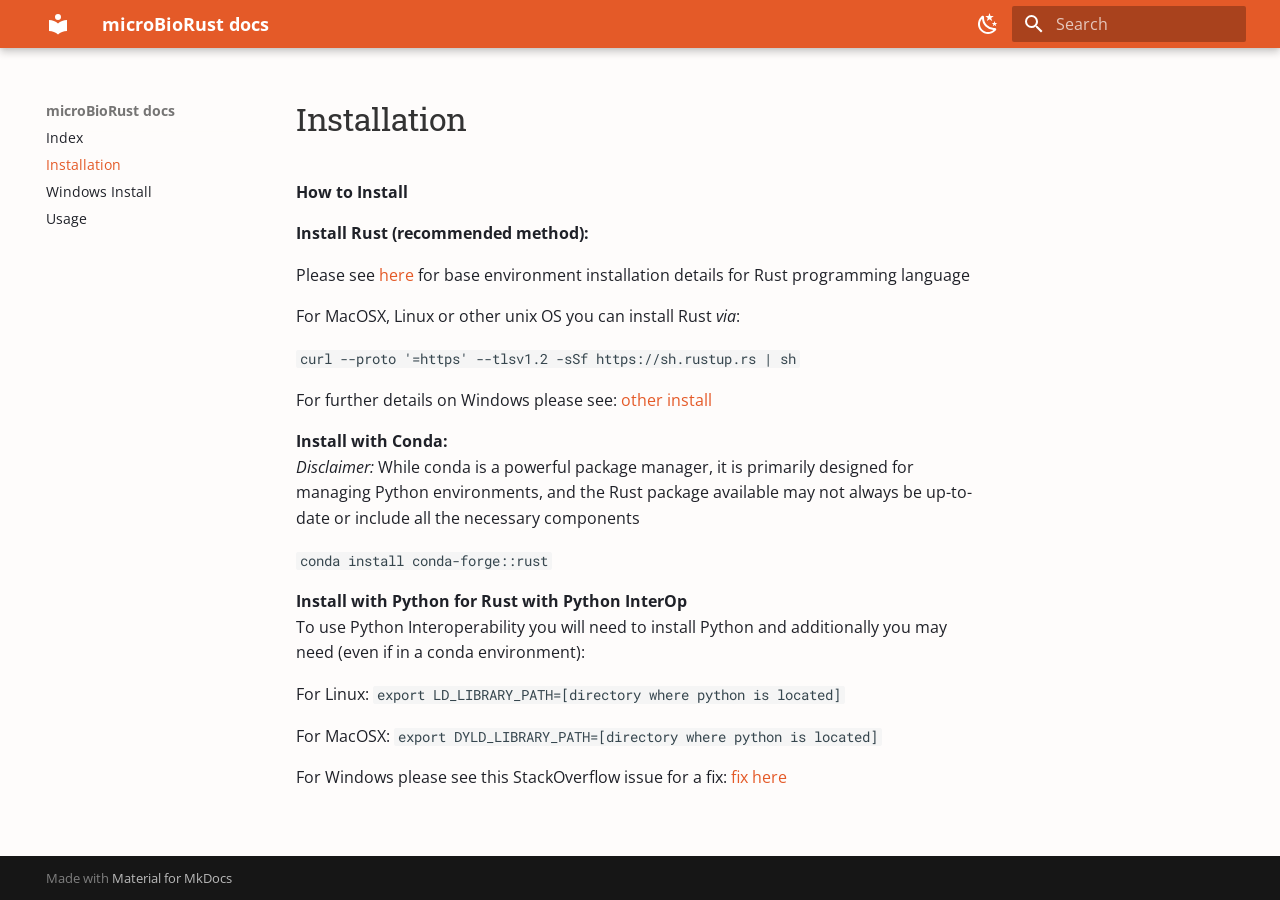
==== installation/index.html @ 8d1c42e8 "Deployed 13ebf8f with MkDocs version: 1.6.1" ====
<!doctype html>
<html lang="en" class="no-js">
  <head>
    
      <meta charset="utf-8">
      <meta name="viewport" content="width=device-width,initial-scale=1">
      
      
      
        <link rel="canonical" href="https://lcrossman.github.io/microBioRust/installation/">
      
      
        <link rel="prev" href="..">
      
      
        <link rel="next" href="../windows_install/">
      
      
      <link rel="icon" href="../assets/images/favicon.png">
      <meta name="generator" content="mkdocs-1.6.1, mkdocs-material-9.6.15">
    
    
      
        <title>Installation - microBioRust docs</title>
      
    
    
      <link rel="stylesheet" href="../assets/stylesheets/main.342714a4.min.css">
      
        
        <link rel="stylesheet" href="../assets/stylesheets/palette.06af60db.min.css">
      
      


    
    
      
    
    
      
        
        
        <link rel="preconnect" href="https://fonts.gstatic.com" crossorigin>
        <link rel="stylesheet" href="https://fonts.googleapis.com/css?family=Open+Sans:300,300i,400,400i,700,700i%7CRoboto+Mono:400,400i,700,700i&display=fallback">
        <style>:root{--md-text-font:"Open Sans";--md-code-font:"Roboto Mono"}</style>
      
    
    
      <link rel="stylesheet" href="../stylesheets/extra.css">
    
    <script>__md_scope=new URL("..",location),__md_hash=e=>[...e].reduce(((e,_)=>(e<<5)-e+_.charCodeAt(0)),0),__md_get=(e,_=localStorage,t=__md_scope)=>JSON.parse(_.getItem(t.pathname+"."+e)),__md_set=(e,_,t=localStorage,a=__md_scope)=>{try{t.setItem(a.pathname+"."+e,JSON.stringify(_))}catch(e){}}</script>
    
      

    
    
    
  </head>
  
  
    
    
      
    
    
    
    
    <body dir="ltr" data-md-color-scheme="default" data-md-color-primary="custom" data-md-color-accent="custom">
  
    
    <input class="md-toggle" data-md-toggle="drawer" type="checkbox" id="__drawer" autocomplete="off">
    <input class="md-toggle" data-md-toggle="search" type="checkbox" id="__search" autocomplete="off">
    <label class="md-overlay" for="__drawer"></label>
    <div data-md-component="skip">
      
    </div>
    <div data-md-component="announce">
      
    </div>
    
    
      

  

<header class="md-header md-header--shadow" data-md-component="header">
  <nav class="md-header__inner md-grid" aria-label="Header">
    <a href=".." title="microBioRust docs" class="md-header__button md-logo" aria-label="microBioRust docs" data-md-component="logo">
      
  
  <svg xmlns="http://www.w3.org/2000/svg" viewBox="0 0 24 24"><path d="M12 8a3 3 0 0 0 3-3 3 3 0 0 0-3-3 3 3 0 0 0-3 3 3 3 0 0 0 3 3m0 3.54C9.64 9.35 6.5 8 3 8v11c3.5 0 6.64 1.35 9 3.54 2.36-2.19 5.5-3.54 9-3.54V8c-3.5 0-6.64 1.35-9 3.54"/></svg>

    </a>
    <label class="md-header__button md-icon" for="__drawer">
      
      <svg xmlns="http://www.w3.org/2000/svg" viewBox="0 0 24 24"><path d="M3 6h18v2H3zm0 5h18v2H3zm0 5h18v2H3z"/></svg>
    </label>
    <div class="md-header__title" data-md-component="header-title">
      <div class="md-header__ellipsis">
        <div class="md-header__topic">
          <span class="md-ellipsis">
            microBioRust docs
          </span>
        </div>
        <div class="md-header__topic" data-md-component="header-topic">
          <span class="md-ellipsis">
            
              Installation
            
          </span>
        </div>
      </div>
    </div>
    
      
        <form class="md-header__option" data-md-component="palette">
  
    
    
    
    <input class="md-option" data-md-color-media="" data-md-color-scheme="default" data-md-color-primary="custom" data-md-color-accent="custom"  aria-label="Switch to dark mode"  type="radio" name="__palette" id="__palette_0">
    
      <label class="md-header__button md-icon" title="Switch to dark mode" for="__palette_1" hidden>
        <svg xmlns="http://www.w3.org/2000/svg" viewBox="0 0 24 24"><path d="m17.75 4.09-2.53 1.94.91 3.06-2.63-1.81-2.63 1.81.91-3.06-2.53-1.94L12.44 4l1.06-3 1.06 3zm3.5 6.91-1.64 1.25.59 1.98-1.7-1.17-1.7 1.17.59-1.98L15.75 11l2.06-.05L18.5 9l.69 1.95zm-2.28 4.95c.83-.08 1.72 1.1 1.19 1.85-.32.45-.66.87-1.08 1.27C15.17 23 8.84 23 4.94 19.07c-3.91-3.9-3.91-10.24 0-14.14.4-.4.82-.76 1.27-1.08.75-.53 1.93.36 1.85 1.19-.27 2.86.69 5.83 2.89 8.02a9.96 9.96 0 0 0 8.02 2.89m-1.64 2.02a12.08 12.08 0 0 1-7.8-3.47c-2.17-2.19-3.33-5-3.49-7.82-2.81 3.14-2.7 7.96.31 10.98 3.02 3.01 7.84 3.12 10.98.31"/></svg>
      </label>
    
  
    
    
    
    <input class="md-option" data-md-color-media="" data-md-color-scheme="slate" data-md-color-primary="custom" data-md-color-accent="custom"  aria-label="Switch to light mode"  type="radio" name="__palette" id="__palette_1">
    
      <label class="md-header__button md-icon" title="Switch to light mode" for="__palette_0" hidden>
        <svg xmlns="http://www.w3.org/2000/svg" viewBox="0 0 24 24"><path d="M12 7a5 5 0 0 1 5 5 5 5 0 0 1-5 5 5 5 0 0 1-5-5 5 5 0 0 1 5-5m0 2a3 3 0 0 0-3 3 3 3 0 0 0 3 3 3 3 0 0 0 3-3 3 3 0 0 0-3-3m0-7 2.39 3.42C13.65 5.15 12.84 5 12 5s-1.65.15-2.39.42zM3.34 7l4.16-.35A7.2 7.2 0 0 0 5.94 8.5c-.44.74-.69 1.5-.83 2.29zm.02 10 1.76-3.77a7.131 7.131 0 0 0 2.38 4.14zM20.65 7l-1.77 3.79a7.02 7.02 0 0 0-2.38-4.15zm-.01 10-4.14.36c.59-.51 1.12-1.14 1.54-1.86.42-.73.69-1.5.83-2.29zM12 22l-2.41-3.44c.74.27 1.55.44 2.41.44.82 0 1.63-.17 2.37-.44z"/></svg>
      </label>
    
  
</form>
      
    
    
      <script>var palette=__md_get("__palette");if(palette&&palette.color){if("(prefers-color-scheme)"===palette.color.media){var media=matchMedia("(prefers-color-scheme: light)"),input=document.querySelector(media.matches?"[data-md-color-media='(prefers-color-scheme: light)']":"[data-md-color-media='(prefers-color-scheme: dark)']");palette.color.media=input.getAttribute("data-md-color-media"),palette.color.scheme=input.getAttribute("data-md-color-scheme"),palette.color.primary=input.getAttribute("data-md-color-primary"),palette.color.accent=input.getAttribute("data-md-color-accent")}for(var[key,value]of Object.entries(palette.color))document.body.setAttribute("data-md-color-"+key,value)}</script>
    
    
    
      
      
        <label class="md-header__button md-icon" for="__search">
          
          <svg xmlns="http://www.w3.org/2000/svg" viewBox="0 0 24 24"><path d="M9.5 3A6.5 6.5 0 0 1 16 9.5c0 1.61-.59 3.09-1.56 4.23l.27.27h.79l5 5-1.5 1.5-5-5v-.79l-.27-.27A6.52 6.52 0 0 1 9.5 16 6.5 6.5 0 0 1 3 9.5 6.5 6.5 0 0 1 9.5 3m0 2C7 5 5 7 5 9.5S7 14 9.5 14 14 12 14 9.5 12 5 9.5 5"/></svg>
        </label>
        <div class="md-search" data-md-component="search" role="dialog">
  <label class="md-search__overlay" for="__search"></label>
  <div class="md-search__inner" role="search">
    <form class="md-search__form" name="search">
      <input type="text" class="md-search__input" name="query" aria-label="Search" placeholder="Search" autocapitalize="off" autocorrect="off" autocomplete="off" spellcheck="false" data-md-component="search-query" required>
      <label class="md-search__icon md-icon" for="__search">
        
        <svg xmlns="http://www.w3.org/2000/svg" viewBox="0 0 24 24"><path d="M9.5 3A6.5 6.5 0 0 1 16 9.5c0 1.61-.59 3.09-1.56 4.23l.27.27h.79l5 5-1.5 1.5-5-5v-.79l-.27-.27A6.52 6.52 0 0 1 9.5 16 6.5 6.5 0 0 1 3 9.5 6.5 6.5 0 0 1 9.5 3m0 2C7 5 5 7 5 9.5S7 14 9.5 14 14 12 14 9.5 12 5 9.5 5"/></svg>
        
        <svg xmlns="http://www.w3.org/2000/svg" viewBox="0 0 24 24"><path d="M20 11v2H8l5.5 5.5-1.42 1.42L4.16 12l7.92-7.92L13.5 5.5 8 11z"/></svg>
      </label>
      <nav class="md-search__options" aria-label="Search">
        
        <button type="reset" class="md-search__icon md-icon" title="Clear" aria-label="Clear" tabindex="-1">
          
          <svg xmlns="http://www.w3.org/2000/svg" viewBox="0 0 24 24"><path d="M19 6.41 17.59 5 12 10.59 6.41 5 5 6.41 10.59 12 5 17.59 6.41 19 12 13.41 17.59 19 19 17.59 13.41 12z"/></svg>
        </button>
      </nav>
      
    </form>
    <div class="md-search__output">
      <div class="md-search__scrollwrap" tabindex="0" data-md-scrollfix>
        <div class="md-search-result" data-md-component="search-result">
          <div class="md-search-result__meta">
            Initializing search
          </div>
          <ol class="md-search-result__list" role="presentation"></ol>
        </div>
      </div>
    </div>
  </div>
</div>
      
    
    
  </nav>
  
</header>
    
    <div class="md-container" data-md-component="container">
      
      
        
          
        
      
      <main class="md-main" data-md-component="main">
        <div class="md-main__inner md-grid">
          
            
              
              <div class="md-sidebar md-sidebar--primary" data-md-component="sidebar" data-md-type="navigation" >
                <div class="md-sidebar__scrollwrap">
                  <div class="md-sidebar__inner">
                    



<nav class="md-nav md-nav--primary" aria-label="Navigation" data-md-level="0">
  <label class="md-nav__title" for="__drawer">
    <a href=".." title="microBioRust docs" class="md-nav__button md-logo" aria-label="microBioRust docs" data-md-component="logo">
      
  
  <svg xmlns="http://www.w3.org/2000/svg" viewBox="0 0 24 24"><path d="M12 8a3 3 0 0 0 3-3 3 3 0 0 0-3-3 3 3 0 0 0-3 3 3 3 0 0 0 3 3m0 3.54C9.64 9.35 6.5 8 3 8v11c3.5 0 6.64 1.35 9 3.54 2.36-2.19 5.5-3.54 9-3.54V8c-3.5 0-6.64 1.35-9 3.54"/></svg>

    </a>
    microBioRust docs
  </label>
  
  <ul class="md-nav__list" data-md-scrollfix>
    
      
      
  
  
  
  
    <li class="md-nav__item">
      <a href=".." class="md-nav__link">
        
  
  
  <span class="md-ellipsis">
    Index
    
  </span>
  

      </a>
    </li>
  

    
      
      
  
  
    
  
  
  
    <li class="md-nav__item md-nav__item--active">
      
      <input class="md-nav__toggle md-toggle" type="checkbox" id="__toc">
      
      
      
      <a href="./" class="md-nav__link md-nav__link--active">
        
  
  
  <span class="md-ellipsis">
    Installation
    
  </span>
  

      </a>
      
    </li>
  

    
      
      
  
  
  
  
    <li class="md-nav__item">
      <a href="../windows_install/" class="md-nav__link">
        
  
  
  <span class="md-ellipsis">
    Windows Install
    
  </span>
  

      </a>
    </li>
  

    
      
      
  
  
  
  
    <li class="md-nav__item">
      <a href="../usage/" class="md-nav__link">
        
  
  
  <span class="md-ellipsis">
    Usage
    
  </span>
  

      </a>
    </li>
  

    
  </ul>
</nav>
                  </div>
                </div>
              </div>
            
            
              
              <div class="md-sidebar md-sidebar--secondary" data-md-component="sidebar" data-md-type="toc" >
                <div class="md-sidebar__scrollwrap">
                  <div class="md-sidebar__inner">
                    

<nav class="md-nav md-nav--secondary" aria-label="Table of contents">
  
  
  
  
</nav>
                  </div>
                </div>
              </div>
            
          
          
            <div class="md-content" data-md-component="content">
              <article class="md-content__inner md-typeset">
                
                  



  <h1>Installation</h1>

<p><strong>How to Install</strong></p>
<p><strong>Install Rust (recommended method):</strong></p>
<p>Please see <a href="https://www.rust-lang.org/tools/install">here</a> for base environment installation details for Rust programming language </p>
<p>For MacOSX, Linux or other unix OS you can install Rust <em>via</em>:</p>
<p><code>curl --proto '=https' --tlsv1.2 -sSf https://sh.rustup.rs | sh</code></p>
<p>For further details on Windows please see: <a href="https://forge.rust-lang.org/infra/other-installation-methods.html">other install</a></p>
<p><strong>Install with Conda:</strong><br />
<em>Disclaimer:</em> While conda is a powerful package manager, it is primarily designed for managing Python environments, and the 
Rust package available may not always be up-to-date or include all the necessary components</p>
<p><code>conda install conda-forge::rust</code></p>
<p><strong>Install with Python for Rust with Python InterOp</strong><br />
To use Python Interoperability you will need to install Python and additionally you may need (even if in a conda environment):</p>
<p>For Linux:
<code>export LD_LIBRARY_PATH=[directory where python is located]</code> </p>
<p>For MacOSX: 
<code>export DYLD_LIBRARY_PATH=[directory where python is located]</code></p>
<p>For Windows please see this StackOverflow issue for a fix: <a href="https://stackoverflow.com/questions/79627918/cant-set-python-version-when-running-rust-analyzer-and-pyo3-on-wsl/79627921#79627921">fix here</a></p>












                
              </article>
            </div>
          
          
<script>var target=document.getElementById(location.hash.slice(1));target&&target.name&&(target.checked=target.name.startsWith("__tabbed_"))</script>
        </div>
        
      </main>
      
        <footer class="md-footer">
  
  <div class="md-footer-meta md-typeset">
    <div class="md-footer-meta__inner md-grid">
      <div class="md-copyright">
  
  
    Made with
    <a href="https://squidfunk.github.io/mkdocs-material/" target="_blank" rel="noopener">
      Material for MkDocs
    </a>
  
</div>
      
    </div>
  </div>
</footer>
      
    </div>
    <div class="md-dialog" data-md-component="dialog">
      <div class="md-dialog__inner md-typeset"></div>
    </div>
    
    
    
      
      <script id="__config" type="application/json">{"base": "..", "features": [], "search": "../assets/javascripts/workers/search.d50fe291.min.js", "tags": null, "translations": {"clipboard.copied": "Copied to clipboard", "clipboard.copy": "Copy to clipboard", "search.result.more.one": "1 more on this page", "search.result.more.other": "# more on this page", "search.result.none": "No matching documents", "search.result.one": "1 matching document", "search.result.other": "# matching documents", "search.result.placeholder": "Type to start searching", "search.result.term.missing": "Missing", "select.version": "Select version"}, "version": null}</script>
    
    
      <script src="../assets/javascripts/bundle.56ea9cef.min.js"></script>
      
    
  </body>
</html>
---- assets/stylesheets/main.342714a4.min.css ----
@charset "UTF-8";html{-webkit-text-size-adjust:none;-moz-text-size-adjust:none;text-size-adjust:none;box-sizing:border-box}*,:after,:before{box-sizing:inherit}@media (prefers-reduced-motion){*,:after,:before{transition:none!important}}body{margin:0}a,button,input,label{-webkit-tap-highlight-color:transparent}a{color:inherit;text-decoration:none}hr{border:0;box-sizing:initial;display:block;height:.05rem;overflow:visible;padding:0}small{font-size:80%}sub,sup{line-height:1em}img{border-style:none}table{border-collapse:initial;border-spacing:0}td,th{font-weight:400;vertical-align:top}button{background:#0000;border:0;font-family:inherit;font-size:inherit;margin:0;padding:0}input{border:0;outline:none}:root{--md-primary-fg-color:#4051b5;--md-primary-fg-color--light:#5d6cc0;--md-primary-fg-color--dark:#303fa1;--md-primary-bg-color:#fff;--md-primary-bg-color--light:#ffffffb3;--md-accent-fg-color:#526cfe;--md-accent-fg-color--transparent:#526cfe1a;--md-accent-bg-color:#fff;--md-accent-bg-color--light:#ffffffb3}[data-md-color-scheme=default]{color-scheme:light}[data-md-color-scheme=default] img[src$="#gh-dark-mode-only"],[data-md-color-scheme=default] img[src$="#only-dark"]{display:none}:root,[data-md-color-scheme=default]{--md-hue:225deg;--md-default-fg-color:#000000de;--md-default-fg-color--light:#0000008a;--md-default-fg-color--lighter:#00000052;--md-default-fg-color--lightest:#00000012;--md-default-bg-color:#fff;--md-default-bg-color--light:#ffffffb3;--md-default-bg-color--lighter:#ffffff4d;--md-default-bg-color--lightest:#ffffff1f;--md-code-fg-color:#36464e;--md-code-bg-color:#f5f5f5;--md-code-hl-color:#4287ff;--md-code-hl-color--light:#4287ff1a;--md-code-hl-number-color:#d52a2a;--md-code-hl-special-color:#db1457;--md-code-hl-function-color:#a846b9;--md-code-hl-constant-color:#6e59d9;--md-code-hl-keyword-color:#3f6ec6;--md-code-hl-string-color:#1c7d4d;--md-code-hl-name-color:var(--md-code-fg-color);--md-code-hl-operator-color:var(--md-default-fg-color--light);--md-code-hl-punctuation-color:var(--md-default-fg-color--light);--md-code-hl-comment-color:var(--md-default-fg-color--light);--md-code-hl-generic-color:var(--md-default-fg-color--light);--md-code-hl-variable-color:var(--md-default-fg-color--light);--md-typeset-color:var(--md-default-fg-color);--md-typeset-a-color:var(--md-primary-fg-color);--md-typeset-del-color:#f5503d26;--md-typeset-ins-color:#0bd57026;--md-typeset-kbd-color:#fafafa;--md-typeset-kbd-accent-color:#fff;--md-typeset-kbd-border-color:#b8b8b8;--md-typeset-mark-color:#ffff0080;--md-typeset-table-color:#0000001f;--md-typeset-table-color--light:rgba(0,0,0,.035);--md-admonition-fg-color:var(--md-default-fg-color);--md-admonition-bg-color:var(--md-default-bg-color);--md-warning-fg-color:#000000de;--md-warning-bg-color:#ff9;--md-footer-fg-color:#fff;--md-footer-fg-color--light:#ffffffb3;--md-footer-fg-color--lighter:#ffffff73;--md-footer-bg-color:#000000de;--md-footer-bg-color--dark:#00000052;--md-shadow-z1:0 0.2rem 0.5rem #0000000d,0 0 0.05rem #0000001a;--md-shadow-z2:0 0.2rem 0.5rem #0000001a,0 0 0.05rem #00000040;--md-shadow-z3:0 0.2rem 0.5rem #0003,0 0 0.05rem #00000059}.md-icon svg{fill:currentcolor;display:block;height:1.2rem;width:1.2rem}body{-webkit-font-smoothing:antialiased;-moz-osx-font-smoothing:grayscale;--md-text-font-family:var(--md-text-font,_),-apple-system,BlinkMacSystemFont,Helvetica,Arial,sans-serif;--md-code-font-family:var(--md-code-font,_),SFMono-Regular,Consolas,Menlo,monospace}aside,body,input{font-feature-settings:"kern","liga";color:var(--md-typeset-color);font-family:var(--md-text-font-family)}code,kbd,pre{font-feature-settings:"kern";font-family:var(--md-code-font-family)}:root{--md-typeset-table-sort-icon:url('data:image/svg+xml;charset=utf-8,<svg xmlns="http://www.w3.org/2000/svg" viewBox="0 0 24 24"><path d="m18 21-4-4h3V7h-3l4-4 4 4h-3v10h3M2 19v-2h10v2M2 13v-2h7v2M2 7V5h4v2z"/></svg>');--md-typeset-table-sort-icon--asc:url('data:image/svg+xml;charset=utf-8,<svg xmlns="http://www.w3.org/2000/svg" viewBox="0 0 24 24"><path d="M19 17h3l-4 4-4-4h3V3h2M2 17h10v2H2M6 5v2H2V5m0 6h7v2H2z"/></svg>');--md-typeset-table-sort-icon--desc:url('data:image/svg+xml;charset=utf-8,<svg xmlns="http://www.w3.org/2000/svg" viewBox="0 0 24 24"><path d="M19 7h3l-4-4-4 4h3v14h2M2 17h10v2H2M6 5v2H2V5m0 6h7v2H2z"/></svg>')}.md-typeset{-webkit-print-color-adjust:exact;color-adjust:exact;font-size:.8rem;line-height:1.6;overflow-wrap:break-word}@media print{.md-typeset{font-size:.68rem}}.md-typeset blockquote,.md-typeset dl,.md-typeset figure,.md-typeset ol,.md-typeset pre,.md-typeset ul{margin-bottom:1em;margin-top:1em}.md-typeset h1{color:var(--md-default-fg-color--light);font-size:2em;line-height:1.3;margin:0 0 1.25em}.md-typeset h1,.md-typeset h2{font-weight:300;letter-spacing:-.01em}.md-typeset h2{font-size:1.5625em;line-height:1.4;margin:1.6em 0 .64em}.md-typeset h3{font-size:1.25em;font-weight:400;letter-spacing:-.01em;line-height:1.5;margin:1.6em 0 .8em}.md-typeset h2+h3{margin-top:.8em}.md-typeset h4{font-weight:700;letter-spacing:-.01em;margin:1em 0}.md-typeset h5,.md-typeset h6{color:var(--md-default-fg-color--light);font-size:.8em;font-weight:700;letter-spacing:-.01em;margin:1.25em 0}.md-typeset h5{text-transform:uppercase}.md-typeset h5 code{text-transform:none}.md-typeset hr{border-bottom:.05rem solid var(--md-default-fg-color--lightest);display:flow-root;margin:1.5em 0}.md-typeset a{color:var(--md-typeset-a-color);word-break:break-word}.md-typeset a,.md-typeset a:before{transition:color 125ms}.md-typeset a:focus,.md-typeset a:hover{color:var(--md-accent-fg-color)}.md-typeset a:focus code,.md-typeset a:hover code{background-color:var(--md-accent-fg-color--transparent)}.md-typeset a code{color:currentcolor;transition:background-color 125ms}.md-typeset a.focus-visible{outline-color:var(--md-accent-fg-color);outline-offset:.2rem}.md-typeset code,.md-typeset kbd,.md-typeset pre{color:var(--md-code-fg-color);direction:ltr;font-variant-ligatures:none}@media print{.md-typeset code,.md-typeset kbd,.md-typeset pre{white-space:pre-wrap}}.md-typeset code{background-color:var(--md-code-bg-color);border-radius:.1rem;-webkit-box-decoration-break:clone;box-decoration-break:clone;font-size:.85em;padding:0 .2941176471em;word-break:break-word}.md-typeset code:not(.focus-visible){-webkit-tap-highlight-color:transparent;outline:none}.md-typeset pre{display:flow-root;line-height:1.4;position:relative}.md-typeset pre>code{-webkit-box-decoration-break:slice;box-decoration-break:slice;box-shadow:none;display:block;margin:0;outline-color:var(--md-accent-fg-color);overflow:auto;padding:.7720588235em 1.1764705882em;scrollbar-color:var(--md-default-fg-color--lighter) #0000;scrollbar-width:thin;touch-action:auto;word-break:normal}.md-typeset pre>code:hover{scrollbar-color:var(--md-accent-fg-color) #0000}.md-typeset pre>code::-webkit-scrollbar{height:.2rem;width:.2rem}.md-typeset pre>code::-webkit-scrollbar-thumb{background-color:var(--md-default-fg-color--lighter)}.md-typeset pre>code::-webkit-scrollbar-thumb:hover{background-color:var(--md-accent-fg-color)}.md-typeset kbd{background-color:var(--md-typeset-kbd-color);border-radius:.1rem;box-shadow:0 .1rem 0 .05rem var(--md-typeset-kbd-border-color),0 .1rem 0 var(--md-typeset-kbd-border-color),0 -.1rem .2rem var(--md-typeset-kbd-accent-color) inset;color:var(--md-default-fg-color);display:inline-block;font-size:.75em;padding:0 .6666666667em;vertical-align:text-top;word-break:break-word}.md-typeset mark{background-color:var(--md-typeset-mark-color);-webkit-box-decoration-break:clone;box-decoration-break:clone;color:inherit;word-break:break-word}.md-typeset abbr{border-bottom:.05rem dotted var(--md-default-fg-color--light);cursor:help;text-decoration:none}.md-typeset small{opacity:.75}[dir=ltr] .md-typeset sub,[dir=ltr] .md-typeset sup{margin-left:.078125em}[dir=rtl] .md-typeset sub,[dir=rtl] .md-typeset sup{margin-right:.078125em}[dir=ltr] .md-typeset blockquote{padding-left:.6rem}[dir=rtl] .md-typeset blockquote{padding-right:.6rem}[dir=ltr] .md-typeset blockquote{border-left:.2rem solid var(--md-default-fg-color--lighter)}[dir=rtl] .md-typeset blockquote{border-right:.2rem solid var(--md-default-fg-color--lighter)}.md-typeset blockquote{color:var(--md-default-fg-color--light);margin-left:0;margin-right:0}.md-typeset ul{list-style-type:disc}.md-typeset ul[type]{list-style-type:revert-layer}[dir=ltr] .md-typeset ol,[dir=ltr] .md-typeset ul{margin-left:.625em}[dir=rtl] .md-typeset ol,[dir=rtl] .md-typeset ul{margin-right:.625em}.md-typeset ol,.md-typeset ul{padding:0}.md-typeset ol:not([hidden]),.md-typeset ul:not([hidden]){display:flow-root}.md-typeset ol ol,.md-typeset ul ol{list-style-type:lower-alpha}.md-typeset ol ol ol,.md-typeset ul ol ol{list-style-type:lower-roman}.md-typeset ol ol ol ol,.md-typeset ul ol ol ol{list-style-type:upper-alpha}.md-typeset ol ol ol ol ol,.md-typeset ul ol ol ol ol{list-style-type:upper-roman}.md-typeset ol[type],.md-typeset ul[type]{list-style-type:revert-layer}[dir=ltr] .md-typeset ol li,[dir=ltr] .md-typeset ul li{margin-left:1.25em}[dir=rtl] .md-typeset ol li,[dir=rtl] .md-typeset ul li{margin-right:1.25em}.md-typeset ol li,.md-typeset ul li{margin-bottom:.5em}.md-typeset ol li blockquote,.md-typeset ol li p,.md-typeset ul li blockquote,.md-typeset ul li p{margin:.5em 0}.md-typeset ol li:last-child,.md-typeset ul li:last-child{margin-bottom:0}[dir=ltr] .md-typeset ol li ol,[dir=ltr] .md-typeset ol li ul,[dir=ltr] .md-typeset ul li ol,[dir=ltr] .md-typeset ul li ul{margin-left:.625em}[dir=rtl] .md-typeset ol li ol,[dir=rtl] .md-typeset ol li ul,[dir=rtl] .md-typeset ul li ol,[dir=rtl] .md-typeset ul li ul{margin-right:.625em}.md-typeset ol li ol,.md-typeset ol li ul,.md-typeset ul li ol,.md-typeset ul li ul{margin-bottom:.5em;margin-top:.5em}[dir=ltr] .md-typeset dd{margin-left:1.875em}[dir=rtl] .md-typeset dd{margin-right:1.875em}.md-typeset dd{margin-bottom:1.5em;margin-top:1em}.md-typeset img,.md-typeset svg,.md-typeset video{height:auto;max-width:100%}.md-typeset img[align=left]{margin:1em 1em 1em 0}.md-typeset img[align=right]{margin:1em 0 1em 1em}.md-typeset img[align]:only-child{margin-top:0}.md-typeset figure{display:flow-root;margin:1em auto;max-width:100%;text-align:center;width:-moz-fit-content;width:fit-content}.md-typeset figure img{display:block;margin:0 auto}.md-typeset figcaption{font-style:italic;margin:1em auto;max-width:24rem}.md-typeset iframe{max-width:100%}.md-typeset table:not([class]){background-color:var(--md-default-bg-color);border:.05rem solid var(--md-typeset-table-color);border-radius:.1rem;display:inline-block;font-size:.64rem;max-width:100%;overflow:auto;touch-action:auto}@media print{.md-typeset table:not([class]){display:table}}.md-typeset table:not([class])+*{margin-top:1.5em}.md-typeset table:not([class]) td>:first-child,.md-typeset table:not([class]) th>:first-child{margin-top:0}.md-typeset table:not([class]) td>:last-child,.md-typeset table:not([class]) th>:last-child{margin-bottom:0}.md-typeset table:not([class]) td:not([align]),.md-typeset table:not([class]) th:not([align]){text-align:left}[dir=rtl] .md-typeset table:not([class]) td:not([align]),[dir=rtl] .md-typeset table:not([class]) th:not([align]){text-align:right}.md-typeset table:not([class]) th{font-weight:700;min-width:5rem;padding:.9375em 1.25em;vertical-align:top}.md-typeset table:not([class]) td{border-top:.05rem solid var(--md-typeset-table-color);padding:.9375em 1.25em;vertical-align:top}.md-typeset table:not([class]) tbody tr{transition:background-color 125ms}.md-typeset table:not([class]) tbody tr:hover{background-color:var(--md-typeset-table-color--light);box-shadow:0 .05rem 0 var(--md-default-bg-color) inset}.md-typeset table:not([class]) a{word-break:normal}.md-typeset table th[role=columnheader]{cursor:pointer}[dir=ltr] .md-typeset table th[role=columnheader]:after{margin-left:.5em}[dir=rtl] .md-typeset table th[role=columnheader]:after{margin-right:.5em}.md-typeset table th[role=columnheader]:after{content:"";display:inline-block;height:1.2em;-webkit-mask-image:var(--md-typeset-table-sort-icon);mask-image:var(--md-typeset-table-sort-icon);-webkit-mask-repeat:no-repeat;mask-repeat:no-repeat;-webkit-mask-size:contain;mask-size:contain;transition:background-color 125ms;vertical-align:text-bottom;width:1.2em}.md-typeset table th[role=columnheader]:hover:after{background-color:var(--md-default-fg-color--lighter)}.md-typeset table th[role=columnheader][aria-sort=ascending]:after{background-color:var(--md-default-fg-color--light);-webkit-mask-image:var(--md-typeset-table-sort-icon--asc);mask-image:var(--md-typeset-table-sort-icon--asc)}.md-typeset table th[role=columnheader][aria-sort=descending]:after{background-color:var(--md-default-fg-color--light);-webkit-mask-image:var(--md-typeset-table-sort-icon--desc);mask-image:var(--md-typeset-table-sort-icon--desc)}.md-typeset__scrollwrap{margin:1em -.8rem;overflow-x:auto;touch-action:auto}.md-typeset__table{display:inline-block;margin-bottom:.5em;padding:0 .8rem}@media print{.md-typeset__table{display:block}}html .md-typeset__table table{display:table;margin:0;overflow:hidden;width:100%}@media screen and (max-width:44.984375em){.md-content__inner>pre{margin:1em -.8rem}.md-content__inner>pre code{border-radius:0}}.md-typeset .md-author{border-radius:100%;display:block;flex-shrink:0;height:1.6rem;overflow:hidden;position:relative;transition:color 125ms,transform 125ms;width:1.6rem}.md-typeset .md-author img{display:block}.md-typeset .md-author--more{background:var(--md-default-fg-color--lightest);color:var(--md-default-fg-color--lighter);font-size:.6rem;font-weight:700;line-height:1.6rem;text-align:center}.md-typeset .md-author--long{height:2.4rem;width:2.4rem}.md-typeset a.md-author{transform:scale(1)}.md-typeset a.md-author img{border-radius:100%;filter:grayscale(100%) opacity(75%);transition:filter 125ms}.md-typeset a.md-author:focus,.md-typeset a.md-author:hover{transform:scale(1.1);z-index:1}.md-typeset a.md-author:focus img,.md-typeset a.md-author:hover img{filter:grayscale(0)}.md-banner{background-color:var(--md-footer-bg-color);color:var(--md-footer-fg-color);overflow:auto}@media print{.md-banner{display:none}}.md-banner--warning{background-color:var(--md-warning-bg-color);color:var(--md-warning-fg-color)}.md-banner__inner{font-size:.7rem;margin:.6rem auto;padding:0 .8rem}[dir=ltr] .md-banner__button{float:right}[dir=rtl] .md-banner__button{float:left}.md-banner__button{color:inherit;cursor:pointer;transition:opacity .25s}.no-js .md-banner__button{display:none}.md-banner__button:hover{opacity:.7}html{font-size:125%;height:100%;overflow-x:hidden}@media screen and (min-width:100em){html{font-size:137.5%}}@media screen and (min-width:125em){html{font-size:150%}}body{background-color:var(--md-default-bg-color);display:flex;flex-direction:column;font-size:.5rem;min-height:100%;position:relative;width:100%}@media print{body{display:block}}@media screen and (max-width:59.984375em){body[data-md-scrolllock]{position:fixed}}.md-grid{margin-left:auto;margin-right:auto;max-width:61rem}.md-container{display:flex;flex-direction:column;flex-grow:1}@media print{.md-container{display:block}}.md-main{flex-grow:1}.md-main__inner{display:flex;height:100%;margin-top:1.5rem}.md-ellipsis{overflow:hidden;text-overflow:ellipsis}.md-toggle{display:none}.md-option{height:0;opacity:0;position:absolute;width:0}.md-option:checked+label:not([hidden]){display:block}.md-option.focus-visible+label{outline-color:var(--md-accent-fg-color);outline-style:auto}.md-skip{background-color:var(--md-default-fg-color);border-radius:.1rem;color:var(--md-default-bg-color);font-size:.64rem;margin:.5rem;opacity:0;outline-color:var(--md-accent-fg-color);padding:.3rem .5rem;position:fixed;transform:translateY(.4rem);z-index:-1}.md-skip:focus{opacity:1;transform:translateY(0);transition:transform .25s cubic-bezier(.4,0,.2,1),opacity 175ms 75ms;z-index:10}@page{margin:25mm}:root{--md-clipboard-icon:url('data:image/svg+xml;charset=utf-8,<svg xmlns="http://www.w3.org/2000/svg" viewBox="0 0 24 24"><path d="M19 21H8V7h11m0-2H8a2 2 0 0 0-2 2v14a2 2 0 0 0 2 2h11a2 2 0 0 0 2-2V7a2 2 0 0 0-2-2m-3-4H4a2 2 0 0 0-2 2v14h2V3h12z"/></svg>')}.md-clipboard{border-radius:.1rem;color:var(--md-default-fg-color--lightest);cursor:pointer;height:1.5em;outline-color:var(--md-accent-fg-color);outline-offset:.1rem;position:absolute;right:.5em;top:.5em;transition:color .25s;width:1.5em;z-index:1}@media print{.md-clipboard{display:none}}.md-clipboard:not(.focus-visible){-webkit-tap-highlight-color:transparent;outline:none}:hover>.md-clipboard{color:var(--md-default-fg-color--light)}.md-clipboard:focus,.md-clipboard:hover{color:var(--md-accent-fg-color)}.md-clipboard:after{background-color:currentcolor;content:"";display:block;height:1.125em;margin:0 auto;-webkit-mask-image:var(--md-clipboard-icon);mask-image:var(--md-clipboard-icon);-webkit-mask-position:center;mask-position:center;-webkit-mask-repeat:no-repeat;mask-repeat:no-repeat;-webkit-mask-size:contain;mask-size:contain;width:1.125em}.md-clipboard--inline{cursor:pointer}.md-clipboard--inline code{transition:color .25s,background-color .25s}.md-clipboard--inline:focus code,.md-clipboard--inline:hover code{background-color:var(--md-accent-fg-color--transparent);color:var(--md-accent-fg-color)}.md-typeset .md-code__content{display:grid}@keyframes consent{0%{opacity:0;transform:translateY(100%)}to{opacity:1;transform:translateY(0)}}@keyframes overlay{0%{opacity:0}to{opacity:1}}.md-consent__overlay{animation:overlay .25s both;-webkit-backdrop-filter:blur(.1rem);backdrop-filter:blur(.1rem);background-color:#0000008a;height:100%;opacity:1;position:fixed;top:0;width:100%;z-index:5}.md-consent__inner{animation:consent .5s cubic-bezier(.1,.7,.1,1) both;background-color:var(--md-default-bg-color);border:0;border-radius:.1rem;bottom:0;box-shadow:0 0 .2rem #0000001a,0 .2rem .4rem #0003;max-height:100%;overflow:auto;padding:0;position:fixed;width:100%;z-index:5}.md-consent__form{padding:.8rem}.md-consent__settings{display:none;margin:1em 0}input:checked+.md-consent__settings{display:block}.md-consent__controls{margin-bottom:.8rem}.md-typeset .md-consent__controls .md-button{display:inline}@media screen and (max-width:44.984375em){.md-typeset .md-consent__controls .md-button{display:block;margin-top:.4rem;text-align:center;width:100%}}.md-consent label{cursor:pointer}.md-content{flex-grow:1;min-width:0}.md-content__inner{margin:0 .8rem 1.2rem;padding-top:.6rem}@media screen and (min-width:76.25em){[dir=ltr] .md-sidebar--primary:not([hidden])~.md-content>.md-content__inner{margin-left:1.2rem}[dir=ltr] .md-sidebar--secondary:not([hidden])~.md-content>.md-content__inner,[dir=rtl] .md-sidebar--primary:not([hidden])~.md-content>.md-content__inner{margin-right:1.2rem}[dir=rtl] .md-sidebar--secondary:not([hidden])~.md-content>.md-content__inner{margin-left:1.2rem}}.md-content__inner:before{content:"";display:block;height:.4rem}.md-content__inner>:last-child{margin-bottom:0}[dir=ltr] .md-content__button{float:right}[dir=rtl] .md-content__button{float:left}[dir=ltr] .md-content__button{margin-left:.4rem}[dir=rtl] .md-content__button{margin-right:.4rem}.md-content__button{margin:.4rem 0;padding:0}@media print{.md-content__button{display:none}}.md-typeset .md-content__button{color:var(--md-default-fg-color--lighter)}.md-content__button svg{display:inline;vertical-align:top}[dir=rtl] .md-content__button svg{transform:scaleX(-1)}[dir=ltr] .md-dialog{right:.8rem}[dir=rtl] .md-dialog{left:.8rem}.md-dialog{background-color:var(--md-default-fg-color);border-radius:.1rem;bottom:.8rem;box-shadow:var(--md-shadow-z3);min-width:11.1rem;opacity:0;padding:.4rem .6rem;pointer-events:none;position:fixed;transform:translateY(100%);transition:transform 0ms .4s,opacity .4s;z-index:4}@media print{.md-dialog{display:none}}.md-dialog--active{opacity:1;pointer-events:auto;transform:translateY(0);transition:transform .4s cubic-bezier(.075,.85,.175,1),opacity .4s}.md-dialog__inner{color:var(--md-default-bg-color);font-size:.7rem}.md-feedback{margin:2em 0 1em;text-align:center}.md-feedback fieldset{border:none;margin:0;padding:0}.md-feedback__title{font-weight:700;margin:1em auto}.md-feedback__inner{position:relative}.md-feedback__list{display:flex;flex-wrap:wrap;place-content:baseline center;position:relative}.md-feedback__list:hover .md-icon:not(:disabled){color:var(--md-default-fg-color--lighter)}:disabled .md-feedback__list{min-height:1.8rem}.md-feedback__icon{color:var(--md-default-fg-color--light);cursor:pointer;flex-shrink:0;margin:0 .1rem;transition:color 125ms}.md-feedback__icon:not(:disabled).md-icon:hover{color:var(--md-accent-fg-color)}.md-feedback__icon:disabled{color:var(--md-default-fg-color--lightest);pointer-events:none}.md-feedback__note{opacity:0;position:relative;transform:translateY(.4rem);transition:transform .4s cubic-bezier(.1,.7,.1,1),opacity .15s}.md-feedback__note>*{margin:0 auto;max-width:16rem}:disabled .md-feedback__note{opacity:1;transform:translateY(0)}@media print{.md-feedback{display:none}}.md-footer{background-color:var(--md-footer-bg-color);color:var(--md-footer-fg-color)}@media print{.md-footer{display:none}}.md-footer__inner{justify-content:space-between;overflow:auto;padding:.2rem}.md-footer__inner:not([hidden]){display:flex}.md-footer__link{align-items:end;display:flex;flex-grow:0.01;margin-bottom:.4rem;margin-top:1rem;max-width:100%;outline-color:var(--md-accent-fg-color);overflow:hidden;transition:opacity .25s}.md-footer__link:focus,.md-footer__link:hover{opacity:.7}[dir=rtl] .md-footer__link svg{transform:scaleX(-1)}@media screen and (max-width:44.984375em){.md-footer__link--prev{flex-shrink:0}.md-footer__link--prev .md-footer__title{display:none}}[dir=ltr] .md-footer__link--next{margin-left:auto}[dir=rtl] .md-footer__link--next{margin-right:auto}.md-footer__link--next{text-align:right}[dir=rtl] .md-footer__link--next{text-align:left}.md-footer__title{flex-grow:1;font-size:.9rem;margin-bottom:.7rem;max-width:calc(100% - 2.4rem);padding:0 1rem;white-space:nowrap}.md-footer__button{margin:.2rem;padding:.4rem}.md-footer__direction{font-size:.64rem;opacity:.7}.md-footer-meta{background-color:var(--md-footer-bg-color--dark)}.md-footer-meta__inner{display:flex;flex-wrap:wrap;justify-content:space-between;padding:.2rem}html .md-footer-meta.md-typeset a{color:var(--md-footer-fg-color--light)}html .md-footer-meta.md-typeset a:focus,html .md-footer-meta.md-typeset a:hover{color:var(--md-footer-fg-color)}.md-copyright{color:var(--md-footer-fg-color--lighter);font-size:.64rem;margin:auto .6rem;padding:.4rem 0;width:100%}@media screen and (min-width:45em){.md-copyright{width:auto}}.md-copyright__highlight{color:var(--md-footer-fg-color--light)}.md-social{display:inline-flex;gap:.2rem;margin:0 .4rem;padding:.2rem 0 .6rem}@media screen and (min-width:45em){.md-social{padding:.6rem 0}}.md-social__link{display:inline-block;height:1.6rem;text-align:center;width:1.6rem}.md-social__link:before{line-height:1.9}.md-social__link svg{fill:currentcolor;max-height:.8rem;vertical-align:-25%}.md-typeset .md-button{border:.1rem solid;border-radius:.1rem;color:var(--md-primary-fg-color);cursor:pointer;display:inline-block;font-weight:700;padding:.625em 2em;transition:color 125ms,background-color 125ms,border-color 125ms}.md-typeset .md-button--primary{background-color:var(--md-primary-fg-color);border-color:var(--md-primary-fg-color);color:var(--md-primary-bg-color)}.md-typeset .md-button:focus,.md-typeset .md-button:hover{background-color:var(--md-accent-fg-color);border-color:var(--md-accent-fg-color);color:var(--md-accent-bg-color)}[dir=ltr] .md-typeset .md-input{border-top-left-radius:.1rem}[dir=ltr] .md-typeset .md-input,[dir=rtl] .md-typeset .md-input{border-top-right-radius:.1rem}[dir=rtl] .md-typeset .md-input{border-top-left-radius:.1rem}.md-typeset .md-input{border-bottom:.1rem solid var(--md-default-fg-color--lighter);box-shadow:var(--md-shadow-z1);font-size:.8rem;height:1.8rem;padding:0 .6rem;transition:border .25s,box-shadow .25s}.md-typeset .md-input:focus,.md-typeset .md-input:hover{border-bottom-color:var(--md-accent-fg-color);box-shadow:var(--md-shadow-z2)}.md-typeset .md-input--stretch{width:100%}.md-header{background-color:var(--md-primary-fg-color);box-shadow:0 0 .2rem #0000,0 .2rem .4rem #0000;color:var(--md-primary-bg-color);display:block;left:0;position:sticky;right:0;top:0;z-index:4}@media print{.md-header{display:none}}.md-header[hidden]{transform:translateY(-100%);transition:transform .25s cubic-bezier(.8,0,.6,1),box-shadow .25s}.md-header--shadow{box-shadow:0 0 .2rem #0000001a,0 .2rem .4rem #0003;transition:transform .25s cubic-bezier(.1,.7,.1,1),box-shadow .25s}.md-header__inner{align-items:center;display:flex;padding:0 .2rem}.md-header__button{color:currentcolor;cursor:pointer;margin:.2rem;outline-color:var(--md-accent-fg-color);padding:.4rem;position:relative;transition:opacity .25s;vertical-align:middle;z-index:1}.md-header__button:hover{opacity:.7}.md-header__button:not([hidden]){display:inline-block}.md-header__button:not(.focus-visible){-webkit-tap-highlight-color:transparent;outline:none}.md-header__button.md-logo{margin:.2rem;padding:.4rem}@media screen and (max-width:76.234375em){.md-header__button.md-logo{display:none}}.md-header__button.md-logo img,.md-header__button.md-logo svg{fill:currentcolor;display:block;height:1.2rem;width:auto}@media screen and (min-width:60em){.md-header__button[for=__search]{display:none}}.no-js .md-header__button[for=__search]{display:none}[dir=rtl] .md-header__button[for=__search] svg{transform:scaleX(-1)}@media screen and (min-width:76.25em){.md-header__button[for=__drawer]{display:none}}.md-header__topic{display:flex;max-width:100%;position:absolute;transition:transform .4s cubic-bezier(.1,.7,.1,1),opacity .15s;white-space:nowrap}.md-header__topic+.md-header__topic{opacity:0;pointer-events:none;transform:translateX(1.25rem);transition:transform .4s cubic-bezier(1,.7,.1,.1),opacity .15s;z-index:-1}[dir=rtl] .md-header__topic+.md-header__topic{transform:translateX(-1.25rem)}.md-header__topic:first-child{font-weight:700}[dir=ltr] .md-header__title{margin-left:1rem;margin-right:.4rem}[dir=rtl] .md-header__title{margin-left:.4rem;margin-right:1rem}.md-header__title{flex-grow:1;font-size:.9rem;height:2.4rem;line-height:2.4rem}.md-header__title--active .md-header__topic{opacity:0;pointer-events:none;transform:translateX(-1.25rem);transition:transform .4s cubic-bezier(1,.7,.1,.1),opacity .15s;z-index:-1}[dir=rtl] .md-header__title--active .md-header__topic{transform:translateX(1.25rem)}.md-header__title--active .md-header__topic+.md-header__topic{opacity:1;pointer-events:auto;transform:translateX(0);transition:transform .4s cubic-bezier(.1,.7,.1,1),opacity .15s;z-index:0}.md-header__title>.md-header__ellipsis{height:100%;position:relative;width:100%}.md-header__option{display:flex;flex-shrink:0;max-width:100%;transition:max-width 0ms .25s,opacity .25s .25s;white-space:nowrap}[data-md-toggle=search]:checked~.md-header .md-header__option{max-width:0;opacity:0;transition:max-width 0ms,opacity 0ms}.md-header__option>input{bottom:0}.md-header__source{display:none}@media screen and (min-width:60em){[dir=ltr] .md-header__source{margin-left:1rem}[dir=rtl] .md-header__source{margin-right:1rem}.md-header__source{display:block;max-width:11.7rem;width:11.7rem}}@media screen and (min-width:76.25em){[dir=ltr] .md-header__source{margin-left:1.4rem}[dir=rtl] .md-header__source{margin-right:1.4rem}}.md-meta{color:var(--md-default-fg-color--light);font-size:.7rem;line-height:1.3}.md-meta__list{display:inline-flex;flex-wrap:wrap;list-style:none;margin:0;padding:0}.md-meta__item:not(:last-child):after{content:"·";margin-left:.2rem;margin-right:.2rem}.md-meta__link{color:var(--md-typeset-a-color)}.md-meta__link:focus,.md-meta__link:hover{color:var(--md-accent-fg-color)}.md-draft{background-color:#ff1744;border-radius:.125em;color:#fff;display:inline-block;font-weight:700;padding-left:.5714285714em;padding-right:.5714285714em}:root{--md-nav-icon--prev:url('data:image/svg+xml;charset=utf-8,<svg xmlns="http://www.w3.org/2000/svg" viewBox="0 0 24 24"><path d="M20 11v2H8l5.5 5.5-1.42 1.42L4.16 12l7.92-7.92L13.5 5.5 8 11z"/></svg>');--md-nav-icon--next:url('data:image/svg+xml;charset=utf-8,<svg xmlns="http://www.w3.org/2000/svg" viewBox="0 0 24 24"><path d="M8.59 16.58 13.17 12 8.59 7.41 10 6l6 6-6 6z"/></svg>');--md-toc-icon:url('data:image/svg+xml;charset=utf-8,<svg xmlns="http://www.w3.org/2000/svg" viewBox="0 0 24 24"><path d="M3 9h14V7H3zm0 4h14v-2H3zm0 4h14v-2H3zm16 0h2v-2h-2zm0-10v2h2V7zm0 6h2v-2h-2z"/></svg>')}.md-nav{font-size:.7rem;line-height:1.3}.md-nav__title{color:var(--md-default-fg-color--light);display:block;font-weight:700;overflow:hidden;padding:0 .6rem;text-overflow:ellipsis}.md-nav__title .md-nav__button{display:none}.md-nav__title .md-nav__button img{height:100%;width:auto}.md-nav__title .md-nav__button.md-logo img,.md-nav__title .md-nav__button.md-logo svg{fill:currentcolor;display:block;height:2.4rem;max-width:100%;object-fit:contain;width:auto}.md-nav__list{list-style:none;margin:0;padding:0}.md-nav__link{align-items:flex-start;display:flex;gap:.4rem;margin-top:.625em;scroll-snap-align:start;transition:color 125ms}.md-nav__link--passed{color:var(--md-default-fg-color--light)}.md-nav__item .md-nav__link--active,.md-nav__item .md-nav__link--active code{color:var(--md-typeset-a-color)}.md-nav__link .md-ellipsis{position:relative}[dir=ltr] .md-nav__link .md-icon:last-child{margin-left:auto}[dir=rtl] .md-nav__link .md-icon:last-child{margin-right:auto}.md-nav__link svg{fill:currentcolor;flex-shrink:0;height:1.3em;position:relative}.md-nav__link[for]:focus,.md-nav__link[for]:hover,.md-nav__link[href]:focus,.md-nav__link[href]:hover{color:var(--md-accent-fg-color);cursor:pointer}.md-nav__link.focus-visible{outline-color:var(--md-accent-fg-color);outline-offset:.2rem}.md-nav--primary .md-nav__link[for=__toc]{display:none}.md-nav--primary .md-nav__link[for=__toc] .md-icon:after{background-color:currentcolor;display:block;height:100%;-webkit-mask-image:var(--md-toc-icon);mask-image:var(--md-toc-icon);width:100%}.md-nav--primary .md-nav__link[for=__toc]~.md-nav{display:none}.md-nav__container>.md-nav__link{margin-top:0}.md-nav__container>.md-nav__link:first-child{flex-grow:1;min-width:0}.md-nav__icon{flex-shrink:0}.md-nav__source{display:none}@media screen and (max-width:76.234375em){.md-nav--primary,.md-nav--primary .md-nav{background-color:var(--md-default-bg-color);display:flex;flex-direction:column;height:100%;left:0;position:absolute;right:0;top:0;z-index:1}.md-nav--primary .md-nav__item,.md-nav--primary .md-nav__title{font-size:.8rem;line-height:1.5}.md-nav--primary .md-nav__title{background-color:var(--md-default-fg-color--lightest);color:var(--md-default-fg-color--light);cursor:pointer;height:5.6rem;line-height:2.4rem;padding:3rem .8rem .2rem;position:relative;white-space:nowrap}[dir=ltr] .md-nav--primary .md-nav__title .md-nav__icon{left:.4rem}[dir=rtl] .md-nav--primary .md-nav__title .md-nav__icon{right:.4rem}.md-nav--primary .md-nav__title .md-nav__icon{display:block;height:1.2rem;margin:.2rem;position:absolute;top:.4rem;width:1.2rem}.md-nav--primary .md-nav__title .md-nav__icon:after{background-color:currentcolor;content:"";display:block;height:100%;-webkit-mask-image:var(--md-nav-icon--prev);mask-image:var(--md-nav-icon--prev);-webkit-mask-position:center;mask-position:center;-webkit-mask-repeat:no-repeat;mask-repeat:no-repeat;-webkit-mask-size:contain;mask-size:contain;width:100%}.md-nav--primary .md-nav__title~.md-nav__list{background-color:var(--md-default-bg-color);box-shadow:0 .05rem 0 var(--md-default-fg-color--lightest) inset;overflow-y:auto;scroll-snap-type:y mandatory;touch-action:pan-y}.md-nav--primary .md-nav__title~.md-nav__list>:first-child{border-top:0}.md-nav--primary .md-nav__title[for=__drawer]{background-color:var(--md-primary-fg-color);color:var(--md-primary-bg-color);font-weight:700}.md-nav--primary .md-nav__title .md-logo{display:block;left:.2rem;margin:.2rem;padding:.4rem;position:absolute;right:.2rem;top:.2rem}.md-nav--primary .md-nav__list{flex:1}.md-nav--primary .md-nav__item{border-top:.05rem solid var(--md-default-fg-color--lightest)}.md-nav--primary .md-nav__item--active>.md-nav__link{color:var(--md-typeset-a-color)}.md-nav--primary .md-nav__item--active>.md-nav__link:focus,.md-nav--primary .md-nav__item--active>.md-nav__link:hover{color:var(--md-accent-fg-color)}.md-nav--primary .md-nav__link{margin-top:0;padding:.6rem .8rem}.md-nav--primary .md-nav__link svg{margin-top:.1em}.md-nav--primary .md-nav__link>.md-nav__link{padding:0}[dir=ltr] .md-nav--primary .md-nav__link .md-nav__icon{margin-right:-.2rem}[dir=rtl] .md-nav--primary .md-nav__link .md-nav__icon{margin-left:-.2rem}.md-nav--primary .md-nav__link .md-nav__icon{font-size:1.2rem;height:1.2rem;width:1.2rem}.md-nav--primary .md-nav__link .md-nav__icon:after{background-color:currentcolor;content:"";display:block;height:100%;-webkit-mask-image:var(--md-nav-icon--next);mask-image:var(--md-nav-icon--next);-webkit-mask-position:center;mask-position:center;-webkit-mask-repeat:no-repeat;mask-repeat:no-repeat;-webkit-mask-size:contain;mask-size:contain;width:100%}[dir=rtl] .md-nav--primary .md-nav__icon:after{transform:scale(-1)}.md-nav--primary .md-nav--secondary .md-nav{background-color:initial;position:static}[dir=ltr] .md-nav--primary .md-nav--secondary .md-nav .md-nav__link{padding-left:1.4rem}[dir=rtl] .md-nav--primary .md-nav--secondary .md-nav .md-nav__link{padding-right:1.4rem}[dir=ltr] .md-nav--primary .md-nav--secondary .md-nav .md-nav .md-nav__link{padding-left:2rem}[dir=rtl] .md-nav--primary .md-nav--secondary .md-nav .md-nav .md-nav__link{padding-right:2rem}[dir=ltr] .md-nav--primary .md-nav--secondary .md-nav .md-nav .md-nav .md-nav__link{padding-left:2.6rem}[dir=rtl] .md-nav--primary .md-nav--secondary .md-nav .md-nav .md-nav .md-nav__link{padding-right:2.6rem}[dir=ltr] .md-nav--primary .md-nav--secondary .md-nav .md-nav .md-nav .md-nav .md-nav__link{padding-left:3.2rem}[dir=rtl] .md-nav--primary .md-nav--secondary .md-nav .md-nav .md-nav .md-nav .md-nav__link{padding-right:3.2rem}.md-nav--secondary{background-color:initial}.md-nav__toggle~.md-nav{display:flex;opacity:0;transform:translateX(100%);transition:transform .25s cubic-bezier(.8,0,.6,1),opacity 125ms 50ms}[dir=rtl] .md-nav__toggle~.md-nav{transform:translateX(-100%)}.md-nav__toggle:checked~.md-nav{opacity:1;transform:translateX(0);transition:transform .25s cubic-bezier(.4,0,.2,1),opacity 125ms 125ms}.md-nav__toggle:checked~.md-nav>.md-nav__list{-webkit-backface-visibility:hidden;backface-visibility:hidden}}@media screen and (max-width:59.984375em){.md-nav--primary .md-nav__link[for=__toc]{display:flex}.md-nav--primary .md-nav__link[for=__toc] .md-icon:after{content:""}.md-nav--primary .md-nav__link[for=__toc]+.md-nav__link{display:none}.md-nav--primary .md-nav__link[for=__toc]~.md-nav{display:flex}.md-nav__source{background-color:var(--md-primary-fg-color--dark);color:var(--md-primary-bg-color);display:block;padding:0 .2rem}}@media screen and (min-width:60em) and (max-width:76.234375em){.md-nav--integrated .md-nav__link[for=__toc]{display:flex}.md-nav--integrated .md-nav__link[for=__toc] .md-icon:after{content:""}.md-nav--integrated .md-nav__link[for=__toc]+.md-nav__link{display:none}.md-nav--integrated .md-nav__link[for=__toc]~.md-nav{display:flex}}@media screen and (min-width:60em){.md-nav{margin-bottom:-.4rem}.md-nav--secondary .md-nav__title{background:var(--md-default-bg-color);box-shadow:0 0 .4rem .4rem var(--md-default-bg-color);position:sticky;top:0;z-index:1}.md-nav--secondary .md-nav__title[for=__toc]{scroll-snap-align:start}.md-nav--secondary .md-nav__title .md-nav__icon{display:none}[dir=ltr] .md-nav--secondary .md-nav__list{padding-left:.6rem}[dir=rtl] .md-nav--secondary .md-nav__list{padding-right:.6rem}.md-nav--secondary .md-nav__list{padding-bottom:.4rem}[dir=ltr] .md-nav--secondary .md-nav__item>.md-nav__link{margin-right:.4rem}[dir=rtl] .md-nav--secondary .md-nav__item>.md-nav__link{margin-left:.4rem}}@media screen and (min-width:76.25em){.md-nav{margin-bottom:-.4rem;transition:max-height .25s cubic-bezier(.86,0,.07,1)}.md-nav--primary .md-nav__title{background:var(--md-default-bg-color);box-shadow:0 0 .4rem .4rem var(--md-default-bg-color);position:sticky;top:0;z-index:1}.md-nav--primary .md-nav__title[for=__drawer]{scroll-snap-align:start}.md-nav--primary .md-nav__title .md-nav__icon{display:none}[dir=ltr] .md-nav--primary .md-nav__list{padding-left:.6rem}[dir=rtl] .md-nav--primary .md-nav__list{padding-right:.6rem}.md-nav--primary .md-nav__list{padding-bottom:.4rem}[dir=ltr] .md-nav--primary .md-nav__item>.md-nav__link{margin-right:.4rem}[dir=rtl] .md-nav--primary .md-nav__item>.md-nav__link{margin-left:.4rem}.md-nav__toggle~.md-nav{display:grid;grid-template-rows:minmax(.4rem,0fr);opacity:0;transition:grid-template-rows .25s cubic-bezier(.86,0,.07,1),opacity .25s,visibility 0ms .25s;visibility:collapse}.md-nav__toggle~.md-nav>.md-nav__list{overflow:hidden}.md-nav__toggle.md-toggle--indeterminate~.md-nav,.md-nav__toggle:checked~.md-nav{grid-template-rows:minmax(.4rem,1fr);opacity:1;transition:grid-template-rows .25s cubic-bezier(.86,0,.07,1),opacity .15s .1s,visibility 0ms;visibility:visible}.md-nav__toggle.md-toggle--indeterminate~.md-nav{transition:none}.md-nav__item--nested>.md-nav>.md-nav__title{display:none}.md-nav__item--section{display:block;margin:1.25em 0}.md-nav__item--section:last-child{margin-bottom:0}.md-nav__item--section>.md-nav__link{font-weight:700}.md-nav__item--section>.md-nav__link[for]{color:var(--md-default-fg-color--light)}.md-nav__item--section>.md-nav__link:not(.md-nav__container){pointer-events:none}.md-nav__item--section>.md-nav__link .md-icon,.md-nav__item--section>.md-nav__link>[for]{display:none}[dir=ltr] .md-nav__item--section>.md-nav{margin-left:-.6rem}[dir=rtl] .md-nav__item--section>.md-nav{margin-right:-.6rem}.md-nav__item--section>.md-nav{display:block;opacity:1;visibility:visible}.md-nav__item--section>.md-nav>.md-nav__list>.md-nav__item{padding:0}.md-nav__icon{border-radius:100%;height:.9rem;transition:background-color .25s;width:.9rem}.md-nav__icon:hover{background-color:var(--md-accent-fg-color--transparent)}.md-nav__icon:after{background-color:currentcolor;border-radius:100%;content:"";display:inline-block;height:100%;-webkit-mask-image:var(--md-nav-icon--next);mask-image:var(--md-nav-icon--next);-webkit-mask-position:center;mask-position:center;-webkit-mask-repeat:no-repeat;mask-repeat:no-repeat;-webkit-mask-size:contain;mask-size:contain;transition:transform .25s;vertical-align:-.1rem;width:100%}[dir=rtl] .md-nav__icon:after{transform:rotate(180deg)}.md-nav__item--nested .md-nav__toggle:checked~.md-nav__link .md-nav__icon:after,.md-nav__item--nested .md-toggle--indeterminate~.md-nav__link .md-nav__icon:after{transform:rotate(90deg)}.md-nav--lifted>.md-nav__list>.md-nav__item,.md-nav--lifted>.md-nav__title{display:none}.md-nav--lifted>.md-nav__list>.md-nav__item--active{display:block}.md-nav--lifted>.md-nav__list>.md-nav__item--active>.md-nav__link{background:var(--md-default-bg-color);box-shadow:0 0 .4rem .4rem var(--md-default-bg-color);margin-top:0;position:sticky;top:0;z-index:1}.md-nav--lifted>.md-nav__list>.md-nav__item--active>.md-nav__link:not(.md-nav__container){pointer-events:none}.md-nav--lifted>.md-nav__list>.md-nav__item--active.md-nav__item--section{margin:0}[dir=ltr] .md-nav--lifted>.md-nav__list>.md-nav__item>.md-nav:not(.md-nav--secondary){margin-left:-.6rem}[dir=rtl] .md-nav--lifted>.md-nav__list>.md-nav__item>.md-nav:not(.md-nav--secondary){margin-right:-.6rem}.md-nav--lifted>.md-nav__list>.md-nav__item>[for]{color:var(--md-default-fg-color--light)}.md-nav--lifted .md-nav[data-md-level="1"]{grid-template-rows:minmax(.4rem,1fr);opacity:1;visibility:visible}[dir=ltr] .md-nav--integrated>.md-nav__list>.md-nav__item--active .md-nav--secondary{border-left:.05rem solid var(--md-primary-fg-color)}[dir=rtl] .md-nav--integrated>.md-nav__list>.md-nav__item--active .md-nav--secondary{border-right:.05rem solid var(--md-primary-fg-color)}.md-nav--integrated>.md-nav__list>.md-nav__item--active .md-nav--secondary{display:block;margin-bottom:1.25em;opacity:1;visibility:visible}.md-nav--integrated>.md-nav__list>.md-nav__item--active .md-nav--secondary>.md-nav__list{overflow:visible;padding-bottom:0}.md-nav--integrated>.md-nav__list>.md-nav__item--active .md-nav--secondary>.md-nav__title{display:none}}.md-pagination{font-size:.8rem;font-weight:700;gap:.4rem}.md-pagination,.md-pagination>*{align-items:center;display:flex;justify-content:center}.md-pagination>*{border-radius:.2rem;height:1.8rem;min-width:1.8rem;text-align:center}.md-pagination__current{background-color:var(--md-default-fg-color--lightest);color:var(--md-default-fg-color--light)}.md-pagination__link{transition:color 125ms,background-color 125ms}.md-pagination__link:focus,.md-pagination__link:hover{background-color:var(--md-accent-fg-color--transparent);color:var(--md-accent-fg-color)}.md-pagination__link:focus svg,.md-pagination__link:hover svg{color:var(--md-accent-fg-color)}.md-pagination__link.focus-visible{outline-color:var(--md-accent-fg-color);outline-offset:.2rem}.md-pagination__link svg{fill:currentcolor;color:var(--md-default-fg-color--lighter);display:block;max-height:100%;width:1.2rem}.md-post__back{border-bottom:.05rem solid var(--md-default-fg-color--lightest);margin-bottom:1.2rem;padding-bottom:1.2rem}@media screen and (max-width:76.234375em){.md-post__back{display:none}}[dir=rtl] .md-post__back svg{transform:scaleX(-1)}.md-post__authors{display:flex;flex-direction:column;gap:.6rem;margin:0 .6rem 1.2rem}.md-post .md-post__meta a{transition:color 125ms}.md-post .md-post__meta a:focus,.md-post .md-post__meta a:hover{color:var(--md-accent-fg-color)}.md-post__title{color:var(--md-default-fg-color--light);font-weight:700}.md-post--excerpt{margin-bottom:3.2rem}.md-post--excerpt .md-post__header{align-items:center;display:flex;gap:.6rem;min-height:1.6rem}.md-post--excerpt .md-post__authors{align-items:center;display:inline-flex;flex-direction:row;gap:.2rem;margin:0;min-height:2.4rem}[dir=ltr] .md-post--excerpt .md-post__meta .md-meta__list{margin-right:.4rem}[dir=rtl] .md-post--excerpt .md-post__meta .md-meta__list{margin-left:.4rem}.md-post--excerpt .md-post__content>:first-child{--md-scroll-margin:6rem;margin-top:0}.md-post>.md-nav--secondary{margin:1em 0}.md-profile{align-items:center;display:flex;font-size:.7rem;gap:.6rem;line-height:1.4;width:100%}.md-profile__description{flex-grow:1}.md-content--post{display:flex}@media screen and (max-width:76.234375em){.md-content--post{flex-flow:column-reverse}}.md-content--post>.md-content__inner{flex-grow:1;min-width:0}@media screen and (min-width:76.25em){[dir=ltr] .md-content--post>.md-content__inner{margin-left:1.2rem}[dir=rtl] .md-content--post>.md-content__inner{margin-right:1.2rem}}@media screen and (max-width:76.234375em){.md-sidebar.md-sidebar--post{padding:0;position:static;width:100%}.md-sidebar.md-sidebar--post .md-sidebar__scrollwrap{overflow:visible}.md-sidebar.md-sidebar--post .md-sidebar__inner{padding:0}.md-sidebar.md-sidebar--post .md-post__meta{margin-left:.6rem;margin-right:.6rem}.md-sidebar.md-sidebar--post .md-nav__item{border:none;display:inline}.md-sidebar.md-sidebar--post .md-nav__list{display:inline-flex;flex-wrap:wrap;gap:.6rem;padding-bottom:.6rem;padding-top:.6rem}.md-sidebar.md-sidebar--post .md-nav__link{padding:0}.md-sidebar.md-sidebar--post .md-nav{height:auto;margin-bottom:0;position:static}}:root{--md-progress-value:0;--md-progress-delay:400ms}.md-progress{background:var(--md-primary-bg-color);height:.075rem;opacity:min(clamp(0,var(--md-progress-value),1),clamp(0,100 - var(--md-progress-value),1));position:fixed;top:0;transform:scaleX(calc(var(--md-progress-value)*1%));transform-origin:left;transition:transform .5s cubic-bezier(.19,1,.22,1),opacity .25s var(--md-progress-delay);width:100%;z-index:4}:root{--md-search-result-icon:url('data:image/svg+xml;charset=utf-8,<svg xmlns="http://www.w3.org/2000/svg" viewBox="0 0 24 24"><path d="M14 2H6a2 2 0 0 0-2 2v16a2 2 0 0 0 2 2h7c-.41-.25-.8-.56-1.14-.9-.33-.33-.61-.7-.86-1.1H6V4h7v5h5v1.18c.71.16 1.39.43 2 .82V8zm6.31 16.9c1.33-2.11.69-4.9-1.4-6.22-2.11-1.33-4.91-.68-6.22 1.4-1.34 2.11-.69 4.89 1.4 6.22 1.46.93 3.32.93 4.79.02L22 23.39 23.39 22zm-3.81.1a2.5 2.5 0 0 1-2.5-2.5 2.5 2.5 0 0 1 2.5-2.5 2.5 2.5 0 0 1 2.5 2.5 2.5 2.5 0 0 1-2.5 2.5"/></svg>')}.md-search{position:relative}@media screen and (min-width:60em){.md-search{padding:.2rem 0}}.no-js .md-search{display:none}.md-search__overlay{opacity:0;z-index:1}@media screen and (max-width:59.984375em){[dir=ltr] .md-search__overlay{left:-2.2rem}[dir=rtl] .md-search__overlay{right:-2.2rem}.md-search__overlay{background-color:var(--md-default-bg-color);border-radius:1rem;height:2rem;overflow:hidden;pointer-events:none;position:absolute;top:-1rem;transform-origin:center;transition:transform .3s .1s,opacity .2s .2s;width:2rem}[data-md-toggle=search]:checked~.md-header .md-search__overlay{opacity:1;transition:transform .4s,opacity .1s}}@media screen and (min-width:60em){[dir=ltr] .md-search__overlay{left:0}[dir=rtl] .md-search__overlay{right:0}.md-search__overlay{background-color:#0000008a;cursor:pointer;height:0;position:fixed;top:0;transition:width 0ms .25s,height 0ms .25s,opacity .25s;width:0}[data-md-toggle=search]:checked~.md-header .md-search__overlay{height:200vh;opacity:1;transition:width 0ms,height 0ms,opacity .25s;width:100%}}@media screen and (max-width:29.984375em){[data-md-toggle=search]:checked~.md-header .md-search__overlay{transform:scale(45)}}@media screen and (min-width:30em) and (max-width:44.984375em){[data-md-toggle=search]:checked~.md-header .md-search__overlay{transform:scale(60)}}@media screen and (min-width:45em) and (max-width:59.984375em){[data-md-toggle=search]:checked~.md-header .md-search__overlay{transform:scale(75)}}.md-search__inner{-webkit-backface-visibility:hidden;backface-visibility:hidden}@media screen and (max-width:59.984375em){[dir=ltr] .md-search__inner{left:0}[dir=rtl] .md-search__inner{right:0}.md-search__inner{height:0;opacity:0;overflow:hidden;position:fixed;top:0;transform:translateX(5%);transition:width 0ms .3s,height 0ms .3s,transform .15s cubic-bezier(.4,0,.2,1) .15s,opacity .15s .15s;width:0;z-index:2}[dir=rtl] .md-search__inner{transform:translateX(-5%)}[data-md-toggle=search]:checked~.md-header .md-search__inner{height:100%;opacity:1;transform:translateX(0);transition:width 0ms 0ms,height 0ms 0ms,transform .15s cubic-bezier(.1,.7,.1,1) .15s,opacity .15s .15s;width:100%}}@media screen and (min-width:60em){[dir=ltr] .md-search__inner{float:right}[dir=rtl] .md-search__inner{float:left}.md-search__inner{padding:.1rem 0;position:relative;transition:width .25s cubic-bezier(.1,.7,.1,1);width:11.7rem}}@media screen and (min-width:60em) and (max-width:76.234375em){[data-md-toggle=search]:checked~.md-header .md-search__inner{width:23.4rem}}@media screen and (min-width:76.25em){[data-md-toggle=search]:checked~.md-header .md-search__inner{width:34.4rem}}.md-search__form{background-color:var(--md-default-bg-color);box-shadow:0 0 .6rem #0000;height:2.4rem;position:relative;transition:color .25s,background-color .25s;z-index:2}@media screen and (min-width:60em){.md-search__form{background-color:#00000042;border-radius:.1rem;height:1.8rem}.md-search__form:hover{background-color:#ffffff1f}}[data-md-toggle=search]:checked~.md-header .md-search__form{background-color:var(--md-default-bg-color);border-radius:.1rem .1rem 0 0;box-shadow:0 0 .6rem #00000012;color:var(--md-default-fg-color)}[dir=ltr] .md-search__input{padding-left:3.6rem;padding-right:2.2rem}[dir=rtl] .md-search__input{padding-left:2.2rem;padding-right:3.6rem}.md-search__input{background:#0000;font-size:.9rem;height:100%;position:relative;text-overflow:ellipsis;width:100%;z-index:2}.md-search__input::placeholder{transition:color .25s}.md-search__input::placeholder,.md-search__input~.md-search__icon{color:var(--md-default-fg-color--light)}.md-search__input::-ms-clear{display:none}@media screen and (max-width:59.984375em){.md-search__input{font-size:.9rem;height:2.4rem;width:100%}}@media screen and (min-width:60em){[dir=ltr] .md-search__input{padding-left:2.2rem}[dir=rtl] .md-search__input{padding-right:2.2rem}.md-search__input{color:inherit;font-size:.8rem}.md-search__input::placeholder{color:var(--md-primary-bg-color--light)}.md-search__input+.md-search__icon{color:var(--md-primary-bg-color)}[data-md-toggle=search]:checked~.md-header .md-search__input{text-overflow:clip}[data-md-toggle=search]:checked~.md-header .md-search__input+.md-search__icon{color:var(--md-default-fg-color--light)}[data-md-toggle=search]:checked~.md-header .md-search__input::placeholder{color:#0000}}.md-search__icon{cursor:pointer;display:inline-block;height:1.2rem;transition:color .25s,opacity .25s;width:1.2rem}.md-search__icon:hover{opacity:.7}[dir=ltr] .md-search__icon[for=__search]{left:.5rem}[dir=rtl] .md-search__icon[for=__search]{right:.5rem}.md-search__icon[for=__search]{position:absolute;top:.3rem;z-index:2}[dir=rtl] .md-search__icon[for=__search] svg{transform:scaleX(-1)}@media screen and (max-width:59.984375em){[dir=ltr] .md-search__icon[for=__search]{left:.8rem}[dir=rtl] .md-search__icon[for=__search]{right:.8rem}.md-search__icon[for=__search]{top:.6rem}.md-search__icon[for=__search] svg:first-child{display:none}}@media screen and (min-width:60em){.md-search__icon[for=__search]{pointer-events:none}.md-search__icon[for=__search] svg:last-child{display:none}}[dir=ltr] .md-search__options{right:.5rem}[dir=rtl] .md-search__options{left:.5rem}.md-search__options{pointer-events:none;position:absolute;top:.3rem;z-index:2}@media screen and (max-width:59.984375em){[dir=ltr] .md-search__options{right:.8rem}[dir=rtl] .md-search__options{left:.8rem}.md-search__options{top:.6rem}}[dir=ltr] .md-search__options>.md-icon{margin-left:.2rem}[dir=rtl] .md-search__options>.md-icon{margin-right:.2rem}.md-search__options>.md-icon{color:var(--md-default-fg-color--light);opacity:0;transform:scale(.75);transition:transform .15s cubic-bezier(.1,.7,.1,1),opacity .15s}.md-search__options>.md-icon:not(.focus-visible){-webkit-tap-highlight-color:transparent;outline:none}[data-md-toggle=search]:checked~.md-header .md-search__input:valid~.md-search__options>.md-icon{opacity:1;pointer-events:auto;transform:scale(1)}[data-md-toggle=search]:checked~.md-header .md-search__input:valid~.md-search__options>.md-icon:hover{opacity:.7}[dir=ltr] .md-search__suggest{padding-left:3.6rem;padding-right:2.2rem}[dir=rtl] .md-search__suggest{padding-left:2.2rem;padding-right:3.6rem}.md-search__suggest{align-items:center;color:var(--md-default-fg-color--lighter);display:flex;font-size:.9rem;height:100%;opacity:0;position:absolute;top:0;transition:opacity 50ms;white-space:nowrap;width:100%}@media screen and (min-width:60em){[dir=ltr] .md-search__suggest{padding-left:2.2rem}[dir=rtl] .md-search__suggest{padding-right:2.2rem}.md-search__suggest{font-size:.8rem}}[data-md-toggle=search]:checked~.md-header .md-search__suggest{opacity:1;transition:opacity .3s .1s}[dir=ltr] .md-search__output{border-bottom-left-radius:.1rem}[dir=ltr] .md-search__output,[dir=rtl] .md-search__output{border-bottom-right-radius:.1rem}[dir=rtl] .md-search__output{border-bottom-left-radius:.1rem}.md-search__output{overflow:hidden;position:absolute;width:100%;z-index:1}@media screen and (max-width:59.984375em){.md-search__output{bottom:0;top:2.4rem}}@media screen and (min-width:60em){.md-search__output{opacity:0;top:1.9rem;transition:opacity .4s}[data-md-toggle=search]:checked~.md-header .md-search__output{box-shadow:var(--md-shadow-z3);opacity:1}}.md-search__scrollwrap{-webkit-backface-visibility:hidden;backface-visibility:hidden;background-color:var(--md-default-bg-color);height:100%;overflow-y:auto;touch-action:pan-y}@media (-webkit-max-device-pixel-ratio:1),(max-resolution:1dppx){.md-search__scrollwrap{transform:translateZ(0)}}@media screen and (min-width:60em) and (max-width:76.234375em){.md-search__scrollwrap{width:23.4rem}}@media screen and (min-width:76.25em){.md-search__scrollwrap{width:34.4rem}}@media screen and (min-width:60em){.md-search__scrollwrap{max-height:0;scrollbar-color:var(--md-default-fg-color--lighter) #0000;scrollbar-width:thin}[data-md-toggle=search]:checked~.md-header .md-search__scrollwrap{max-height:75vh}.md-search__scrollwrap:hover{scrollbar-color:var(--md-accent-fg-color) #0000}.md-search__scrollwrap::-webkit-scrollbar{height:.2rem;width:.2rem}.md-search__scrollwrap::-webkit-scrollbar-thumb{background-color:var(--md-default-fg-color--lighter)}.md-search__scrollwrap::-webkit-scrollbar-thumb:hover{background-color:var(--md-accent-fg-color)}}.md-search-result{color:var(--md-default-fg-color);word-break:break-word}.md-search-result__meta{background-color:var(--md-default-fg-color--lightest);color:var(--md-default-fg-color--light);font-size:.64rem;line-height:1.8rem;padding:0 .8rem;scroll-snap-align:start}@media screen and (min-width:60em){[dir=ltr] .md-search-result__meta{padding-left:2.2rem}[dir=rtl] .md-search-result__meta{padding-right:2.2rem}}.md-search-result__list{list-style:none;margin:0;padding:0;-webkit-user-select:none;user-select:none}.md-search-result__item{box-shadow:0 -.05rem var(--md-default-fg-color--lightest)}.md-search-result__item:first-child{box-shadow:none}.md-search-result__link{display:block;outline:none;scroll-snap-align:start;transition:background-color .25s}.md-search-result__link:focus,.md-search-result__link:hover{background-color:var(--md-accent-fg-color--transparent)}.md-search-result__link:last-child p:last-child{margin-bottom:.6rem}.md-search-result__more>summary{cursor:pointer;display:block;outline:none;position:sticky;scroll-snap-align:start;top:0;z-index:1}.md-search-result__more>summary::marker{display:none}.md-search-result__more>summary::-webkit-details-marker{display:none}.md-search-result__more>summary>div{color:var(--md-typeset-a-color);font-size:.64rem;padding:.75em .8rem;transition:color .25s,background-color .25s}@media screen and (min-width:60em){[dir=ltr] .md-search-result__more>summary>div{padding-left:2.2rem}[dir=rtl] .md-search-result__more>summary>div{padding-right:2.2rem}}.md-search-result__more>summary:focus>div,.md-search-result__more>summary:hover>div{background-color:var(--md-accent-fg-color--transparent);color:var(--md-accent-fg-color)}.md-search-result__more[open]>summary{background-color:var(--md-default-bg-color)}.md-search-result__article{overflow:hidden;padding:0 .8rem;position:relative}@media screen and (min-width:60em){[dir=ltr] .md-search-result__article{padding-left:2.2rem}[dir=rtl] .md-search-result__article{padding-right:2.2rem}}[dir=ltr] .md-search-result__icon{left:0}[dir=rtl] .md-search-result__icon{right:0}.md-search-result__icon{color:var(--md-default-fg-color--light);height:1.2rem;margin:.5rem;position:absolute;width:1.2rem}@media screen and (max-width:59.984375em){.md-search-result__icon{display:none}}.md-search-result__icon:after{background-color:currentcolor;content:"";display:inline-block;height:100%;-webkit-mask-image:var(--md-search-result-icon);mask-image:var(--md-search-result-icon);-webkit-mask-position:center;mask-position:center;-webkit-mask-repeat:no-repeat;mask-repeat:no-repeat;-webkit-mask-size:contain;mask-size:contain;width:100%}[dir=rtl] .md-search-result__icon:after{transform:scaleX(-1)}.md-search-result .md-typeset{color:var(--md-default-fg-color--light);font-size:.64rem;line-height:1.6}.md-search-result .md-typeset h1{color:var(--md-default-fg-color);font-size:.8rem;font-weight:400;line-height:1.4;margin:.55rem 0}.md-search-result .md-typeset h1 mark{text-decoration:none}.md-search-result .md-typeset h2{color:var(--md-default-fg-color);font-size:.64rem;font-weight:700;line-height:1.6;margin:.5em 0}.md-search-result .md-typeset h2 mark{text-decoration:none}.md-search-result__terms{color:var(--md-default-fg-color);display:block;font-size:.64rem;font-style:italic;margin:.5em 0}.md-search-result mark{background-color:initial;color:var(--md-accent-fg-color);text-decoration:underline}.md-select{position:relative;z-index:1}.md-select__inner{background-color:var(--md-default-bg-color);border-radius:.1rem;box-shadow:var(--md-shadow-z2);color:var(--md-default-fg-color);left:50%;margin-top:.2rem;max-height:0;opacity:0;position:absolute;top:calc(100% - .2rem);transform:translate3d(-50%,.3rem,0);transition:transform .25s 375ms,opacity .25s .25s,max-height 0ms .5s}.md-select:focus-within .md-select__inner,.md-select:hover .md-select__inner{max-height:10rem;opacity:1;transform:translate3d(-50%,0,0);transition:transform .25s cubic-bezier(.1,.7,.1,1),opacity .25s,max-height 0ms}.md-select__inner:after{border-bottom:.2rem solid #0000;border-bottom-color:var(--md-default-bg-color);border-left:.2rem solid #0000;border-right:.2rem solid #0000;border-top:0;content:"";height:0;left:50%;margin-left:-.2rem;margin-top:-.2rem;position:absolute;top:0;width:0}.md-select__list{border-radius:.1rem;font-size:.8rem;list-style-type:none;margin:0;max-height:inherit;overflow:auto;padding:0}.md-select__item{line-height:1.8rem}[dir=ltr] .md-select__link{padding-left:.6rem;padding-right:1.2rem}[dir=rtl] .md-select__link{padding-left:1.2rem;padding-right:.6rem}.md-select__link{cursor:pointer;display:block;outline:none;scroll-snap-align:start;transition:background-color .25s,color .25s;width:100%}.md-select__link:focus,.md-select__link:hover{color:var(--md-accent-fg-color)}.md-select__link:focus{background-color:var(--md-default-fg-color--lightest)}.md-sidebar{align-self:flex-start;flex-shrink:0;padding:1.2rem 0;position:sticky;top:2.4rem;width:12.1rem}@media print{.md-sidebar{display:none}}@media screen and (max-width:76.234375em){[dir=ltr] .md-sidebar--primary{left:-12.1rem}[dir=rtl] .md-sidebar--primary{right:-12.1rem}.md-sidebar--primary{background-color:var(--md-default-bg-color);display:block;height:100%;position:fixed;top:0;transform:translateX(0);transition:transform .25s cubic-bezier(.4,0,.2,1),box-shadow .25s;width:12.1rem;z-index:5}[data-md-toggle=drawer]:checked~.md-container .md-sidebar--primary{box-shadow:var(--md-shadow-z3);transform:translateX(12.1rem)}[dir=rtl] [data-md-toggle=drawer]:checked~.md-container .md-sidebar--primary{transform:translateX(-12.1rem)}.md-sidebar--primary .md-sidebar__scrollwrap{bottom:0;left:0;margin:0;overflow:hidden;position:absolute;right:0;scroll-snap-type:none;top:0}}@media screen and (min-width:76.25em){.md-sidebar{height:0}.no-js .md-sidebar{height:auto}.md-header--lifted~.md-container .md-sidebar{top:4.8rem}}.md-sidebar--secondary{display:none;order:2}@media screen and (min-width:60em){.md-sidebar--secondary{height:0}.no-js .md-sidebar--secondary{height:auto}.md-sidebar--secondary:not([hidden]){display:block}.md-sidebar--secondary .md-sidebar__scrollwrap{touch-action:pan-y}}.md-sidebar__scrollwrap{-webkit-backface-visibility:hidden;backface-visibility:hidden;margin:0 .2rem;overflow-y:auto;scrollbar-color:var(--md-default-fg-color--lighter) #0000}@media screen and (min-width:60em){.md-sidebar__scrollwrap{scrollbar-gutter:stable;scrollbar-width:thin}}.md-sidebar__scrollwrap::-webkit-scrollbar{height:.2rem;width:.2rem}.md-sidebar__scrollwrap:focus-within,.md-sidebar__scrollwrap:hover{scrollbar-color:var(--md-accent-fg-color) #0000}.md-sidebar__scrollwrap:focus-within::-webkit-scrollbar-thumb,.md-sidebar__scrollwrap:hover::-webkit-scrollbar-thumb{background-color:var(--md-default-fg-color--lighter)}.md-sidebar__scrollwrap:focus-within::-webkit-scrollbar-thumb:hover,.md-sidebar__scrollwrap:hover::-webkit-scrollbar-thumb:hover{background-color:var(--md-accent-fg-color)}@supports selector(::-webkit-scrollbar){.md-sidebar__scrollwrap{scrollbar-gutter:auto}[dir=ltr] .md-sidebar__inner{padding-right:calc(100% - 11.5rem)}[dir=rtl] .md-sidebar__inner{padding-left:calc(100% - 11.5rem)}}@media screen and (max-width:76.234375em){.md-overlay{background-color:#0000008a;height:0;opacity:0;position:fixed;top:0;transition:width 0ms .25s,height 0ms .25s,opacity .25s;width:0;z-index:5}[data-md-toggle=drawer]:checked~.md-overlay{height:100%;opacity:1;transition:width 0ms,height 0ms,opacity .25s;width:100%}}@keyframes facts{0%{height:0}to{height:.65rem}}@keyframes fact{0%{opacity:0;transform:translateY(100%)}50%{opacity:0}to{opacity:1;transform:translateY(0)}}:root{--md-source-forks-icon:url('data:image/svg+xml;charset=utf-8,<svg xmlns="http://www.w3.org/2000/svg" viewBox="0 0 16 16"><path d="M5 5.372v.878c0 .414.336.75.75.75h4.5a.75.75 0 0 0 .75-.75v-.878a2.25 2.25 0 1 1 1.5 0v.878a2.25 2.25 0 0 1-2.25 2.25h-1.5v2.128a2.251 2.251 0 1 1-1.5 0V8.5h-1.5A2.25 2.25 0 0 1 3.5 6.25v-.878a2.25 2.25 0 1 1 1.5 0M5 3.25a.75.75 0 1 0-1.5 0 .75.75 0 0 0 1.5 0m6.75.75a.75.75 0 1 0 0-1.5.75.75 0 0 0 0 1.5m-3 8.75a.75.75 0 1 0-1.5 0 .75.75 0 0 0 1.5 0"/></svg>');--md-source-repositories-icon:url('data:image/svg+xml;charset=utf-8,<svg xmlns="http://www.w3.org/2000/svg" viewBox="0 0 16 16"><path d="M2 2.5A2.5 2.5 0 0 1 4.5 0h8.75a.75.75 0 0 1 .75.75v12.5a.75.75 0 0 1-.75.75h-2.5a.75.75 0 0 1 0-1.5h1.75v-2h-8a1 1 0 0 0-.714 1.7.75.75 0 1 1-1.072 1.05A2.5 2.5 0 0 1 2 11.5Zm10.5-1h-8a1 1 0 0 0-1 1v6.708A2.5 2.5 0 0 1 4.5 9h8ZM5 12.25a.25.25 0 0 1 .25-.25h3.5a.25.25 0 0 1 .25.25v3.25a.25.25 0 0 1-.4.2l-1.45-1.087a.25.25 0 0 0-.3 0L5.4 15.7a.25.25 0 0 1-.4-.2Z"/></svg>');--md-source-stars-icon:url('data:image/svg+xml;charset=utf-8,<svg xmlns="http://www.w3.org/2000/svg" viewBox="0 0 16 16"><path d="M8 .25a.75.75 0 0 1 .673.418l1.882 3.815 4.21.612a.75.75 0 0 1 .416 1.279l-3.046 2.97.719 4.192a.751.751 0 0 1-1.088.791L8 12.347l-3.766 1.98a.75.75 0 0 1-1.088-.79l.72-4.194L.818 6.374a.75.75 0 0 1 .416-1.28l4.21-.611L7.327.668A.75.75 0 0 1 8 .25m0 2.445L6.615 5.5a.75.75 0 0 1-.564.41l-3.097.45 2.24 2.184a.75.75 0 0 1 .216.664l-.528 3.084 2.769-1.456a.75.75 0 0 1 .698 0l2.77 1.456-.53-3.084a.75.75 0 0 1 .216-.664l2.24-2.183-3.096-.45a.75.75 0 0 1-.564-.41z"/></svg>');--md-source-version-icon:url('data:image/svg+xml;charset=utf-8,<svg xmlns="http://www.w3.org/2000/svg" viewBox="0 0 16 16"><path d="M1 7.775V2.75C1 1.784 1.784 1 2.75 1h5.025c.464 0 .91.184 1.238.513l6.25 6.25a1.75 1.75 0 0 1 0 2.474l-5.026 5.026a1.75 1.75 0 0 1-2.474 0l-6.25-6.25A1.75 1.75 0 0 1 1 7.775m1.5 0c0 .066.026.13.073.177l6.25 6.25a.25.25 0 0 0 .354 0l5.025-5.025a.25.25 0 0 0 0-.354l-6.25-6.25a.25.25 0 0 0-.177-.073H2.75a.25.25 0 0 0-.25.25ZM6 5a1 1 0 1 1 0 2 1 1 0 0 1 0-2"/></svg>')}.md-source{-webkit-backface-visibility:hidden;backface-visibility:hidden;display:block;font-size:.65rem;line-height:1.2;outline-color:var(--md-accent-fg-color);transition:opacity .25s;white-space:nowrap}.md-source:hover{opacity:.7}.md-source__icon{display:inline-block;height:2.4rem;vertical-align:middle;width:2rem}[dir=ltr] .md-source__icon svg{margin-left:.6rem}[dir=rtl] .md-source__icon svg{margin-right:.6rem}.md-source__icon svg{margin-top:.6rem}[dir=ltr] .md-source__icon+.md-source__repository{padding-left:2rem}[dir=rtl] .md-source__icon+.md-source__repository{padding-right:2rem}[dir=ltr] .md-source__icon+.md-source__repository{margin-left:-2rem}[dir=rtl] .md-source__icon+.md-source__repository{margin-right:-2rem}[dir=ltr] .md-source__repository{margin-left:.6rem}[dir=rtl] .md-source__repository{margin-right:.6rem}.md-source__repository{display:inline-block;max-width:calc(100% - 1.2rem);overflow:hidden;text-overflow:ellipsis;vertical-align:middle}.md-source__facts{display:flex;font-size:.55rem;gap:.4rem;list-style-type:none;margin:.1rem 0 0;opacity:.75;overflow:hidden;padding:0;width:100%}.md-source__repository--active .md-source__facts{animation:facts .25s ease-in}.md-source__fact{overflow:hidden;text-overflow:ellipsis}.md-source__repository--active .md-source__fact{animation:fact .4s ease-out}[dir=ltr] .md-source__fact:before{margin-right:.1rem}[dir=rtl] .md-source__fact:before{margin-left:.1rem}.md-source__fact:before{background-color:currentcolor;content:"";display:inline-block;height:.6rem;-webkit-mask-position:center;mask-position:center;-webkit-mask-repeat:no-repeat;mask-repeat:no-repeat;-webkit-mask-size:contain;mask-size:contain;vertical-align:text-top;width:.6rem}.md-source__fact:nth-child(1n+2){flex-shrink:0}.md-source__fact--version:before{-webkit-mask-image:var(--md-source-version-icon);mask-image:var(--md-source-version-icon)}.md-source__fact--stars:before{-webkit-mask-image:var(--md-source-stars-icon);mask-image:var(--md-source-stars-icon)}.md-source__fact--forks:before{-webkit-mask-image:var(--md-source-forks-icon);mask-image:var(--md-source-forks-icon)}.md-source__fact--repositories:before{-webkit-mask-image:var(--md-source-repositories-icon);mask-image:var(--md-source-repositories-icon)}.md-source-file{margin:1em 0}[dir=ltr] .md-source-file__fact{margin-right:.6rem}[dir=rtl] .md-source-file__fact{margin-left:.6rem}.md-source-file__fact{align-items:center;color:var(--md-default-fg-color--light);display:inline-flex;font-size:.68rem;gap:.3rem}.md-source-file__fact .md-icon{flex-shrink:0;margin-bottom:.05rem}[dir=ltr] .md-source-file__fact .md-author{float:left}[dir=rtl] .md-source-file__fact .md-author{float:right}.md-source-file__fact .md-author{margin-right:.2rem}.md-source-file__fact svg{width:.9rem}:root{--md-status:url('data:image/svg+xml;charset=utf-8,<svg xmlns="http://www.w3.org/2000/svg" viewBox="0 0 24 24"><path d="M11 9h2V7h-2m1 13c-4.41 0-8-3.59-8-8s3.59-8 8-8 8 3.59 8 8-3.59 8-8 8m0-18A10 10 0 0 0 2 12a10 10 0 0 0 10 10 10 10 0 0 0 10-10A10 10 0 0 0 12 2m-1 15h2v-6h-2z"/></svg>');--md-status--new:url('data:image/svg+xml;charset=utf-8,<svg xmlns="http://www.w3.org/2000/svg" viewBox="0 0 24 24"><path d="m23 12-2.44-2.78.34-3.68-3.61-.82-1.89-3.18L12 3 8.6 1.54 6.71 4.72l-3.61.81.34 3.68L1 12l2.44 2.78-.34 3.69 3.61.82 1.89 3.18L12 21l3.4 1.46 1.89-3.18 3.61-.82-.34-3.68zm-10 5h-2v-2h2zm0-4h-2V7h2z"/></svg>');--md-status--deprecated:url('data:image/svg+xml;charset=utf-8,<svg xmlns="http://www.w3.org/2000/svg" viewBox="0 0 24 24"><path d="M9 3v1H4v2h1v13a2 2 0 0 0 2 2h10a2 2 0 0 0 2-2V6h1V4h-5V3zm0 5h2v9H9zm4 0h2v9h-2z"/></svg>');--md-status--encrypted:url('data:image/svg+xml;charset=utf-8,<svg xmlns="http://www.w3.org/2000/svg" viewBox="0 0 24 24"><path d="M12 1 3 5v6c0 5.55 3.84 10.74 9 12 5.16-1.26 9-6.45 9-12V5zm0 6c1.4 0 2.8 1.1 2.8 2.5V11c.6 0 1.2.6 1.2 1.3v3.5c0 .6-.6 1.2-1.3 1.2H9.2c-.6 0-1.2-.6-1.2-1.3v-3.5c0-.6.6-1.2 1.2-1.2V9.5C9.2 8.1 10.6 7 12 7m0 1.2c-.8 0-1.5.5-1.5 1.3V11h3V9.5c0-.8-.7-1.3-1.5-1.3"/></svg>')}.md-status:after{background-color:var(--md-default-fg-color--light);content:"";display:inline-block;height:1.125em;-webkit-mask-image:var(--md-status);mask-image:var(--md-status);-webkit-mask-position:center;mask-position:center;-webkit-mask-repeat:no-repeat;mask-repeat:no-repeat;-webkit-mask-size:contain;mask-size:contain;vertical-align:text-bottom;width:1.125em}.md-status:hover:after{background-color:currentcolor}.md-status--new:after{-webkit-mask-image:var(--md-status--new);mask-image:var(--md-status--new)}.md-status--deprecated:after{-webkit-mask-image:var(--md-status--deprecated);mask-image:var(--md-status--deprecated)}.md-status--encrypted:after{-webkit-mask-image:var(--md-status--encrypted);mask-image:var(--md-status--encrypted)}.md-tabs{background-color:var(--md-primary-fg-color);color:var(--md-primary-bg-color);display:block;line-height:1.3;overflow:auto;width:100%;z-index:3}@media print{.md-tabs{display:none}}@media screen and (max-width:76.234375em){.md-tabs{display:none}}.md-tabs[hidden]{pointer-events:none}[dir=ltr] .md-tabs__list{margin-left:.2rem}[dir=rtl] .md-tabs__list{margin-right:.2rem}.md-tabs__list{contain:content;display:flex;list-style:none;margin:0;overflow:auto;padding:0;scrollbar-width:none;white-space:nowrap}.md-tabs__list::-webkit-scrollbar{display:none}.md-tabs__item{height:2.4rem;padding-left:.6rem;padding-right:.6rem}.md-tabs__item--active .md-tabs__link{color:inherit;opacity:1}.md-tabs__link{-webkit-backface-visibility:hidden;backface-visibility:hidden;display:flex;font-size:.7rem;margin-top:.8rem;opacity:.7;outline-color:var(--md-accent-fg-color);outline-offset:.2rem;transition:transform .4s cubic-bezier(.1,.7,.1,1),opacity .25s}.md-tabs__link:focus,.md-tabs__link:hover{color:inherit;opacity:1}[dir=ltr] .md-tabs__link svg{margin-right:.4rem}[dir=rtl] .md-tabs__link svg{margin-left:.4rem}.md-tabs__link svg{fill:currentcolor;height:1.3em}.md-tabs__item:nth-child(2) .md-tabs__link{transition-delay:20ms}.md-tabs__item:nth-child(3) .md-tabs__link{transition-delay:40ms}.md-tabs__item:nth-child(4) .md-tabs__link{transition-delay:60ms}.md-tabs__item:nth-child(5) .md-tabs__link{transition-delay:80ms}.md-tabs__item:nth-child(6) .md-tabs__link{transition-delay:.1s}.md-tabs__item:nth-child(7) .md-tabs__link{transition-delay:.12s}.md-tabs__item:nth-child(8) .md-tabs__link{transition-delay:.14s}.md-tabs__item:nth-child(9) .md-tabs__link{transition-delay:.16s}.md-tabs__item:nth-child(10) .md-tabs__link{transition-delay:.18s}.md-tabs__item:nth-child(11) .md-tabs__link{transition-delay:.2s}.md-tabs__item:nth-child(12) .md-tabs__link{transition-delay:.22s}.md-tabs__item:nth-child(13) .md-tabs__link{transition-delay:.24s}.md-tabs__item:nth-child(14) .md-tabs__link{transition-delay:.26s}.md-tabs__item:nth-child(15) .md-tabs__link{transition-delay:.28s}.md-tabs__item:nth-child(16) .md-tabs__link{transition-delay:.3s}.md-tabs[hidden] .md-tabs__link{opacity:0;transform:translateY(50%);transition:transform 0ms .1s,opacity .1s}:root{--md-tag-icon:url('data:image/svg+xml;charset=utf-8,<svg xmlns="http://www.w3.org/2000/svg" viewBox="0 0 24 24"><path d="m5.41 21 .71-4h-4l.35-2h4l1.06-6h-4l.35-2h4l.71-4h2l-.71 4h6l.71-4h2l-.71 4h4l-.35 2h-4l-1.06 6h4l-.35 2h-4l-.71 4h-2l.71-4h-6l-.71 4zM9.53 9l-1.06 6h6l1.06-6z"/></svg>')}.md-typeset .md-tags:not([hidden]){display:inline-flex;flex-wrap:wrap;gap:.5em;margin-bottom:.75em;margin-top:-.125em}.md-typeset .md-tag{align-items:center;background:var(--md-default-fg-color--lightest);border-radius:2.4rem;display:inline-flex;font-size:.64rem;font-size:min(.8em,.64rem);font-weight:700;gap:.5em;letter-spacing:normal;line-height:1.6;padding:.3125em .78125em}.md-typeset .md-tag[href]{-webkit-tap-highlight-color:transparent;color:inherit;outline:none;transition:color 125ms,background-color 125ms}.md-typeset .md-tag[href]:focus,.md-typeset .md-tag[href]:hover{background-color:var(--md-accent-fg-color);color:var(--md-accent-bg-color)}[id]>.md-typeset .md-tag{vertical-align:text-top}.md-typeset .md-tag-icon:before{background-color:var(--md-default-fg-color--lighter);content:"";display:inline-block;height:1.2em;-webkit-mask-image:var(--md-tag-icon);mask-image:var(--md-tag-icon);-webkit-mask-position:center;mask-position:center;-webkit-mask-repeat:no-repeat;mask-repeat:no-repeat;-webkit-mask-size:contain;mask-size:contain;transition:background-color 125ms;vertical-align:text-bottom;width:1.2em}.md-typeset .md-tag-icon[href]:focus:before,.md-typeset .md-tag-icon[href]:hover:before{background-color:var(--md-accent-bg-color)}@keyframes pulse{0%{transform:scale(.95)}75%{transform:scale(1)}to{transform:scale(.95)}}:root{--md-annotation-bg-icon:url('data:image/svg+xml;charset=utf-8,<svg xmlns="http://www.w3.org/2000/svg" viewBox="0 0 24 24"><path d="M12 2A10 10 0 0 0 2 12a10 10 0 0 0 10 10 10 10 0 0 0 10-10A10 10 0 0 0 12 2"/></svg>');--md-annotation-icon:url('data:image/svg+xml;charset=utf-8,<svg xmlns="http://www.w3.org/2000/svg" viewBox="0 0 24 24"><path d="M17 13h-4v4h-2v-4H7v-2h4V7h2v4h4m-5-9A10 10 0 0 0 2 12a10 10 0 0 0 10 10 10 10 0 0 0 10-10A10 10 0 0 0 12 2"/></svg>')}.md-tooltip{-webkit-backface-visibility:hidden;backface-visibility:hidden;background-color:var(--md-default-bg-color);border-radius:.1rem;box-shadow:var(--md-shadow-z2);color:var(--md-default-fg-color);font-family:var(--md-text-font-family);left:clamp(var(--md-tooltip-0,0rem) + .8rem,var(--md-tooltip-x),100vw + var(--md-tooltip-0,0rem) + .8rem - var(--md-tooltip-width) - 2 * .8rem);max-width:calc(100vw - 1.6rem);opacity:0;position:absolute;top:var(--md-tooltip-y);transform:translateY(-.4rem);transition:transform 0ms .25s,opacity .25s,z-index .25s;width:var(--md-tooltip-width);z-index:0}.md-tooltip--active{opacity:1;transform:translateY(0);transition:transform .25s cubic-bezier(.1,.7,.1,1),opacity .25s,z-index 0ms;z-index:2}.md-tooltip--inline{font-weight:700;-webkit-user-select:none;user-select:none;width:auto}.md-tooltip--inline:not(.md-tooltip--active){transform:translateY(.2rem) scale(.9)}.md-tooltip--inline .md-tooltip__inner{font-size:.5rem;padding:.2rem .4rem}[hidden]+.md-tooltip--inline{display:none}.focus-visible>.md-tooltip,.md-tooltip:target{outline:var(--md-accent-fg-color) auto}.md-tooltip__inner{font-size:.64rem;padding:.8rem}.md-tooltip__inner.md-typeset>:first-child{margin-top:0}.md-tooltip__inner.md-typeset>:last-child{margin-bottom:0}.md-annotation{font-style:normal;font-weight:400;outline:none;text-align:initial;vertical-align:text-bottom;white-space:normal}[dir=rtl] .md-annotation{direction:rtl}code .md-annotation{font-family:var(--md-code-font-family);font-size:inherit}.md-annotation:not([hidden]){display:inline-block;line-height:1.25}.md-annotation__index{border-radius:.01px;cursor:pointer;display:inline-block;margin-left:.4ch;margin-right:.4ch;outline:none;overflow:hidden;position:relative;-webkit-user-select:none;user-select:none;vertical-align:text-top;z-index:0}.md-annotation .md-annotation__index{transition:z-index .25s}@media screen{.md-annotation__index{width:2.2ch}[data-md-visible]>.md-annotation__index{animation:pulse 2s infinite}.md-annotation__index:before{background:var(--md-default-bg-color);-webkit-mask-image:var(--md-annotation-bg-icon);mask-image:var(--md-annotation-bg-icon)}.md-annotation__index:after,.md-annotation__index:before{content:"";height:2.2ch;-webkit-mask-position:center;mask-position:center;-webkit-mask-repeat:no-repeat;mask-repeat:no-repeat;-webkit-mask-size:contain;mask-size:contain;position:absolute;top:-.1ch;width:2.2ch;z-index:-1}.md-annotation__index:after{background-color:var(--md-default-fg-color--lighter);-webkit-mask-image:var(--md-annotation-icon);mask-image:var(--md-annotation-icon);transform:scale(1.0001);transition:background-color .25s,transform .25s}.md-tooltip--active+.md-annotation__index:after{transform:rotate(45deg)}.md-tooltip--active+.md-annotation__index:after,:hover>.md-annotation__index:after{background-color:var(--md-accent-fg-color)}}.md-tooltip--active+.md-annotation__index{animation-play-state:paused;transition-duration:0ms;z-index:2}.md-annotation__index [data-md-annotation-id]{display:inline-block}@media print{.md-annotation__index [data-md-annotation-id]{background:var(--md-default-fg-color--lighter);border-radius:2ch;color:var(--md-default-bg-color);font-weight:700;padding:0 .6ch;white-space:nowrap}.md-annotation__index [data-md-annotation-id]:after{content:attr(data-md-annotation-id)}}.md-typeset .md-annotation-list{counter-reset:annotation;list-style:none!important}.md-typeset .md-annotation-list li{position:relative}[dir=ltr] .md-typeset .md-annotation-list li:before{left:-2.125em}[dir=rtl] .md-typeset .md-annotation-list li:before{right:-2.125em}.md-typeset .md-annotation-list li:before{background:var(--md-default-fg-color--lighter);border-radius:2ch;color:var(--md-default-bg-color);content:counter(annotation);counter-increment:annotation;font-size:.8875em;font-weight:700;height:2ch;line-height:1.25;min-width:2ch;padding:0 .6ch;position:absolute;text-align:center;top:.25em}:root{--md-tooltip-width:20rem;--md-tooltip-tail:0.3rem}.md-tooltip2{-webkit-backface-visibility:hidden;backface-visibility:hidden;color:var(--md-default-fg-color);font-family:var(--md-text-font-family);opacity:0;pointer-events:none;position:absolute;top:calc(var(--md-tooltip-host-y) + var(--md-tooltip-y));transform:translateY(-.4rem);transform-origin:calc(var(--md-tooltip-host-x) + var(--md-tooltip-x)) 0;transition:transform 0ms .25s,opacity .25s,z-index .25s;width:100%;z-index:0}.md-tooltip2:before{border-left:var(--md-tooltip-tail) solid #0000;border-right:var(--md-tooltip-tail) solid #0000;content:"";display:block;left:clamp(1.5 * .8rem,var(--md-tooltip-host-x) + var(--md-tooltip-x) - var(--md-tooltip-tail),100vw - 2 * var(--md-tooltip-tail) - 1.5 * .8rem);position:absolute;z-index:1}.md-tooltip2--top:before{border-top:var(--md-tooltip-tail) solid var(--md-default-bg-color);bottom:calc(var(--md-tooltip-tail)*-1 + .025rem);filter:drop-shadow(0 1px 0 hsla(0,0%,0%,.05))}.md-tooltip2--bottom:before{border-bottom:var(--md-tooltip-tail) solid var(--md-default-bg-color);filter:drop-shadow(0 -1px 0 hsla(0,0%,0%,.05));top:calc(var(--md-tooltip-tail)*-1 + .025rem)}.md-tooltip2--active{opacity:1;transform:translateY(0);transition:transform .4s cubic-bezier(0,1,.5,1),opacity .25s,z-index 0ms;z-index:2}.md-tooltip2__inner{scrollbar-gutter:stable;background-color:var(--md-default-bg-color);border-radius:.1rem;box-shadow:var(--md-shadow-z2);left:clamp(.8rem,var(--md-tooltip-host-x) - .8rem,100vw - var(--md-tooltip-width) - .8rem);max-height:40vh;max-width:calc(100vw - 1.6rem);position:relative;scrollbar-width:thin}.md-tooltip2__inner::-webkit-scrollbar{height:.2rem;width:.2rem}.md-tooltip2__inner::-webkit-scrollbar-thumb{background-color:var(--md-default-fg-color--lighter)}.md-tooltip2__inner::-webkit-scrollbar-thumb:hover{background-color:var(--md-accent-fg-color)}[role=tooltip]>.md-tooltip2__inner{font-size:.5rem;font-weight:700;left:clamp(.8rem,var(--md-tooltip-host-x) + var(--md-tooltip-x) - var(--md-tooltip-width)/2,100vw - var(--md-tooltip-width) - .8rem);max-width:min(100vw - 2 * .8rem,400px);padding:.2rem .4rem;-webkit-user-select:none;user-select:none;width:-moz-fit-content;width:fit-content}.md-tooltip2__inner.md-typeset>:first-child{margin-top:0}.md-tooltip2__inner.md-typeset>:last-child{margin-bottom:0}[dir=ltr] .md-top{margin-left:50%}[dir=rtl] .md-top{margin-right:50%}.md-top{background-color:var(--md-default-bg-color);border-radius:1.6rem;box-shadow:var(--md-shadow-z2);color:var(--md-default-fg-color--light);cursor:pointer;display:block;font-size:.7rem;outline:none;padding:.4rem .8rem;position:fixed;top:3.2rem;transform:translate(-50%);transition:color 125ms,background-color 125ms,transform 125ms cubic-bezier(.4,0,.2,1),opacity 125ms;z-index:2}@media print{.md-top{display:none}}[dir=rtl] .md-top{transform:translate(50%)}.md-top[hidden]{opacity:0;pointer-events:none;transform:translate(-50%,.2rem);transition-duration:0ms}[dir=rtl] .md-top[hidden]{transform:translate(50%,.2rem)}.md-top:focus,.md-top:hover{background-color:var(--md-accent-fg-color);color:var(--md-accent-bg-color)}.md-top svg{display:inline-block;vertical-align:-.5em}@keyframes hoverfix{0%{pointer-events:none}}:root{--md-version-icon:url('data:image/svg+xml;charset=utf-8,<svg xmlns="http://www.w3.org/2000/svg" viewBox="0 0 320 512"><!--! Font Awesome Free 6.7.2 by @fontawesome - https://fontawesome.com License - https://fontawesome.com/license/free (Icons: CC BY 4.0, Fonts: SIL OFL 1.1, Code: MIT License) Copyright 2024 Fonticons, Inc.--><path d="M137.4 374.6c12.5 12.5 32.8 12.5 45.3 0l128-128c9.2-9.2 11.9-22.9 6.9-34.9S301 191.9 288 191.9L32 192c-12.9 0-24.6 7.8-29.6 19.8s-2.2 25.7 6.9 34.9l128 128z"/></svg>')}.md-version{flex-shrink:0;font-size:.8rem;height:2.4rem}[dir=ltr] .md-version__current{margin-left:1.4rem;margin-right:.4rem}[dir=rtl] .md-version__current{margin-left:.4rem;margin-right:1.4rem}.md-version__current{color:inherit;cursor:pointer;outline:none;position:relative;top:.05rem}[dir=ltr] .md-version__current:after{margin-left:.4rem}[dir=rtl] .md-version__current:after{margin-right:.4rem}.md-version__current:after{background-color:currentcolor;content:"";display:inline-block;height:.6rem;-webkit-mask-image:var(--md-version-icon);mask-image:var(--md-version-icon);-webkit-mask-position:center;mask-position:center;-webkit-mask-repeat:no-repeat;mask-repeat:no-repeat;-webkit-mask-size:contain;mask-size:contain;width:.4rem}.md-version__alias{margin-left:.3rem;opacity:.7}.md-version__list{background-color:var(--md-default-bg-color);border-radius:.1rem;box-shadow:var(--md-shadow-z2);color:var(--md-default-fg-color);list-style-type:none;margin:.2rem .8rem;max-height:0;opacity:0;overflow:auto;padding:0;position:absolute;scroll-snap-type:y mandatory;top:.15rem;transition:max-height 0ms .5s,opacity .25s .25s;z-index:3}.md-version:focus-within .md-version__list,.md-version:hover .md-version__list{max-height:10rem;opacity:1;transition:max-height 0ms,opacity .25s}@media (hover:none),(pointer:coarse){.md-version:hover .md-version__list{animation:hoverfix .25s forwards}.md-version:focus-within .md-version__list{animation:none}}.md-version__item{line-height:1.8rem}[dir=ltr] .md-version__link{padding-left:.6rem;padding-right:1.2rem}[dir=rtl] .md-version__link{padding-left:1.2rem;padding-right:.6rem}.md-version__link{cursor:pointer;display:block;outline:none;scroll-snap-align:start;transition:color .25s,background-color .25s;white-space:nowrap;width:100%}.md-version__link:focus,.md-version__link:hover{color:var(--md-accent-fg-color)}.md-version__link:focus{background-color:var(--md-default-fg-color--lightest)}:root{--md-admonition-icon--note:url('data:image/svg+xml;charset=utf-8,<svg xmlns="http://www.w3.org/2000/svg" viewBox="0 0 24 24"><path d="M12 2C6.47 2 2 6.47 2 12s4.47 10 10 10 10-4.47 10-10S17.53 2 12 2m3.1 5.07c.14 0 .28.05.4.16l1.27 1.27c.23.22.23.57 0 .78l-1 1-2.05-2.05 1-1c.1-.11.24-.16.38-.16m-1.97 1.74 2.06 2.06-6.06 6.06H7.07v-2.06z"/></svg>');--md-admonition-icon--abstract:url('data:image/svg+xml;charset=utf-8,<svg xmlns="http://www.w3.org/2000/svg" viewBox="0 0 24 24"><path d="M17 9H7V7h10m0 6H7v-2h10m-3 6H7v-2h7M12 3a1 1 0 0 1 1 1 1 1 0 0 1-1 1 1 1 0 0 1-1-1 1 1 0 0 1 1-1m7 0h-4.18C14.4 1.84 13.3 1 12 1s-2.4.84-2.82 2H5a2 2 0 0 0-2 2v14a2 2 0 0 0 2 2h14a2 2 0 0 0 2-2V5a2 2 0 0 0-2-2"/></svg>');--md-admonition-icon--info:url('data:image/svg+xml;charset=utf-8,<svg xmlns="http://www.w3.org/2000/svg" viewBox="0 0 24 24"><path d="M13 9h-2V7h2m0 10h-2v-6h2m-1-9A10 10 0 0 0 2 12a10 10 0 0 0 10 10 10 10 0 0 0 10-10A10 10 0 0 0 12 2"/></svg>');--md-admonition-icon--tip:url('data:image/svg+xml;charset=utf-8,<svg xmlns="http://www.w3.org/2000/svg" viewBox="0 0 24 24"><path d="M17.66 11.2c-.23-.3-.51-.56-.77-.82-.67-.6-1.43-1.03-2.07-1.66C13.33 7.26 13 4.85 13.95 3c-.95.23-1.78.75-2.49 1.32-2.59 2.08-3.61 5.75-2.39 8.9.04.1.08.2.08.33 0 .22-.15.42-.35.5-.23.1-.47.04-.66-.12a.6.6 0 0 1-.14-.17c-1.13-1.43-1.31-3.48-.55-5.12C5.78 10 4.87 12.3 5 14.47c.06.5.12 1 .29 1.5.14.6.41 1.2.71 1.73 1.08 1.73 2.95 2.97 4.96 3.22 2.14.27 4.43-.12 6.07-1.6 1.83-1.66 2.47-4.32 1.53-6.6l-.13-.26c-.21-.46-.77-1.26-.77-1.26m-3.16 6.3c-.28.24-.74.5-1.1.6-1.12.4-2.24-.16-2.9-.82 1.19-.28 1.9-1.16 2.11-2.05.17-.8-.15-1.46-.28-2.23-.12-.74-.1-1.37.17-2.06.19.38.39.76.63 1.06.77 1 1.98 1.44 2.24 2.8.04.14.06.28.06.43.03.82-.33 1.72-.93 2.27"/></svg>');--md-admonition-icon--success:url('data:image/svg+xml;charset=utf-8,<svg xmlns="http://www.w3.org/2000/svg" viewBox="0 0 24 24"><path d="M21 7 9 19l-5.5-5.5 1.41-1.41L9 16.17 19.59 5.59z"/></svg>');--md-admonition-icon--question:url('data:image/svg+xml;charset=utf-8,<svg xmlns="http://www.w3.org/2000/svg" viewBox="0 0 24 24"><path d="m15.07 11.25-.9.92C13.45 12.89 13 13.5 13 15h-2v-.5c0-1.11.45-2.11 1.17-2.83l1.24-1.26c.37-.36.59-.86.59-1.41a2 2 0 0 0-2-2 2 2 0 0 0-2 2H8a4 4 0 0 1 4-4 4 4 0 0 1 4 4 3.2 3.2 0 0 1-.93 2.25M13 19h-2v-2h2M12 2A10 10 0 0 0 2 12a10 10 0 0 0 10 10 10 10 0 0 0 10-10c0-5.53-4.5-10-10-10"/></svg>');--md-admonition-icon--warning:url('data:image/svg+xml;charset=utf-8,<svg xmlns="http://www.w3.org/2000/svg" viewBox="0 0 24 24"><path d="M13 14h-2V9h2m0 9h-2v-2h2M1 21h22L12 2z"/></svg>');--md-admonition-icon--failure:url('data:image/svg+xml;charset=utf-8,<svg xmlns="http://www.w3.org/2000/svg" viewBox="0 0 24 24"><path d="M19 6.41 17.59 5 12 10.59 6.41 5 5 6.41 10.59 12 5 17.59 6.41 19 12 13.41 17.59 19 19 17.59 13.41 12z"/></svg>');--md-admonition-icon--danger:url('data:image/svg+xml;charset=utf-8,<svg xmlns="http://www.w3.org/2000/svg" viewBox="0 0 24 24"><path d="m11.5 20 4.86-9.73H13V4l-5 9.73h3.5zM12 2c2.75 0 5.1 1 7.05 2.95S22 9.25 22 12s-1 5.1-2.95 7.05S14.75 22 12 22s-5.1-1-7.05-2.95S2 14.75 2 12s1-5.1 2.95-7.05S9.25 2 12 2"/></svg>');--md-admonition-icon--bug:url('data:image/svg+xml;charset=utf-8,<svg xmlns="http://www.w3.org/2000/svg" viewBox="0 0 24 24"><path d="M11 13h2v1h-2zm10-8v6c0 5.5-3.8 10.7-9 12-5.2-1.3-9-6.5-9-12V5l9-4zm-4 5h-2.2c-.2-.6-.6-1.1-1.1-1.5l1.2-1.2-.7-.7L12.8 8H12c-.2 0-.5 0-.7.1L9.9 6.6l-.8.8 1.2 1.2c-.5.3-.9.8-1.1 1.4H7v1h2v1H7v1h2v1H7v1h2.2c.4 1.2 1.5 2 2.8 2s2.4-.8 2.8-2H17v-1h-2v-1h2v-1h-2v-1h2zm-6 2h2v-1h-2z"/></svg>');--md-admonition-icon--example:url('data:image/svg+xml;charset=utf-8,<svg xmlns="http://www.w3.org/2000/svg" viewBox="0 0 24 24"><path d="M7 2v2h1v14a4 4 0 0 0 4 4 4 4 0 0 0 4-4V4h1V2zm4 14c-.6 0-1-.4-1-1s.4-1 1-1 1 .4 1 1-.4 1-1 1m2-4c-.6 0-1-.4-1-1s.4-1 1-1 1 .4 1 1-.4 1-1 1m1-5h-4V4h4z"/></svg>');--md-admonition-icon--quote:url('data:image/svg+xml;charset=utf-8,<svg xmlns="http://www.w3.org/2000/svg" viewBox="0 0 24 24"><path d="M14 17h3l2-4V7h-6v6h3M6 17h3l2-4V7H5v6h3z"/></svg>')}.md-typeset .admonition,.md-typeset details{background-color:var(--md-admonition-bg-color);border:.075rem solid #448aff;border-radius:.2rem;box-shadow:var(--md-shadow-z1);color:var(--md-admonition-fg-color);display:flow-root;font-size:.64rem;margin:1.5625em 0;padding:0 .6rem;page-break-inside:avoid;transition:box-shadow 125ms}@media print{.md-typeset .admonition,.md-typeset details{box-shadow:none}}.md-typeset .admonition:focus-within,.md-typeset details:focus-within{box-shadow:0 0 0 .2rem #448aff1a}.md-typeset .admonition>*,.md-typeset details>*{box-sizing:border-box}.md-typeset .admonition .admonition,.md-typeset .admonition details,.md-typeset details .admonition,.md-typeset details details{margin-bottom:1em;margin-top:1em}.md-typeset .admonition .md-typeset__scrollwrap,.md-typeset details .md-typeset__scrollwrap{margin:1em -.6rem}.md-typeset .admonition .md-typeset__table,.md-typeset details .md-typeset__table{padding:0 .6rem}.md-typeset .admonition>.tabbed-set:only-child,.md-typeset details>.tabbed-set:only-child{margin-top:0}html .md-typeset .admonition>:last-child,html .md-typeset details>:last-child{margin-bottom:.6rem}[dir=ltr] .md-typeset .admonition-title,[dir=ltr] .md-typeset summary{padding-left:2rem;padding-right:.6rem}[dir=rtl] .md-typeset .admonition-title,[dir=rtl] .md-typeset summary{padding-left:.6rem;padding-right:2rem}[dir=ltr] .md-typeset .admonition-title,[dir=ltr] .md-typeset summary{border-left-width:.2rem}[dir=rtl] .md-typeset .admonition-title,[dir=rtl] .md-typeset summary{border-right-width:.2rem}[dir=ltr] .md-typeset .admonition-title,[dir=ltr] .md-typeset summary{border-top-left-radius:.1rem}[dir=ltr] .md-typeset .admonition-title,[dir=ltr] .md-typeset summary,[dir=rtl] .md-typeset .admonition-title,[dir=rtl] .md-typeset summary{border-top-right-radius:.1rem}[dir=rtl] .md-typeset .admonition-title,[dir=rtl] .md-typeset summary{border-top-left-radius:.1rem}.md-typeset .admonition-title,.md-typeset summary{background-color:#448aff1a;border:none;font-weight:700;margin:0 -.6rem;padding-bottom:.4rem;padding-top:.4rem;position:relative}html .md-typeset .admonition-title:last-child,html .md-typeset summary:last-child{margin-bottom:0}[dir=ltr] .md-typeset .admonition-title:before,[dir=ltr] .md-typeset summary:before{left:.6rem}[dir=rtl] .md-typeset .admonition-title:before,[dir=rtl] .md-typeset summary:before{right:.6rem}.md-typeset .admonition-title:before,.md-typeset summary:before{background-color:#448aff;content:"";height:1rem;-webkit-mask-image:var(--md-admonition-icon--note);mask-image:var(--md-admonition-icon--note);-webkit-mask-position:center;mask-position:center;-webkit-mask-repeat:no-repeat;mask-repeat:no-repeat;-webkit-mask-size:contain;mask-size:contain;position:absolute;top:.625em;width:1rem}.md-typeset .admonition-title code,.md-typeset summary code{box-shadow:0 0 0 .05rem var(--md-default-fg-color--lightest)}.md-typeset .admonition.note,.md-typeset details.note{border-color:#448aff}.md-typeset .admonition.note:focus-within,.md-typeset details.note:focus-within{box-shadow:0 0 0 .2rem #448aff1a}.md-typeset .note>.admonition-title,.md-typeset .note>summary{background-color:#448aff1a}.md-typeset .note>.admonition-title:before,.md-typeset .note>summary:before{background-color:#448aff;-webkit-mask-image:var(--md-admonition-icon--note);mask-image:var(--md-admonition-icon--note)}.md-typeset .note>.admonition-title:after,.md-typeset .note>summary:after{color:#448aff}.md-typeset .admonition.abstract,.md-typeset details.abstract{border-color:#00b0ff}.md-typeset .admonition.abstract:focus-within,.md-typeset details.abstract:focus-within{box-shadow:0 0 0 .2rem #00b0ff1a}.md-typeset .abstract>.admonition-title,.md-typeset .abstract>summary{background-color:#00b0ff1a}.md-typeset .abstract>.admonition-title:before,.md-typeset .abstract>summary:before{background-color:#00b0ff;-webkit-mask-image:var(--md-admonition-icon--abstract);mask-image:var(--md-admonition-icon--abstract)}.md-typeset .abstract>.admonition-title:after,.md-typeset .abstract>summary:after{color:#00b0ff}.md-typeset .admonition.info,.md-typeset details.info{border-color:#00b8d4}.md-typeset .admonition.info:focus-within,.md-typeset details.info:focus-within{box-shadow:0 0 0 .2rem #00b8d41a}.md-typeset .info>.admonition-title,.md-typeset .info>summary{background-color:#00b8d41a}.md-typeset .info>.admonition-title:before,.md-typeset .info>summary:before{background-color:#00b8d4;-webkit-mask-image:var(--md-admonition-icon--info);mask-image:var(--md-admonition-icon--info)}.md-typeset .info>.admonition-title:after,.md-typeset .info>summary:after{color:#00b8d4}.md-typeset .admonition.tip,.md-typeset details.tip{border-color:#00bfa5}.md-typeset .admonition.tip:focus-within,.md-typeset details.tip:focus-within{box-shadow:0 0 0 .2rem #00bfa51a}.md-typeset .tip>.admonition-title,.md-typeset .tip>summary{background-color:#00bfa51a}.md-typeset .tip>.admonition-title:before,.md-typeset .tip>summary:before{background-color:#00bfa5;-webkit-mask-image:var(--md-admonition-icon--tip);mask-image:var(--md-admonition-icon--tip)}.md-typeset .tip>.admonition-title:after,.md-typeset .tip>summary:after{color:#00bfa5}.md-typeset .admonition.success,.md-typeset details.success{border-color:#00c853}.md-typeset .admonition.success:focus-within,.md-typeset details.success:focus-within{box-shadow:0 0 0 .2rem #00c8531a}.md-typeset .success>.admonition-title,.md-typeset .success>summary{background-color:#00c8531a}.md-typeset .success>.admonition-title:before,.md-typeset .success>summary:before{background-color:#00c853;-webkit-mask-image:var(--md-admonition-icon--success);mask-image:var(--md-admonition-icon--success)}.md-typeset .success>.admonition-title:after,.md-typeset .success>summary:after{color:#00c853}.md-typeset .admonition.question,.md-typeset details.question{border-color:#64dd17}.md-typeset .admonition.question:focus-within,.md-typeset details.question:focus-within{box-shadow:0 0 0 .2rem #64dd171a}.md-typeset .question>.admonition-title,.md-typeset .question>summary{background-color:#64dd171a}.md-typeset .question>.admonition-title:before,.md-typeset .question>summary:before{background-color:#64dd17;-webkit-mask-image:var(--md-admonition-icon--question);mask-image:var(--md-admonition-icon--question)}.md-typeset .question>.admonition-title:after,.md-typeset .question>summary:after{color:#64dd17}.md-typeset .admonition.warning,.md-typeset details.warning{border-color:#ff9100}.md-typeset .admonition.warning:focus-within,.md-typeset details.warning:focus-within{box-shadow:0 0 0 .2rem #ff91001a}.md-typeset .warning>.admonition-title,.md-typeset .warning>summary{background-color:#ff91001a}.md-typeset .warning>.admonition-title:before,.md-typeset .warning>summary:before{background-color:#ff9100;-webkit-mask-image:var(--md-admonition-icon--warning);mask-image:var(--md-admonition-icon--warning)}.md-typeset .warning>.admonition-title:after,.md-typeset .warning>summary:after{color:#ff9100}.md-typeset .admonition.failure,.md-typeset details.failure{border-color:#ff5252}.md-typeset .admonition.failure:focus-within,.md-typeset details.failure:focus-within{box-shadow:0 0 0 .2rem #ff52521a}.md-typeset .failure>.admonition-title,.md-typeset .failure>summary{background-color:#ff52521a}.md-typeset .failure>.admonition-title:before,.md-typeset .failure>summary:before{background-color:#ff5252;-webkit-mask-image:var(--md-admonition-icon--failure);mask-image:var(--md-admonition-icon--failure)}.md-typeset .failure>.admonition-title:after,.md-typeset .failure>summary:after{color:#ff5252}.md-typeset .admonition.danger,.md-typeset details.danger{border-color:#ff1744}.md-typeset .admonition.danger:focus-within,.md-typeset details.danger:focus-within{box-shadow:0 0 0 .2rem #ff17441a}.md-typeset .danger>.admonition-title,.md-typeset .danger>summary{background-color:#ff17441a}.md-typeset .danger>.admonition-title:before,.md-typeset .danger>summary:before{background-color:#ff1744;-webkit-mask-image:var(--md-admonition-icon--danger);mask-image:var(--md-admonition-icon--danger)}.md-typeset .danger>.admonition-title:after,.md-typeset .danger>summary:after{color:#ff1744}.md-typeset .admonition.bug,.md-typeset details.bug{border-color:#f50057}.md-typeset .admonition.bug:focus-within,.md-typeset details.bug:focus-within{box-shadow:0 0 0 .2rem #f500571a}.md-typeset .bug>.admonition-title,.md-typeset .bug>summary{background-color:#f500571a}.md-typeset .bug>.admonition-title:before,.md-typeset .bug>summary:before{background-color:#f50057;-webkit-mask-image:var(--md-admonition-icon--bug);mask-image:var(--md-admonition-icon--bug)}.md-typeset .bug>.admonition-title:after,.md-typeset .bug>summary:after{color:#f50057}.md-typeset .admonition.example,.md-typeset details.example{border-color:#7c4dff}.md-typeset .admonition.example:focus-within,.md-typeset details.example:focus-within{box-shadow:0 0 0 .2rem #7c4dff1a}.md-typeset .example>.admonition-title,.md-typeset .example>summary{background-color:#7c4dff1a}.md-typeset .example>.admonition-title:before,.md-typeset .example>summary:before{background-color:#7c4dff;-webkit-mask-image:var(--md-admonition-icon--example);mask-image:var(--md-admonition-icon--example)}.md-typeset .example>.admonition-title:after,.md-typeset .example>summary:after{color:#7c4dff}.md-typeset .admonition.quote,.md-typeset details.quote{border-color:#9e9e9e}.md-typeset .admonition.quote:focus-within,.md-typeset details.quote:focus-within{box-shadow:0 0 0 .2rem #9e9e9e1a}.md-typeset .quote>.admonition-title,.md-typeset .quote>summary{background-color:#9e9e9e1a}.md-typeset .quote>.admonition-title:before,.md-typeset .quote>summary:before{background-color:#9e9e9e;-webkit-mask-image:var(--md-admonition-icon--quote);mask-image:var(--md-admonition-icon--quote)}.md-typeset .quote>.admonition-title:after,.md-typeset .quote>summary:after{color:#9e9e9e}:root{--md-footnotes-icon:url('data:image/svg+xml;charset=utf-8,<svg xmlns="http://www.w3.org/2000/svg" viewBox="0 0 24 24"><path d="M19 7v4H5.83l3.58-3.59L8 6l-6 6 6 6 1.41-1.42L5.83 13H21V7z"/></svg>')}.md-typeset .footnote{color:var(--md-default-fg-color--light);font-size:.64rem}[dir=ltr] .md-typeset .footnote>ol{margin-left:0}[dir=rtl] .md-typeset .footnote>ol{margin-right:0}.md-typeset .footnote>ol>li{transition:color 125ms}.md-typeset .footnote>ol>li:target{color:var(--md-default-fg-color)}.md-typeset .footnote>ol>li:focus-within .footnote-backref{opacity:1;transform:translateX(0);transition:none}.md-typeset .footnote>ol>li:hover .footnote-backref,.md-typeset .footnote>ol>li:target .footnote-backref{opacity:1;transform:translateX(0)}.md-typeset .footnote>ol>li>:first-child{margin-top:0}.md-typeset .footnote-ref{font-size:.75em;font-weight:700}html .md-typeset .footnote-ref{outline-offset:.1rem}.md-typeset [id^="fnref:"]:target>.footnote-ref{outline:auto}.md-typeset .footnote-backref{color:var(--md-typeset-a-color);display:inline-block;font-size:0;opacity:0;transform:translateX(.25rem);transition:color .25s,transform .25s .25s,opacity 125ms .25s;vertical-align:text-bottom}@media print{.md-typeset .footnote-backref{color:var(--md-typeset-a-color);opacity:1;transform:translateX(0)}}[dir=rtl] .md-typeset .footnote-backref{transform:translateX(-.25rem)}.md-typeset .footnote-backref:hover{color:var(--md-accent-fg-color)}.md-typeset .footnote-backref:before{background-color:currentcolor;content:"";display:inline-block;height:.8rem;-webkit-mask-image:var(--md-footnotes-icon);mask-image:var(--md-footnotes-icon);-webkit-mask-position:center;mask-position:center;-webkit-mask-repeat:no-repeat;mask-repeat:no-repeat;-webkit-mask-size:contain;mask-size:contain;width:.8rem}[dir=rtl] .md-typeset .footnote-backref:before{transform:scaleX(-1)}[dir=ltr] .md-typeset .headerlink{margin-left:.5rem}[dir=rtl] .md-typeset .headerlink{margin-right:.5rem}.md-typeset .headerlink{color:var(--md-default-fg-color--lighter);display:inline-block;opacity:0;transition:color .25s,opacity 125ms}@media print{.md-typeset .headerlink{display:none}}.md-typeset .headerlink:focus,.md-typeset :hover>.headerlink,.md-typeset :target>.headerlink{opacity:1;transition:color .25s,opacity 125ms}.md-typeset .headerlink:focus,.md-typeset .headerlink:hover,.md-typeset :target>.headerlink{color:var(--md-accent-fg-color)}.md-typeset :target{--md-scroll-margin:3.6rem;--md-scroll-offset:0rem;scroll-margin-top:calc(var(--md-scroll-margin) - var(--md-scroll-offset))}@media screen and (min-width:76.25em){.md-header--lifted~.md-container .md-typeset :target{--md-scroll-margin:6rem}}.md-typeset h1:target,.md-typeset h2:target,.md-typeset h3:target{--md-scroll-offset:0.2rem}.md-typeset h4:target{--md-scroll-offset:0.15rem}.md-typeset div.arithmatex{overflow:auto}@media screen and (max-width:44.984375em){.md-typeset div.arithmatex{margin:0 -.8rem}.md-typeset div.arithmatex>*{width:min-content}}.md-typeset div.arithmatex>*{margin-left:auto!important;margin-right:auto!important;padding:0 .8rem;touch-action:auto}.md-typeset div.arithmatex>* mjx-container{margin:0!important}.md-typeset div.arithmatex mjx-assistive-mml{height:0}.md-typeset del.critic{background-color:var(--md-typeset-del-color)}.md-typeset del.critic,.md-typeset ins.critic{-webkit-box-decoration-break:clone;box-decoration-break:clone}.md-typeset ins.critic{background-color:var(--md-typeset-ins-color)}.md-typeset .critic.comment{-webkit-box-decoration-break:clone;box-decoration-break:clone;color:var(--md-code-hl-comment-color)}.md-typeset .critic.comment:before{content:"/* "}.md-typeset .critic.comment:after{content:" */"}.md-typeset .critic.block{box-shadow:none;display:block;margin:1em 0;overflow:auto;padding-left:.8rem;padding-right:.8rem}.md-typeset .critic.block>:first-child{margin-top:.5em}.md-typeset .critic.block>:last-child{margin-bottom:.5em}:root{--md-details-icon:url('data:image/svg+xml;charset=utf-8,<svg xmlns="http://www.w3.org/2000/svg" viewBox="0 0 24 24"><path d="M8.59 16.58 13.17 12 8.59 7.41 10 6l6 6-6 6z"/></svg>')}.md-typeset details{display:flow-root;overflow:visible;padding-top:0}.md-typeset details[open]>summary:after{transform:rotate(90deg)}.md-typeset details:not([open]){box-shadow:none;padding-bottom:0}.md-typeset details:not([open])>summary{border-radius:.1rem}[dir=ltr] .md-typeset summary{padding-right:1.8rem}[dir=rtl] .md-typeset summary{padding-left:1.8rem}[dir=ltr] .md-typeset summary{border-top-left-radius:.1rem}[dir=ltr] .md-typeset summary,[dir=rtl] .md-typeset summary{border-top-right-radius:.1rem}[dir=rtl] .md-typeset summary{border-top-left-radius:.1rem}.md-typeset summary{cursor:pointer;display:block;min-height:1rem;overflow:hidden}.md-typeset summary.focus-visible{outline-color:var(--md-accent-fg-color);outline-offset:.2rem}.md-typeset summary:not(.focus-visible){-webkit-tap-highlight-color:transparent;outline:none}[dir=ltr] .md-typeset summary:after{right:.4rem}[dir=rtl] .md-typeset summary:after{left:.4rem}.md-typeset summary:after{background-color:currentcolor;content:"";height:1rem;-webkit-mask-image:var(--md-details-icon);mask-image:var(--md-details-icon);-webkit-mask-position:center;mask-position:center;-webkit-mask-repeat:no-repeat;mask-repeat:no-repeat;-webkit-mask-size:contain;mask-size:contain;position:absolute;top:.625em;transform:rotate(0deg);transition:transform .25s;width:1rem}[dir=rtl] .md-typeset summary:after{transform:rotate(180deg)}.md-typeset summary::marker{display:none}.md-typeset summary::-webkit-details-marker{display:none}.md-typeset .emojione,.md-typeset .gemoji,.md-typeset .twemoji{--md-icon-size:1.125em;display:inline-flex;height:var(--md-icon-size);vertical-align:text-top}.md-typeset .emojione svg,.md-typeset .gemoji svg,.md-typeset .twemoji svg{fill:currentcolor;max-height:100%;width:var(--md-icon-size)}.md-typeset .lg,.md-typeset .xl,.md-typeset .xxl,.md-typeset .xxxl{vertical-align:text-bottom}.md-typeset .middle{vertical-align:middle}.md-typeset .lg{--md-icon-size:1.5em}.md-typeset .xl{--md-icon-size:2.25em}.md-typeset .xxl{--md-icon-size:3em}.md-typeset .xxxl{--md-icon-size:4em}.highlight .o,.highlight .ow{color:var(--md-code-hl-operator-color)}.highlight .p{color:var(--md-code-hl-punctuation-color)}.highlight .cpf,.highlight .l,.highlight .s,.highlight .s1,.highlight .s2,.highlight .sb,.highlight .sc,.highlight .si,.highlight .ss{color:var(--md-code-hl-string-color)}.highlight .cp,.highlight .se,.highlight .sh,.highlight .sr,.highlight .sx{color:var(--md-code-hl-special-color)}.highlight .il,.highlight .m,.highlight .mb,.highlight .mf,.highlight .mh,.highlight .mi,.highlight .mo{color:var(--md-code-hl-number-color)}.highlight .k,.highlight .kd,.highlight .kn,.highlight .kp,.highlight .kr,.highlight .kt{color:var(--md-code-hl-keyword-color)}.highlight .kc,.highlight .n{color:var(--md-code-hl-name-color)}.highlight .bp,.highlight .nb,.highlight .no{color:var(--md-code-hl-constant-color)}.highlight .nc,.highlight .ne,.highlight .nf,.highlight .nn{color:var(--md-code-hl-function-color)}.highlight .nd,.highlight .ni,.highlight .nl,.highlight .nt{color:var(--md-code-hl-keyword-color)}.highlight .c,.highlight .c1,.highlight .ch,.highlight .cm,.highlight .cs,.highlight .sd{color:var(--md-code-hl-comment-color)}.highlight .na,.highlight .nv,.highlight .vc,.highlight .vg,.highlight .vi{color:var(--md-code-hl-variable-color)}.highlight .ge,.highlight .gh,.highlight .go,.highlight .gp,.highlight .gr,.highlight .gs,.highlight .gt,.highlight .gu{color:var(--md-code-hl-generic-color)}.highlight .gd,.highlight .gi{border-radius:.1rem;margin:0 -.125em;padding:0 .125em}.highlight .gd{background-color:var(--md-typeset-del-color)}.highlight .gi{background-color:var(--md-typeset-ins-color)}.highlight .hll{background-color:var(--md-code-hl-color--light);box-shadow:2px 0 0 0 var(--md-code-hl-color) inset;display:block;margin:0 -1.1764705882em;padding:0 1.1764705882em}.highlight span.filename{background-color:var(--md-code-bg-color);border-bottom:.05rem solid var(--md-default-fg-color--lightest);border-top-left-radius:.1rem;border-top-right-radius:.1rem;display:flow-root;font-size:.85em;font-weight:700;margin-top:1em;padding:.6617647059em 1.1764705882em;position:relative}.highlight span.filename+pre{margin-top:0}.highlight span.filename+pre>code{border-top-left-radius:0;border-top-right-radius:0}.highlight [data-linenos]:before{background-color:var(--md-code-bg-color);box-shadow:-.05rem 0 var(--md-default-fg-color--lightest) inset;color:var(--md-default-fg-color--light);content:attr(data-linenos);float:left;left:-1.1764705882em;margin-left:-1.1764705882em;margin-right:1.1764705882em;padding-left:1.1764705882em;position:sticky;-webkit-user-select:none;user-select:none;z-index:3}.highlight code a[id]{position:absolute;visibility:hidden}.highlight code[data-md-copying]{display:initial}.highlight code[data-md-copying] .hll{display:contents}.highlight code[data-md-copying] .md-annotation{display:none}.highlighttable{display:flow-root}.highlighttable tbody,.highlighttable td{display:block;padding:0}.highlighttable tr{display:flex}.highlighttable pre{margin:0}.highlighttable th.filename{flex-grow:1;padding:0;text-align:left}.highlighttable th.filename span.filename{margin-top:0}.highlighttable .linenos{background-color:var(--md-code-bg-color);border-bottom-left-radius:.1rem;border-top-left-radius:.1rem;font-size:.85em;padding:.7720588235em 0 .7720588235em 1.1764705882em;-webkit-user-select:none;user-select:none}.highlighttable .linenodiv{box-shadow:-.05rem 0 var(--md-default-fg-color--lightest) inset;padding-right:.5882352941em}.highlighttable .linenodiv pre{color:var(--md-default-fg-color--light);text-align:right}.highlighttable .code{flex:1;min-width:0}.linenodiv a{color:inherit}.md-typeset .highlighttable{direction:ltr;margin:1em 0}.md-typeset .highlighttable>tbody>tr>.code>div>pre>code{border-bottom-left-radius:0;border-top-left-radius:0}.md-typeset .highlight+.result{border:.05rem solid var(--md-code-bg-color);border-bottom-left-radius:.1rem;border-bottom-right-radius:.1rem;border-top-width:.1rem;margin-top:-1.125em;overflow:visible;padding:0 1em}.md-typeset .highlight+.result:after{clear:both;content:"";display:block}@media screen and (max-width:44.984375em){.md-content__inner>.highlight{margin:1em -.8rem}.md-content__inner>.highlight>.filename,.md-content__inner>.highlight>.highlighttable>tbody>tr>.code>div>pre>code,.md-content__inner>.highlight>.highlighttable>tbody>tr>.filename span.filename,.md-content__inner>.highlight>.highlighttable>tbody>tr>.linenos,.md-content__inner>.highlight>pre>code{border-radius:0}.md-content__inner>.highlight+.result{border-left-width:0;border-radius:0;border-right-width:0;margin-left:-.8rem;margin-right:-.8rem}}.md-typeset .keys kbd:after,.md-typeset .keys kbd:before{-moz-osx-font-smoothing:initial;-webkit-font-smoothing:initial;color:inherit;margin:0;position:relative}.md-typeset .keys span{color:var(--md-default-fg-color--light);padding:0 .2em}.md-typeset .keys .key-alt:before,.md-typeset .keys .key-left-alt:before,.md-typeset .keys .key-right-alt:before{content:"⎇";padding-right:.4em}.md-typeset .keys .key-command:before,.md-typeset .keys .key-left-command:before,.md-typeset .keys .key-right-command:before{content:"⌘";padding-right:.4em}.md-typeset .keys .key-control:before,.md-typeset .keys .key-left-control:before,.md-typeset .keys .key-right-control:before{content:"⌃";padding-right:.4em}.md-typeset .keys .key-left-meta:before,.md-typeset .keys .key-meta:before,.md-typeset .keys .key-right-meta:before{content:"◆";padding-right:.4em}.md-typeset .keys .key-left-option:before,.md-typeset .keys .key-option:before,.md-typeset .keys .key-right-option:before{content:"⌥";padding-right:.4em}.md-typeset .keys .key-left-shift:before,.md-typeset .keys .key-right-shift:before,.md-typeset .keys .key-shift:before{content:"⇧";padding-right:.4em}.md-typeset .keys .key-left-super:before,.md-typeset .keys .key-right-super:before,.md-typeset .keys .key-super:before{content:"❖";padding-right:.4em}.md-typeset .keys .key-left-windows:before,.md-typeset .keys .key-right-windows:before,.md-typeset .keys .key-windows:before{content:"⊞";padding-right:.4em}.md-typeset .keys .key-arrow-down:before{content:"↓";padding-right:.4em}.md-typeset .keys .key-arrow-left:before{content:"←";padding-right:.4em}.md-typeset .keys .key-arrow-right:before{content:"→";padding-right:.4em}.md-typeset .keys .key-arrow-up:before{content:"↑";padding-right:.4em}.md-typeset .keys .key-backspace:before{content:"⌫";padding-right:.4em}.md-typeset .keys .key-backtab:before{content:"⇤";padding-right:.4em}.md-typeset .keys .key-caps-lock:before{content:"⇪";padding-right:.4em}.md-typeset .keys .key-clear:before{content:"⌧";padding-right:.4em}.md-typeset .keys .key-context-menu:before{content:"☰";padding-right:.4em}.md-typeset .keys .key-delete:before{content:"⌦";padding-right:.4em}.md-typeset .keys .key-eject:before{content:"⏏";padding-right:.4em}.md-typeset .keys .key-end:before{content:"⤓";padding-right:.4em}.md-typeset .keys .key-escape:before{content:"⎋";padding-right:.4em}.md-typeset .keys .key-home:before{content:"⤒";padding-right:.4em}.md-typeset .keys .key-insert:before{content:"⎀";padding-right:.4em}.md-typeset .keys .key-page-down:before{content:"⇟";padding-right:.4em}.md-typeset .keys .key-page-up:before{content:"⇞";padding-right:.4em}.md-typeset .keys .key-print-screen:before{content:"⎙";padding-right:.4em}.md-typeset .keys .key-tab:after{content:"⇥";padding-left:.4em}.md-typeset .keys .key-num-enter:after{content:"⌤";padding-left:.4em}.md-typeset .keys .key-enter:after{content:"⏎";padding-left:.4em}:root{--md-tabbed-icon--prev:url('data:image/svg+xml;charset=utf-8,<svg xmlns="http://www.w3.org/2000/svg" viewBox="0 0 24 24"><path d="M15.41 16.58 10.83 12l4.58-4.59L14 6l-6 6 6 6z"/></svg>');--md-tabbed-icon--next:url('data:image/svg+xml;charset=utf-8,<svg xmlns="http://www.w3.org/2000/svg" viewBox="0 0 24 24"><path d="M8.59 16.58 13.17 12 8.59 7.41 10 6l6 6-6 6z"/></svg>')}.md-typeset .tabbed-set{border-radius:.1rem;display:flex;flex-flow:column wrap;margin:1em 0;position:relative}.md-typeset .tabbed-set>input{height:0;opacity:0;position:absolute;width:0}.md-typeset .tabbed-set>input:target{--md-scroll-offset:0.625em}.md-typeset .tabbed-set>input.focus-visible~.tabbed-labels:before{background-color:var(--md-accent-fg-color)}.md-typeset .tabbed-labels{-ms-overflow-style:none;box-shadow:0 -.05rem var(--md-default-fg-color--lightest) inset;display:flex;max-width:100%;overflow:auto;scrollbar-width:none}@media print{.md-typeset .tabbed-labels{display:contents}}@media screen{.js .md-typeset .tabbed-labels{position:relative}.js .md-typeset .tabbed-labels:before{background:var(--md-default-fg-color);bottom:0;content:"";display:block;height:2px;left:0;position:absolute;transform:translateX(var(--md-indicator-x));transition:width 225ms,background-color .25s,transform .25s;transition-timing-function:cubic-bezier(.4,0,.2,1);width:var(--md-indicator-width)}}.md-typeset .tabbed-labels::-webkit-scrollbar{display:none}.md-typeset .tabbed-labels>label{border-bottom:.1rem solid #0000;border-radius:.1rem .1rem 0 0;color:var(--md-default-fg-color--light);cursor:pointer;flex-shrink:0;font-size:.64rem;font-weight:700;padding:.78125em 1.25em .625em;scroll-margin-inline-start:1rem;transition:background-color .25s,color .25s;white-space:nowrap;width:auto}@media print{.md-typeset .tabbed-labels>label:first-child{order:1}.md-typeset .tabbed-labels>label:nth-child(2){order:2}.md-typeset .tabbed-labels>label:nth-child(3){order:3}.md-typeset .tabbed-labels>label:nth-child(4){order:4}.md-typeset .tabbed-labels>label:nth-child(5){order:5}.md-typeset .tabbed-labels>label:nth-child(6){order:6}.md-typeset .tabbed-labels>label:nth-child(7){order:7}.md-typeset .tabbed-labels>label:nth-child(8){order:8}.md-typeset .tabbed-labels>label:nth-child(9){order:9}.md-typeset .tabbed-labels>label:nth-child(10){order:10}.md-typeset .tabbed-labels>label:nth-child(11){order:11}.md-typeset .tabbed-labels>label:nth-child(12){order:12}.md-typeset .tabbed-labels>label:nth-child(13){order:13}.md-typeset .tabbed-labels>label:nth-child(14){order:14}.md-typeset .tabbed-labels>label:nth-child(15){order:15}.md-typeset .tabbed-labels>label:nth-child(16){order:16}.md-typeset .tabbed-labels>label:nth-child(17){order:17}.md-typeset .tabbed-labels>label:nth-child(18){order:18}.md-typeset .tabbed-labels>label:nth-child(19){order:19}.md-typeset .tabbed-labels>label:nth-child(20){order:20}}.md-typeset .tabbed-labels>label:hover{color:var(--md-default-fg-color)}.md-typeset .tabbed-labels>label>[href]:first-child{color:inherit}.md-typeset .tabbed-labels--linked>label{padding:0}.md-typeset .tabbed-labels--linked>label>a{display:block;padding:.78125em 1.25em .625em}.md-typeset .tabbed-content{width:100%}@media print{.md-typeset .tabbed-content{display:contents}}.md-typeset .tabbed-block{display:none}@media print{.md-typeset .tabbed-block{display:block}.md-typeset .tabbed-block:first-child{order:1}.md-typeset .tabbed-block:nth-child(2){order:2}.md-typeset .tabbed-block:nth-child(3){order:3}.md-typeset .tabbed-block:nth-child(4){order:4}.md-typeset .tabbed-block:nth-child(5){order:5}.md-typeset .tabbed-block:nth-child(6){order:6}.md-typeset .tabbed-block:nth-child(7){order:7}.md-typeset .tabbed-block:nth-child(8){order:8}.md-typeset .tabbed-block:nth-child(9){order:9}.md-typeset .tabbed-block:nth-child(10){order:10}.md-typeset .tabbed-block:nth-child(11){order:11}.md-typeset .tabbed-block:nth-child(12){order:12}.md-typeset .tabbed-block:nth-child(13){order:13}.md-typeset .tabbed-block:nth-child(14){order:14}.md-typeset .tabbed-block:nth-child(15){order:15}.md-typeset .tabbed-block:nth-child(16){order:16}.md-typeset .tabbed-block:nth-child(17){order:17}.md-typeset .tabbed-block:nth-child(18){order:18}.md-typeset .tabbed-block:nth-child(19){order:19}.md-typeset .tabbed-block:nth-child(20){order:20}}.md-typeset .tabbed-block>.highlight:first-child>pre,.md-typeset .tabbed-block>pre:first-child{margin:0}.md-typeset .tabbed-block>.highlight:first-child>pre>code,.md-typeset .tabbed-block>pre:first-child>code{border-top-left-radius:0;border-top-right-radius:0}.md-typeset .tabbed-block>.highlight:first-child>.filename{border-top-left-radius:0;border-top-right-radius:0;margin:0}.md-typeset .tabbed-block>.highlight:first-child>.highlighttable{margin:0}.md-typeset .tabbed-block>.highlight:first-child>.highlighttable>tbody>tr>.filename span.filename,.md-typeset .tabbed-block>.highlight:first-child>.highlighttable>tbody>tr>.linenos{border-top-left-radius:0;border-top-right-radius:0;margin:0}.md-typeset .tabbed-block>.highlight:first-child>.highlighttable>tbody>tr>.code>div>pre>code{border-top-left-radius:0;border-top-right-radius:0}.md-typeset .tabbed-block>.highlight:first-child+.result{margin-top:-.125em}.md-typeset .tabbed-block>.tabbed-set{margin:0}.md-typeset .tabbed-button{align-self:center;border-radius:100%;color:var(--md-default-fg-color--light);cursor:pointer;display:block;height:.9rem;margin-top:.1rem;pointer-events:auto;transition:background-color .25s;width:.9rem}.md-typeset .tabbed-button:hover{background-color:var(--md-accent-fg-color--transparent);color:var(--md-accent-fg-color)}.md-typeset .tabbed-button:after{background-color:currentcolor;content:"";display:block;height:100%;-webkit-mask-image:var(--md-tabbed-icon--prev);mask-image:var(--md-tabbed-icon--prev);-webkit-mask-position:center;mask-position:center;-webkit-mask-repeat:no-repeat;mask-repeat:no-repeat;-webkit-mask-size:contain;mask-size:contain;transition:background-color .25s,transform .25s;width:100%}.md-typeset .tabbed-control{background:linear-gradient(to right,var(--md-default-bg-color) 60%,#0000);display:flex;height:1.9rem;justify-content:start;pointer-events:none;position:absolute;transition:opacity 125ms;width:1.2rem}[dir=rtl] .md-typeset .tabbed-control{transform:rotate(180deg)}.md-typeset .tabbed-control[hidden]{opacity:0}.md-typeset .tabbed-control--next{background:linear-gradient(to left,var(--md-default-bg-color) 60%,#0000);justify-content:end;right:0}.md-typeset .tabbed-control--next .tabbed-button:after{-webkit-mask-image:var(--md-tabbed-icon--next);mask-image:var(--md-tabbed-icon--next)}@media screen and (max-width:44.984375em){[dir=ltr] .md-content__inner>.tabbed-set .tabbed-labels{padding-left:.8rem}[dir=rtl] .md-content__inner>.tabbed-set .tabbed-labels{padding-right:.8rem}.md-content__inner>.tabbed-set .tabbed-labels{margin:0 -.8rem;max-width:100vw;scroll-padding-inline-start:.8rem}[dir=ltr] .md-content__inner>.tabbed-set .tabbed-labels:after{padding-right:.8rem}[dir=rtl] .md-content__inner>.tabbed-set .tabbed-labels:after{padding-left:.8rem}.md-content__inner>.tabbed-set .tabbed-labels:after{content:""}[dir=ltr] .md-content__inner>.tabbed-set .tabbed-labels~.tabbed-control--prev{padding-left:.8rem}[dir=rtl] .md-content__inner>.tabbed-set .tabbed-labels~.tabbed-control--prev{padding-right:.8rem}[dir=ltr] .md-content__inner>.tabbed-set .tabbed-labels~.tabbed-control--prev{margin-left:-.8rem}[dir=rtl] .md-content__inner>.tabbed-set .tabbed-labels~.tabbed-control--prev{margin-right:-.8rem}.md-content__inner>.tabbed-set .tabbed-labels~.tabbed-control--prev{width:2rem}[dir=ltr] .md-content__inner>.tabbed-set .tabbed-labels~.tabbed-control--next{padding-right:.8rem}[dir=rtl] .md-content__inner>.tabbed-set .tabbed-labels~.tabbed-control--next{padding-left:.8rem}[dir=ltr] .md-content__inner>.tabbed-set .tabbed-labels~.tabbed-control--next{margin-right:-.8rem}[dir=rtl] .md-content__inner>.tabbed-set .tabbed-labels~.tabbed-control--next{margin-left:-.8rem}.md-content__inner>.tabbed-set .tabbed-labels~.tabbed-control--next{width:2rem}}@media screen{.md-typeset .tabbed-set>input:first-child:checked~.tabbed-labels>:first-child,.md-typeset .tabbed-set>input:nth-child(10):checked~.tabbed-labels>:nth-child(10),.md-typeset .tabbed-set>input:nth-child(11):checked~.tabbed-labels>:nth-child(11),.md-typeset .tabbed-set>input:nth-child(12):checked~.tabbed-labels>:nth-child(12),.md-typeset .tabbed-set>input:nth-child(13):checked~.tabbed-labels>:nth-child(13),.md-typeset .tabbed-set>input:nth-child(14):checked~.tabbed-labels>:nth-child(14),.md-typeset .tabbed-set>input:nth-child(15):checked~.tabbed-labels>:nth-child(15),.md-typeset .tabbed-set>input:nth-child(16):checked~.tabbed-labels>:nth-child(16),.md-typeset .tabbed-set>input:nth-child(17):checked~.tabbed-labels>:nth-child(17),.md-typeset .tabbed-set>input:nth-child(18):checked~.tabbed-labels>:nth-child(18),.md-typeset .tabbed-set>input:nth-child(19):checked~.tabbed-labels>:nth-child(19),.md-typeset .tabbed-set>input:nth-child(2):checked~.tabbed-labels>:nth-child(2),.md-typeset .tabbed-set>input:nth-child(20):checked~.tabbed-labels>:nth-child(20),.md-typeset .tabbed-set>input:nth-child(3):checked~.tabbed-labels>:nth-child(3),.md-typeset .tabbed-set>input:nth-child(4):checked~.tabbed-labels>:nth-child(4),.md-typeset .tabbed-set>input:nth-child(5):checked~.tabbed-labels>:nth-child(5),.md-typeset .tabbed-set>input:nth-child(6):checked~.tabbed-labels>:nth-child(6),.md-typeset .tabbed-set>input:nth-child(7):checked~.tabbed-labels>:nth-child(7),.md-typeset .tabbed-set>input:nth-child(8):checked~.tabbed-labels>:nth-child(8),.md-typeset .tabbed-set>input:nth-child(9):checked~.tabbed-labels>:nth-child(9){color:var(--md-default-fg-color)}.md-typeset .no-js .tabbed-set>input:first-child:checked~.tabbed-labels>:first-child,.md-typeset .no-js .tabbed-set>input:nth-child(10):checked~.tabbed-labels>:nth-child(10),.md-typeset .no-js .tabbed-set>input:nth-child(11):checked~.tabbed-labels>:nth-child(11),.md-typeset .no-js .tabbed-set>input:nth-child(12):checked~.tabbed-labels>:nth-child(12),.md-typeset .no-js .tabbed-set>input:nth-child(13):checked~.tabbed-labels>:nth-child(13),.md-typeset .no-js .tabbed-set>input:nth-child(14):checked~.tabbed-labels>:nth-child(14),.md-typeset .no-js .tabbed-set>input:nth-child(15):checked~.tabbed-labels>:nth-child(15),.md-typeset .no-js .tabbed-set>input:nth-child(16):checked~.tabbed-labels>:nth-child(16),.md-typeset .no-js .tabbed-set>input:nth-child(17):checked~.tabbed-labels>:nth-child(17),.md-typeset .no-js .tabbed-set>input:nth-child(18):checked~.tabbed-labels>:nth-child(18),.md-typeset .no-js .tabbed-set>input:nth-child(19):checked~.tabbed-labels>:nth-child(19),.md-typeset .no-js .tabbed-set>input:nth-child(2):checked~.tabbed-labels>:nth-child(2),.md-typeset .no-js .tabbed-set>input:nth-child(20):checked~.tabbed-labels>:nth-child(20),.md-typeset .no-js .tabbed-set>input:nth-child(3):checked~.tabbed-labels>:nth-child(3),.md-typeset .no-js .tabbed-set>input:nth-child(4):checked~.tabbed-labels>:nth-child(4),.md-typeset .no-js .tabbed-set>input:nth-child(5):checked~.tabbed-labels>:nth-child(5),.md-typeset .no-js .tabbed-set>input:nth-child(6):checked~.tabbed-labels>:nth-child(6),.md-typeset .no-js .tabbed-set>input:nth-child(7):checked~.tabbed-labels>:nth-child(7),.md-typeset .no-js .tabbed-set>input:nth-child(8):checked~.tabbed-labels>:nth-child(8),.md-typeset .no-js .tabbed-set>input:nth-child(9):checked~.tabbed-labels>:nth-child(9),.no-js .md-typeset .tabbed-set>input:first-child:checked~.tabbed-labels>:first-child,.no-js .md-typeset .tabbed-set>input:nth-child(10):checked~.tabbed-labels>:nth-child(10),.no-js .md-typeset .tabbed-set>input:nth-child(11):checked~.tabbed-labels>:nth-child(11),.no-js .md-typeset .tabbed-set>input:nth-child(12):checked~.tabbed-labels>:nth-child(12),.no-js .md-typeset .tabbed-set>input:nth-child(13):checked~.tabbed-labels>:nth-child(13),.no-js .md-typeset .tabbed-set>input:nth-child(14):checked~.tabbed-labels>:nth-child(14),.no-js .md-typeset .tabbed-set>input:nth-child(15):checked~.tabbed-labels>:nth-child(15),.no-js .md-typeset .tabbed-set>input:nth-child(16):checked~.tabbed-labels>:nth-child(16),.no-js .md-typeset .tabbed-set>input:nth-child(17):checked~.tabbed-labels>:nth-child(17),.no-js .md-typeset .tabbed-set>input:nth-child(18):checked~.tabbed-labels>:nth-child(18),.no-js .md-typeset .tabbed-set>input:nth-child(19):checked~.tabbed-labels>:nth-child(19),.no-js .md-typeset .tabbed-set>input:nth-child(2):checked~.tabbed-labels>:nth-child(2),.no-js .md-typeset .tabbed-set>input:nth-child(20):checked~.tabbed-labels>:nth-child(20),.no-js .md-typeset .tabbed-set>input:nth-child(3):checked~.tabbed-labels>:nth-child(3),.no-js .md-typeset .tabbed-set>input:nth-child(4):checked~.tabbed-labels>:nth-child(4),.no-js .md-typeset .tabbed-set>input:nth-child(5):checked~.tabbed-labels>:nth-child(5),.no-js .md-typeset .tabbed-set>input:nth-child(6):checked~.tabbed-labels>:nth-child(6),.no-js .md-typeset .tabbed-set>input:nth-child(7):checked~.tabbed-labels>:nth-child(7),.no-js .md-typeset .tabbed-set>input:nth-child(8):checked~.tabbed-labels>:nth-child(8),.no-js .md-typeset .tabbed-set>input:nth-child(9):checked~.tabbed-labels>:nth-child(9){border-color:var(--md-default-fg-color)}}.md-typeset .tabbed-set>input:first-child.focus-visible~.tabbed-labels>:first-child,.md-typeset .tabbed-set>input:nth-child(10).focus-visible~.tabbed-labels>:nth-child(10),.md-typeset .tabbed-set>input:nth-child(11).focus-visible~.tabbed-labels>:nth-child(11),.md-typeset .tabbed-set>input:nth-child(12).focus-visible~.tabbed-labels>:nth-child(12),.md-typeset .tabbed-set>input:nth-child(13).focus-visible~.tabbed-labels>:nth-child(13),.md-typeset .tabbed-set>input:nth-child(14).focus-visible~.tabbed-labels>:nth-child(14),.md-typeset .tabbed-set>input:nth-child(15).focus-visible~.tabbed-labels>:nth-child(15),.md-typeset .tabbed-set>input:nth-child(16).focus-visible~.tabbed-labels>:nth-child(16),.md-typeset .tabbed-set>input:nth-child(17).focus-visible~.tabbed-labels>:nth-child(17),.md-typeset .tabbed-set>input:nth-child(18).focus-visible~.tabbed-labels>:nth-child(18),.md-typeset .tabbed-set>input:nth-child(19).focus-visible~.tabbed-labels>:nth-child(19),.md-typeset .tabbed-set>input:nth-child(2).focus-visible~.tabbed-labels>:nth-child(2),.md-typeset .tabbed-set>input:nth-child(20).focus-visible~.tabbed-labels>:nth-child(20),.md-typeset .tabbed-set>input:nth-child(3).focus-visible~.tabbed-labels>:nth-child(3),.md-typeset .tabbed-set>input:nth-child(4).focus-visible~.tabbed-labels>:nth-child(4),.md-typeset .tabbed-set>input:nth-child(5).focus-visible~.tabbed-labels>:nth-child(5),.md-typeset .tabbed-set>input:nth-child(6).focus-visible~.tabbed-labels>:nth-child(6),.md-typeset .tabbed-set>input:nth-child(7).focus-visible~.tabbed-labels>:nth-child(7),.md-typeset .tabbed-set>input:nth-child(8).focus-visible~.tabbed-labels>:nth-child(8),.md-typeset .tabbed-set>input:nth-child(9).focus-visible~.tabbed-labels>:nth-child(9){color:var(--md-accent-fg-color)}.md-typeset .tabbed-set>input:first-child:checked~.tabbed-content>:first-child,.md-typeset .tabbed-set>input:nth-child(10):checked~.tabbed-content>:nth-child(10),.md-typeset .tabbed-set>input:nth-child(11):checked~.tabbed-content>:nth-child(11),.md-typeset .tabbed-set>input:nth-child(12):checked~.tabbed-content>:nth-child(12),.md-typeset .tabbed-set>input:nth-child(13):checked~.tabbed-content>:nth-child(13),.md-typeset .tabbed-set>input:nth-child(14):checked~.tabbed-content>:nth-child(14),.md-typeset .tabbed-set>input:nth-child(15):checked~.tabbed-content>:nth-child(15),.md-typeset .tabbed-set>input:nth-child(16):checked~.tabbed-content>:nth-child(16),.md-typeset .tabbed-set>input:nth-child(17):checked~.tabbed-content>:nth-child(17),.md-typeset .tabbed-set>input:nth-child(18):checked~.tabbed-content>:nth-child(18),.md-typeset .tabbed-set>input:nth-child(19):checked~.tabbed-content>:nth-child(19),.md-typeset .tabbed-set>input:nth-child(2):checked~.tabbed-content>:nth-child(2),.md-typeset .tabbed-set>input:nth-child(20):checked~.tabbed-content>:nth-child(20),.md-typeset .tabbed-set>input:nth-child(3):checked~.tabbed-content>:nth-child(3),.md-typeset .tabbed-set>input:nth-child(4):checked~.tabbed-content>:nth-child(4),.md-typeset .tabbed-set>input:nth-child(5):checked~.tabbed-content>:nth-child(5),.md-typeset .tabbed-set>input:nth-child(6):checked~.tabbed-content>:nth-child(6),.md-typeset .tabbed-set>input:nth-child(7):checked~.tabbed-content>:nth-child(7),.md-typeset .tabbed-set>input:nth-child(8):checked~.tabbed-content>:nth-child(8),.md-typeset .tabbed-set>input:nth-child(9):checked~.tabbed-content>:nth-child(9){display:block}:root{--md-tasklist-icon:url('data:image/svg+xml;charset=utf-8,<svg xmlns="http://www.w3.org/2000/svg" viewBox="0 0 24 24"><path d="M1 12C1 5.925 5.925 1 12 1s11 4.925 11 11-4.925 11-11 11S1 18.075 1 12m16.28-2.72a.75.75 0 0 0-.018-1.042.75.75 0 0 0-1.042-.018l-5.97 5.97-2.47-2.47a.75.75 0 0 0-1.042.018.75.75 0 0 0-.018 1.042l3 3a.75.75 0 0 0 1.06 0Z"/></svg>');--md-tasklist-icon--checked:url('data:image/svg+xml;charset=utf-8,<svg xmlns="http://www.w3.org/2000/svg" viewBox="0 0 24 24"><path d="M1 12C1 5.925 5.925 1 12 1s11 4.925 11 11-4.925 11-11 11S1 18.075 1 12m16.28-2.72a.75.75 0 0 0-.018-1.042.75.75 0 0 0-1.042-.018l-5.97 5.97-2.47-2.47a.75.75 0 0 0-1.042.018.75.75 0 0 0-.018 1.042l3 3a.75.75 0 0 0 1.06 0Z"/></svg>')}.md-typeset .task-list-item{list-style-type:none;position:relative}[dir=ltr] .md-typeset .task-list-item [type=checkbox]{left:-2em}[dir=rtl] .md-typeset .task-list-item [type=checkbox]{right:-2em}.md-typeset .task-list-item [type=checkbox]{position:absolute;top:.45em}.md-typeset .task-list-control [type=checkbox]{opacity:0;z-index:-1}[dir=ltr] .md-typeset .task-list-indicator:before{left:-1.5em}[dir=rtl] .md-typeset .task-list-indicator:before{right:-1.5em}.md-typeset .task-list-indicator:before{background-color:var(--md-default-fg-color--lightest);content:"";height:1.25em;-webkit-mask-image:var(--md-tasklist-icon);mask-image:var(--md-tasklist-icon);-webkit-mask-position:center;mask-position:center;-webkit-mask-repeat:no-repeat;mask-repeat:no-repeat;-webkit-mask-size:contain;mask-size:contain;position:absolute;top:.15em;width:1.25em}.md-typeset [type=checkbox]:checked+.task-list-indicator:before{background-color:#00e676;-webkit-mask-image:var(--md-tasklist-icon--checked);mask-image:var(--md-tasklist-icon--checked)}@media print{.giscus,[id=__comments]{display:none}}:root>*{--md-mermaid-font-family:var(--md-text-font-family),sans-serif;--md-mermaid-edge-color:var(--md-code-fg-color);--md-mermaid-node-bg-color:var(--md-accent-fg-color--transparent);--md-mermaid-node-fg-color:var(--md-accent-fg-color);--md-mermaid-label-bg-color:var(--md-default-bg-color);--md-mermaid-label-fg-color:var(--md-code-fg-color);--md-mermaid-sequence-actor-bg-color:var(--md-mermaid-label-bg-color);--md-mermaid-sequence-actor-fg-color:var(--md-mermaid-label-fg-color);--md-mermaid-sequence-actor-border-color:var(--md-mermaid-node-fg-color);--md-mermaid-sequence-actor-line-color:var(--md-default-fg-color--lighter);--md-mermaid-sequence-actorman-bg-color:var(--md-mermaid-label-bg-color);--md-mermaid-sequence-actorman-line-color:var(--md-mermaid-node-fg-color);--md-mermaid-sequence-box-bg-color:var(--md-mermaid-node-bg-color);--md-mermaid-sequence-box-fg-color:var(--md-mermaid-edge-color);--md-mermaid-sequence-label-bg-color:var(--md-mermaid-node-bg-color);--md-mermaid-sequence-label-fg-color:var(--md-mermaid-node-fg-color);--md-mermaid-sequence-loop-bg-color:var(--md-mermaid-node-bg-color);--md-mermaid-sequence-loop-fg-color:var(--md-mermaid-edge-color);--md-mermaid-sequence-loop-border-color:var(--md-mermaid-node-fg-color);--md-mermaid-sequence-message-fg-color:var(--md-mermaid-edge-color);--md-mermaid-sequence-message-line-color:var(--md-mermaid-edge-color);--md-mermaid-sequence-note-bg-color:var(--md-mermaid-label-bg-color);--md-mermaid-sequence-note-fg-color:var(--md-mermaid-edge-color);--md-mermaid-sequence-note-border-color:var(--md-mermaid-label-fg-color);--md-mermaid-sequence-number-bg-color:var(--md-mermaid-node-fg-color);--md-mermaid-sequence-number-fg-color:var(--md-accent-bg-color)}.mermaid{line-height:normal;margin:1em 0}.md-typeset .grid{grid-gap:.4rem;display:grid;grid-template-columns:repeat(auto-fit,minmax(min(100%,16rem),1fr));margin:1em 0}.md-typeset .grid.cards>ol,.md-typeset .grid.cards>ul{display:contents}.md-typeset .grid.cards>ol>li,.md-typeset .grid.cards>ul>li,.md-typeset .grid>.card{border:.05rem solid var(--md-default-fg-color--lightest);border-radius:.1rem;display:block;margin:0;padding:.8rem;transition:border .25s,box-shadow .25s}.md-typeset .grid.cards>ol>li:focus-within,.md-typeset .grid.cards>ol>li:hover,.md-typeset .grid.cards>ul>li:focus-within,.md-typeset .grid.cards>ul>li:hover,.md-typeset .grid>.card:focus-within,.md-typeset .grid>.card:hover{border-color:#0000;box-shadow:var(--md-shadow-z2)}.md-typeset .grid.cards>ol>li>hr,.md-typeset .grid.cards>ul>li>hr,.md-typeset .grid>.card>hr{margin-bottom:1em;margin-top:1em}.md-typeset .grid.cards>ol>li>:first-child,.md-typeset .grid.cards>ul>li>:first-child,.md-typeset .grid>.card>:first-child{margin-top:0}.md-typeset .grid.cards>ol>li>:last-child,.md-typeset .grid.cards>ul>li>:last-child,.md-typeset .grid>.card>:last-child{margin-bottom:0}.md-typeset .grid>*,.md-typeset .grid>.admonition,.md-typeset .grid>.highlight>*,.md-typeset .grid>.highlighttable,.md-typeset .grid>.md-typeset details,.md-typeset .grid>details,.md-typeset .grid>pre{margin-bottom:0;margin-top:0}.md-typeset .grid>.highlight>pre:only-child,.md-typeset .grid>.highlight>pre>code,.md-typeset .grid>.highlighttable,.md-typeset .grid>.highlighttable>tbody,.md-typeset .grid>.highlighttable>tbody>tr,.md-typeset .grid>.highlighttable>tbody>tr>.code,.md-typeset .grid>.highlighttable>tbody>tr>.code>.highlight,.md-typeset .grid>.highlighttable>tbody>tr>.code>.highlight>pre,.md-typeset .grid>.highlighttable>tbody>tr>.code>.highlight>pre>code{height:100%}.md-typeset .grid>.tabbed-set{margin-bottom:0;margin-top:0}@media screen and (min-width:45em){[dir=ltr] .md-typeset .inline{float:left}[dir=rtl] .md-typeset .inline{float:right}[dir=ltr] .md-typeset .inline{margin-right:.8rem}[dir=rtl] .md-typeset .inline{margin-left:.8rem}.md-typeset .inline{margin-bottom:.8rem;margin-top:0;width:11.7rem}[dir=ltr] .md-typeset .inline.end{float:right}[dir=rtl] .md-typeset .inline.end{float:left}[dir=ltr] .md-typeset .inline.end{margin-left:.8rem;margin-right:0}[dir=rtl] .md-typeset .inline.end{margin-left:0;margin-right:.8rem}}
---- assets/stylesheets/palette.06af60db.min.css ----
@media screen{[data-md-color-scheme=slate]{--md-default-fg-color:hsla(var(--md-hue),15%,90%,0.82);--md-default-fg-color--light:hsla(var(--md-hue),15%,90%,0.56);--md-default-fg-color--lighter:hsla(var(--md-hue),15%,90%,0.32);--md-default-fg-color--lightest:hsla(var(--md-hue),15%,90%,0.12);--md-default-bg-color:hsla(var(--md-hue),15%,14%,1);--md-default-bg-color--light:hsla(var(--md-hue),15%,14%,0.54);--md-default-bg-color--lighter:hsla(var(--md-hue),15%,14%,0.26);--md-default-bg-color--lightest:hsla(var(--md-hue),15%,14%,0.07);--md-code-fg-color:hsla(var(--md-hue),18%,86%,0.82);--md-code-bg-color:hsla(var(--md-hue),15%,18%,1);--md-code-hl-color:#2977ff;--md-code-hl-color--light:#2977ff1a;--md-code-hl-number-color:#e6695b;--md-code-hl-special-color:#f06090;--md-code-hl-function-color:#c973d9;--md-code-hl-constant-color:#9383e2;--md-code-hl-keyword-color:#6791e0;--md-code-hl-string-color:#2fb170;--md-code-hl-name-color:var(--md-code-fg-color);--md-code-hl-operator-color:var(--md-default-fg-color--light);--md-code-hl-punctuation-color:var(--md-default-fg-color--light);--md-code-hl-comment-color:var(--md-default-fg-color--light);--md-code-hl-generic-color:var(--md-default-fg-color--light);--md-code-hl-variable-color:var(--md-default-fg-color--light);--md-typeset-color:var(--md-default-fg-color);--md-typeset-a-color:var(--md-primary-fg-color);--md-typeset-kbd-color:hsla(var(--md-hue),15%,90%,0.12);--md-typeset-kbd-accent-color:hsla(var(--md-hue),15%,90%,0.2);--md-typeset-kbd-border-color:hsla(var(--md-hue),15%,14%,1);--md-typeset-mark-color:#4287ff4d;--md-typeset-table-color:hsla(var(--md-hue),15%,95%,0.12);--md-typeset-table-color--light:hsla(var(--md-hue),15%,95%,0.035);--md-admonition-fg-color:var(--md-default-fg-color);--md-admonition-bg-color:var(--md-default-bg-color);--md-footer-bg-color:hsla(var(--md-hue),15%,10%,0.87);--md-footer-bg-color--dark:hsla(var(--md-hue),15%,8%,1);--md-shadow-z1:0 0.2rem 0.5rem #0000000d,0 0 0.05rem #0000001a;--md-shadow-z2:0 0.2rem 0.5rem #00000040,0 0 0.05rem #00000040;--md-shadow-z3:0 0.2rem 0.5rem #0006,0 0 0.05rem #00000059;color-scheme:dark}[data-md-color-scheme=slate] img[src$="#gh-light-mode-only"],[data-md-color-scheme=slate] img[src$="#only-light"]{display:none}[data-md-color-scheme=slate][data-md-color-primary=pink]{--md-typeset-a-color:#ed5487}[data-md-color-scheme=slate][data-md-color-primary=purple]{--md-typeset-a-color:#c46fd3}[data-md-color-scheme=slate][data-md-color-primary=deep-purple]{--md-typeset-a-color:#a47bea}[data-md-color-scheme=slate][data-md-color-primary=indigo]{--md-typeset-a-color:#5488e8}[data-md-color-scheme=slate][data-md-color-primary=teal]{--md-typeset-a-color:#00ccb8}[data-md-color-scheme=slate][data-md-color-primary=green]{--md-typeset-a-color:#71c174}[data-md-color-scheme=slate][data-md-color-primary=deep-orange]{--md-typeset-a-color:#ff764d}[data-md-color-scheme=slate][data-md-color-primary=brown]{--md-typeset-a-color:#c1775c}[data-md-color-scheme=slate][data-md-color-primary=black],[data-md-color-scheme=slate][data-md-color-primary=blue-grey],[data-md-color-scheme=slate][data-md-color-primary=grey],[data-md-color-scheme=slate][data-md-color-primary=white]{--md-typeset-a-color:#5e8bde}[data-md-color-switching] *,[data-md-color-switching] :after,[data-md-color-switching] :before{transition-duration:0ms!important}}[data-md-color-accent=red]{--md-accent-fg-color:#ff1947;--md-accent-fg-color--transparent:#ff19471a;--md-accent-bg-color:#fff;--md-accent-bg-color--light:#ffffffb3}[data-md-color-accent=pink]{--md-accent-fg-color:#f50056;--md-accent-fg-color--transparent:#f500561a;--md-accent-bg-color:#fff;--md-accent-bg-color--light:#ffffffb3}[data-md-color-accent=purple]{--md-accent-fg-color:#df41fb;--md-accent-fg-color--transparent:#df41fb1a;--md-accent-bg-color:#fff;--md-accent-bg-color--light:#ffffffb3}[data-md-color-accent=deep-purple]{--md-accent-fg-color:#7c4dff;--md-accent-fg-color--transparent:#7c4dff1a;--md-accent-bg-color:#fff;--md-accent-bg-color--light:#ffffffb3}[data-md-color-accent=indigo]{--md-accent-fg-color:#526cfe;--md-accent-fg-color--transparent:#526cfe1a;--md-accent-bg-color:#fff;--md-accent-bg-color--light:#ffffffb3}[data-md-color-accent=blue]{--md-accent-fg-color:#4287ff;--md-accent-fg-color--transparent:#4287ff1a;--md-accent-bg-color:#fff;--md-accent-bg-color--light:#ffffffb3}[data-md-color-accent=light-blue]{--md-accent-fg-color:#0091eb;--md-accent-fg-color--transparent:#0091eb1a;--md-accent-bg-color:#fff;--md-accent-bg-color--light:#ffffffb3}[data-md-color-accent=cyan]{--md-accent-fg-color:#00bad6;--md-accent-fg-color--transparent:#00bad61a;--md-accent-bg-color:#fff;--md-accent-bg-color--light:#ffffffb3}[data-md-color-accent=teal]{--md-accent-fg-color:#00bda4;--md-accent-fg-color--transparent:#00bda41a;--md-accent-bg-color:#fff;--md-accent-bg-color--light:#ffffffb3}[data-md-color-accent=green]{--md-accent-fg-color:#00c753;--md-accent-fg-color--transparent:#00c7531a;--md-accent-bg-color:#fff;--md-accent-bg-color--light:#ffffffb3}[data-md-color-accent=light-green]{--md-accent-fg-color:#63de17;--md-accent-fg-color--transparent:#63de171a;--md-accent-bg-color:#fff;--md-accent-bg-color--light:#ffffffb3}[data-md-color-accent=lime]{--md-accent-fg-color:#b0eb00;--md-accent-fg-color--transparent:#b0eb001a;--md-accent-bg-color:#000000de;--md-accent-bg-color--light:#0000008a}[data-md-color-accent=yellow]{--md-accent-fg-color:#ffd500;--md-accent-fg-color--transparent:#ffd5001a;--md-accent-bg-color:#000000de;--md-accent-bg-color--light:#0000008a}[data-md-color-accent=amber]{--md-accent-fg-color:#fa0;--md-accent-fg-color--transparent:#ffaa001a;--md-accent-bg-color:#000000de;--md-accent-bg-color--light:#0000008a}[data-md-color-accent=orange]{--md-accent-fg-color:#ff9100;--md-accent-fg-color--transparent:#ff91001a;--md-accent-bg-color:#000000de;--md-accent-bg-color--light:#0000008a}[data-md-color-accent=deep-orange]{--md-accent-fg-color:#ff6e42;--md-accent-fg-color--transparent:#ff6e421a;--md-accent-bg-color:#fff;--md-accent-bg-color--light:#ffffffb3}[data-md-color-primary=red]{--md-primary-fg-color:#ef5552;--md-primary-fg-color--light:#e57171;--md-primary-fg-color--dark:#e53734;--md-primary-bg-color:#fff;--md-primary-bg-color--light:#ffffffb3}[data-md-color-primary=pink]{--md-primary-fg-color:#e92063;--md-primary-fg-color--light:#ec417a;--md-primary-fg-color--dark:#c3185d;--md-primary-bg-color:#fff;--md-primary-bg-color--light:#ffffffb3}[data-md-color-primary=purple]{--md-primary-fg-color:#ab47bd;--md-primary-fg-color--light:#bb69c9;--md-primary-fg-color--dark:#8c24a8;--md-primary-bg-color:#fff;--md-primary-bg-color--light:#ffffffb3}[data-md-color-primary=deep-purple]{--md-primary-fg-color:#7e56c2;--md-primary-fg-color--light:#9574cd;--md-primary-fg-color--dark:#673ab6;--md-primary-bg-color:#fff;--md-primary-bg-color--light:#ffffffb3}[data-md-color-primary=indigo]{--md-primary-fg-color:#4051b5;--md-primary-fg-color--light:#5d6cc0;--md-primary-fg-color--dark:#303fa1;--md-primary-bg-color:#fff;--md-primary-bg-color--light:#ffffffb3}[data-md-color-primary=blue]{--md-primary-fg-color:#2094f3;--md-primary-fg-color--light:#42a5f5;--md-primary-fg-color--dark:#1975d2;--md-primary-bg-color:#fff;--md-primary-bg-color--light:#ffffffb3}[data-md-color-primary=light-blue]{--md-primary-fg-color:#02a6f2;--md-primary-fg-color--light:#28b5f6;--md-primary-fg-color--dark:#0287cf;--md-primary-bg-color:#fff;--md-primary-bg-color--light:#ffffffb3}[data-md-color-primary=cyan]{--md-primary-fg-color:#00bdd6;--md-primary-fg-color--light:#25c5da;--md-primary-fg-color--dark:#0097a8;--md-primary-bg-color:#fff;--md-primary-bg-color--light:#ffffffb3}[data-md-color-primary=teal]{--md-primary-fg-color:#009485;--md-primary-fg-color--light:#26a699;--md-primary-fg-color--dark:#007a6c;--md-primary-bg-color:#fff;--md-primary-bg-color--light:#ffffffb3}[data-md-color-primary=green]{--md-primary-fg-color:#4cae4f;--md-primary-fg-color--light:#68bb6c;--md-primary-fg-color--dark:#398e3d;--md-primary-bg-color:#fff;--md-primary-bg-color--light:#ffffffb3}[data-md-color-primary=light-green]{--md-primary-fg-color:#8bc34b;--md-primary-fg-color--light:#9ccc66;--md-primary-fg-color--dark:#689f38;--md-primary-bg-color:#fff;--md-primary-bg-color--light:#ffffffb3}[data-md-color-primary=lime]{--md-primary-fg-color:#cbdc38;--md-primary-fg-color--light:#d3e156;--md-primary-fg-color--dark:#b0b52c;--md-primary-bg-color:#000000de;--md-primary-bg-color--light:#0000008a}[data-md-color-primary=yellow]{--md-primary-fg-color:#ffec3d;--md-primary-fg-color--light:#ffee57;--md-primary-fg-color--dark:#fbc02d;--md-primary-bg-color:#000000de;--md-primary-bg-color--light:#0000008a}[data-md-color-primary=amber]{--md-primary-fg-color:#ffc105;--md-primary-fg-color--light:#ffc929;--md-primary-fg-color--dark:#ffa200;--md-primary-bg-color:#000000de;--md-primary-bg-color--light:#0000008a}[data-md-color-primary=orange]{--md-primary-fg-color:#ffa724;--md-primary-fg-color--light:#ffa724;--md-primary-fg-color--dark:#fa8900;--md-primary-bg-color:#000000de;--md-primary-bg-color--light:#0000008a}[data-md-color-primary=deep-orange]{--md-primary-fg-color:#ff6e42;--md-primary-fg-color--light:#ff8a66;--md-primary-fg-color--dark:#f4511f;--md-primary-bg-color:#fff;--md-primary-bg-color--light:#ffffffb3}[data-md-color-primary=brown]{--md-primary-fg-color:#795649;--md-primary-fg-color--light:#8d6e62;--md-primary-fg-color--dark:#5d4037;--md-primary-bg-color:#fff;--md-primary-bg-color--light:#ffffffb3}[data-md-color-primary=grey]{--md-primary-fg-color:#757575;--md-primary-fg-color--light:#9e9e9e;--md-primary-fg-color--dark:#616161;--md-primary-bg-color:#fff;--md-primary-bg-color--light:#ffffffb3;--md-typeset-a-color:#4051b5}[data-md-color-primary=blue-grey]{--md-primary-fg-color:#546d78;--md-primary-fg-color--light:#607c8a;--md-primary-fg-color--dark:#455a63;--md-primary-bg-color:#fff;--md-primary-bg-color--light:#ffffffb3;--md-typeset-a-color:#4051b5}[data-md-color-primary=light-green]:not([data-md-color-scheme=slate]){--md-typeset-a-color:#72ad2e}[data-md-color-primary=lime]:not([data-md-color-scheme=slate]){--md-typeset-a-color:#8b990a}[data-md-color-primary=yellow]:not([data-md-color-scheme=slate]){--md-typeset-a-color:#b8a500}[data-md-color-primary=amber]:not([data-md-color-scheme=slate]){--md-typeset-a-color:#d19d00}[data-md-color-primary=orange]:not([data-md-color-scheme=slate]){--md-typeset-a-color:#e68a00}[data-md-color-primary=white]{--md-primary-fg-color:hsla(var(--md-hue),0%,100%,1);--md-primary-fg-color--light:hsla(var(--md-hue),0%,100%,0.7);--md-primary-fg-color--dark:hsla(var(--md-hue),0%,0%,0.07);--md-primary-bg-color:hsla(var(--md-hue),0%,0%,0.87);--md-primary-bg-color--light:hsla(var(--md-hue),0%,0%,0.54);--md-typeset-a-color:#4051b5}[data-md-color-primary=white] .md-button{color:var(--md-typeset-a-color)}[data-md-color-primary=white] .md-button--primary{background-color:var(--md-typeset-a-color);border-color:var(--md-typeset-a-color);color:hsla(var(--md-hue),0%,100%,1)}@media screen and (min-width:60em){[data-md-color-primary=white] .md-search__form{background-color:hsla(var(--md-hue),0%,0%,.07)}[data-md-color-primary=white] .md-search__form:hover{background-color:hsla(var(--md-hue),0%,0%,.32)}[data-md-color-primary=white] .md-search__input+.md-search__icon{color:hsla(var(--md-hue),0%,0%,.87)}}@media screen and (min-width:76.25em){[data-md-color-primary=white] .md-tabs{border-bottom:.05rem solid #00000012}}[data-md-color-primary=black]{--md-primary-fg-color:hsla(var(--md-hue),15%,9%,1);--md-primary-fg-color--light:hsla(var(--md-hue),15%,9%,0.54);--md-primary-fg-color--dark:hsla(var(--md-hue),15%,9%,1);--md-primary-bg-color:hsla(var(--md-hue),15%,100%,1);--md-primary-bg-color--light:hsla(var(--md-hue),15%,100%,0.7);--md-typeset-a-color:#4051b5}[data-md-color-primary=black] .md-button{color:var(--md-typeset-a-color)}[data-md-color-primary=black] .md-button--primary{background-color:var(--md-typeset-a-color);border-color:var(--md-typeset-a-color);color:hsla(var(--md-hue),0%,100%,1)}[data-md-color-primary=black] .md-header{background-color:hsla(var(--md-hue),15%,9%,1)}@media screen and (max-width:59.984375em){[data-md-color-primary=black] .md-nav__source{background-color:hsla(var(--md-hue),15%,11%,.87)}}@media screen and (max-width:76.234375em){html [data-md-color-primary=black] .md-nav--primary .md-nav__title[for=__drawer]{background-color:hsla(var(--md-hue),15%,9%,1)}}@media screen and (min-width:76.25em){[data-md-color-primary=black] .md-tabs{background-color:hsla(var(--md-hue),15%,9%,1)}}
---- stylesheets/extra.css ----
@import url('https://fonts.googleapis.com/css2?family=Roboto+Slab:wght@400..600&display=swap');

/* Light mode (scheme: default) */
[data-md-color-scheme="default"] {
  --md-default-bg-color: #fefcfb;
  --md-default-fg-color: #1f2128;
  --md-primary-fg-color: #e45a28;
  --md-accent-fg-color: #f4a63a;
}

/* Dark mode (scheme: slate) */
[data-md-color-scheme="slate"] {
  --md-default-bg-color: #1f2128;
  --md-default-fg-color: #fefcfb;
  --md-primary-fg-color: #F4A63A;
  --md-accent-fg-color: #E45928;
}

/* Light mode */
[data-md-color-scheme="default"] h1,
[data-md-color-scheme="default"] h1 strong,
[data-md-color-scheme="default"] h2 {
  font-family: 'Roboto Slab', sans-serif;
  font-weight: 400 !important;
  color: #333333 !important; /* Choose your light mode color */
}

/* Dark mode */
[data-md-color-scheme="slate"] h1,
[data-md-color-scheme="slate"] h1 strong,
[data-md-color-scheme="slate"] h2 {
  font-family: 'Roboto Slab', sans-serif;
  font-weight: 400 !important;
  color: #FEFCFB !important; /* Your dark mode color */
}
.md-typeset h1 strong {
  font-weight: 600 !important;
}
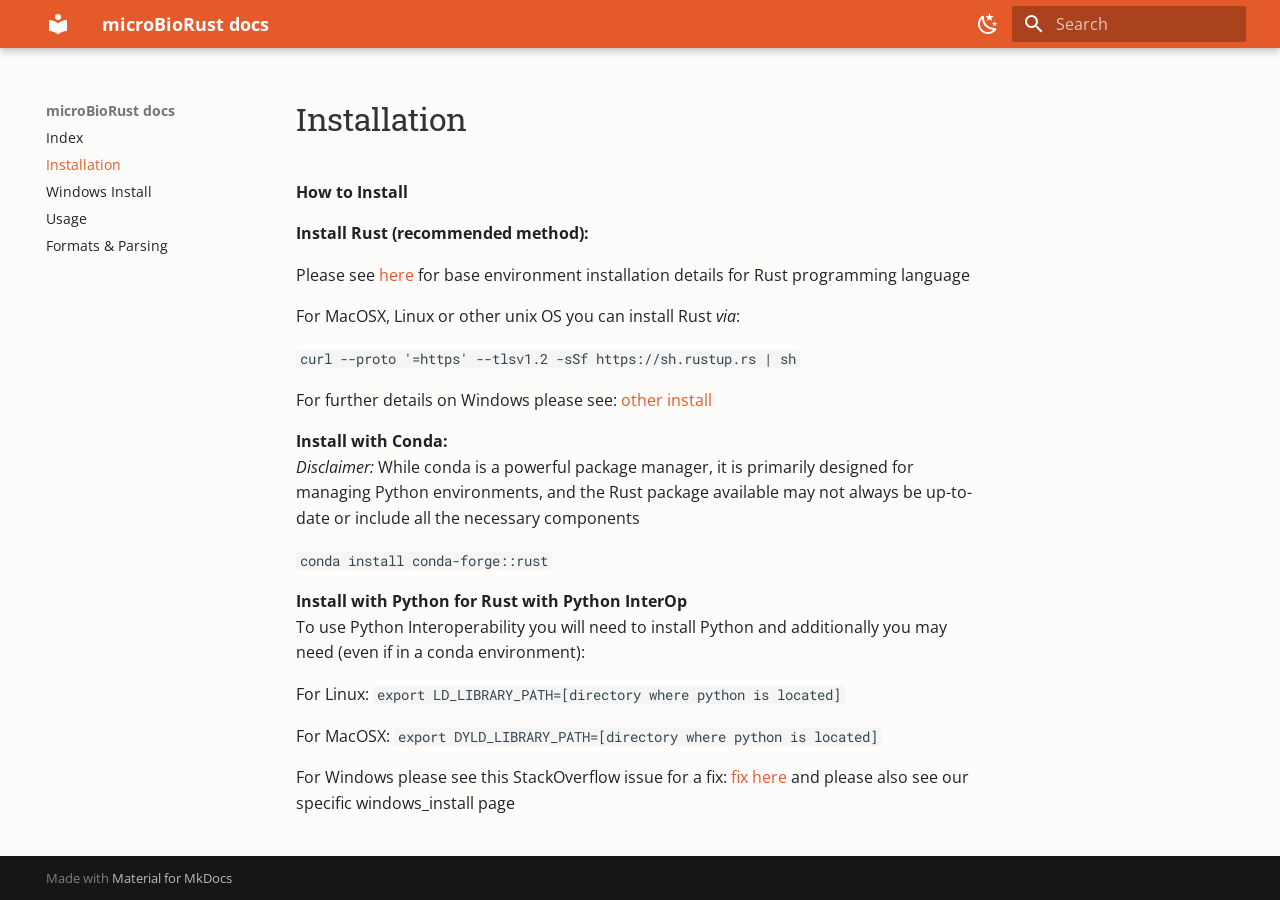
==== commit 83553dce: "Deployed 5b2280b with MkDocs version: 1.6.1" ====
--- a/installation/index.html
+++ b/installation/index.html
@@ -18,7 +18,7 @@
       
       
       <link rel="icon" href="../assets/images/favicon.png">
-      <meta name="generator" content="mkdocs-1.6.1, mkdocs-material-9.6.15">
+      <meta name="generator" content="mkdocs-1.6.1, mkdocs-material-9.6.19">
     
     
       
@@ -26,7 +26,7 @@
       
     
     
-      <link rel="stylesheet" href="../assets/stylesheets/main.342714a4.min.css">
+      <link rel="stylesheet" href="../assets/stylesheets/main.7e37652d.min.css">
       
         
         <link rel="stylesheet" href="../assets/stylesheets/palette.06af60db.min.css">
@@ -309,6 +309,28 @@
   
   <span class="md-ellipsis">
     Usage
+    
+  </span>
+  
+
+      </a>
+    </li>
+  
+
+    
+      
+      
+  
+  
+  
+  
+    <li class="md-nav__item">
+      <a href="../formats_and_parsing/" class="md-nav__link">
+        
+  
+  
+  <span class="md-ellipsis">
+    Formats & Parsing
     
   </span>
   
@@ -368,7 +390,7 @@
 <code>export LD_LIBRARY_PATH=[directory where python is located]</code> </p>
 <p>For MacOSX: 
 <code>export DYLD_LIBRARY_PATH=[directory where python is located]</code></p>
-<p>For Windows please see this StackOverflow issue for a fix: <a href="https://stackoverflow.com/questions/79627918/cant-set-python-version-when-running-rust-analyzer-and-pyo3-on-wsl/79627921#79627921">fix here</a></p>
+<p>For Windows please see this StackOverflow issue for a fix: <a href="https://stackoverflow.com/questions/79627918/cant-set-python-version-when-running-rust-analyzer-and-pyo3-on-wsl/79627921#79627921">fix here</a> and please also see our specific windows_install page</p>
 
 
 
@@ -417,10 +439,10 @@
     
     
       
-      <script id="__config" type="application/json">{"base": "..", "features": [], "search": "../assets/javascripts/workers/search.d50fe291.min.js", "tags": null, "translations": {"clipboard.copied": "Copied to clipboard", "clipboard.copy": "Copy to clipboard", "search.result.more.one": "1 more on this page", "search.result.more.other": "# more on this page", "search.result.none": "No matching documents", "search.result.one": "1 matching document", "search.result.other": "# matching documents", "search.result.placeholder": "Type to start searching", "search.result.term.missing": "Missing", "select.version": "Select version"}, "version": null}</script>
-    
-    
-      <script src="../assets/javascripts/bundle.56ea9cef.min.js"></script>
+      <script id="__config" type="application/json">{"base": "..", "features": [], "search": "../assets/javascripts/workers/search.973d3a69.min.js", "tags": null, "translations": {"clipboard.copied": "Copied to clipboard", "clipboard.copy": "Copy to clipboard", "search.result.more.one": "1 more on this page", "search.result.more.other": "# more on this page", "search.result.none": "No matching documents", "search.result.one": "1 matching document", "search.result.other": "# matching documents", "search.result.placeholder": "Type to start searching", "search.result.term.missing": "Missing", "select.version": "Select version"}, "version": null}</script>
+    
+    
+      <script src="../assets/javascripts/bundle.92b07e13.min.js"></script>
       
     
   </body>
--- a/assets/stylesheets/main.7e37652d.min.css
+++ b/assets/stylesheets/main.7e37652d.min.css
@@ -0,0 +1 @@
+@charset "UTF-8";html{-webkit-text-size-adjust:none;-moz-text-size-adjust:none;text-size-adjust:none;box-sizing:border-box}*,:after,:before{box-sizing:inherit}@media (prefers-reduced-motion){*,:after,:before{transition:none!important}}body{margin:0}a,button,input,label{-webkit-tap-highlight-color:transparent}a{color:inherit;text-decoration:none}hr{border:0;box-sizing:initial;display:block;height:.05rem;overflow:visible;padding:0}small{font-size:80%}sub,sup{line-height:1em}img{border-style:none}table{border-collapse:initial;border-spacing:0}td,th{font-weight:400;vertical-align:top}button{background:#0000;border:0;font-family:inherit;font-size:inherit;margin:0;padding:0}input{border:0;outline:none}:root{--md-primary-fg-color:#4051b5;--md-primary-fg-color--light:#5d6cc0;--md-primary-fg-color--dark:#303fa1;--md-primary-bg-color:#fff;--md-primary-bg-color--light:#ffffffb3;--md-accent-fg-color:#526cfe;--md-accent-fg-color--transparent:#526cfe1a;--md-accent-bg-color:#fff;--md-accent-bg-color--light:#ffffffb3}[data-md-color-scheme=default]{color-scheme:light}[data-md-color-scheme=default] img[src$="#gh-dark-mode-only"],[data-md-color-scheme=default] img[src$="#only-dark"]{display:none}:root,[data-md-color-scheme=default]{--md-hue:225deg;--md-default-fg-color:#000000de;--md-default-fg-color--light:#0000008a;--md-default-fg-color--lighter:#00000052;--md-default-fg-color--lightest:#00000012;--md-default-bg-color:#fff;--md-default-bg-color--light:#ffffffb3;--md-default-bg-color--lighter:#ffffff4d;--md-default-bg-color--lightest:#ffffff1f;--md-code-fg-color:#36464e;--md-code-bg-color:#f5f5f5;--md-code-hl-color:#4287ff;--md-code-hl-color--light:#4287ff1a;--md-code-hl-number-color:#d52a2a;--md-code-hl-special-color:#db1457;--md-code-hl-function-color:#a846b9;--md-code-hl-constant-color:#6e59d9;--md-code-hl-keyword-color:#3f6ec6;--md-code-hl-string-color:#1c7d4d;--md-code-hl-name-color:var(--md-code-fg-color);--md-code-hl-operator-color:var(--md-default-fg-color--light);--md-code-hl-punctuation-color:var(--md-default-fg-color--light);--md-code-hl-comment-color:var(--md-default-fg-color--light);--md-code-hl-generic-color:var(--md-default-fg-color--light);--md-code-hl-variable-color:var(--md-default-fg-color--light);--md-typeset-color:var(--md-default-fg-color);--md-typeset-a-color:var(--md-primary-fg-color);--md-typeset-del-color:#f5503d26;--md-typeset-ins-color:#0bd57026;--md-typeset-kbd-color:#fafafa;--md-typeset-kbd-accent-color:#fff;--md-typeset-kbd-border-color:#b8b8b8;--md-typeset-mark-color:#ffff0080;--md-typeset-table-color:#0000001f;--md-typeset-table-color--light:rgba(0,0,0,.035);--md-admonition-fg-color:var(--md-default-fg-color);--md-admonition-bg-color:var(--md-default-bg-color);--md-warning-fg-color:#000000de;--md-warning-bg-color:#ff9;--md-footer-fg-color:#fff;--md-footer-fg-color--light:#ffffffb3;--md-footer-fg-color--lighter:#ffffff73;--md-footer-bg-color:#000000de;--md-footer-bg-color--dark:#00000052;--md-shadow-z1:0 0.2rem 0.5rem #0000000d,0 0 0.05rem #0000001a;--md-shadow-z2:0 0.2rem 0.5rem #0000001a,0 0 0.05rem #00000040;--md-shadow-z3:0 0.2rem 0.5rem #0003,0 0 0.05rem #00000059}.md-icon svg{fill:currentcolor;display:block;height:1.2rem;width:1.2rem}body{-webkit-font-smoothing:antialiased;-moz-osx-font-smoothing:grayscale;--md-text-font-family:var(--md-text-font,_),-apple-system,BlinkMacSystemFont,Helvetica,Arial,sans-serif;--md-code-font-family:var(--md-code-font,_),SFMono-Regular,Consolas,Menlo,monospace}aside,body,input{font-feature-settings:"kern","liga";color:var(--md-typeset-color);font-family:var(--md-text-font-family)}code,kbd,pre{font-feature-settings:"kern";font-family:var(--md-code-font-family)}:root{--md-typeset-table-sort-icon:url('data:image/svg+xml;charset=utf-8,<svg xmlns="http://www.w3.org/2000/svg" viewBox="0 0 24 24"><path d="m18 21-4-4h3V7h-3l4-4 4 4h-3v10h3M2 19v-2h10v2M2 13v-2h7v2M2 7V5h4v2z"/></svg>');--md-typeset-table-sort-icon--asc:url('data:image/svg+xml;charset=utf-8,<svg xmlns="http://www.w3.org/2000/svg" viewBox="0 0 24 24"><path d="M19 17h3l-4 4-4-4h3V3h2M2 17h10v2H2M6 5v2H2V5m0 6h7v2H2z"/></svg>');--md-typeset-table-sort-icon--desc:url('data:image/svg+xml;charset=utf-8,<svg xmlns="http://www.w3.org/2000/svg" viewBox="0 0 24 24"><path d="M19 7h3l-4-4-4 4h3v14h2M2 17h10v2H2M6 5v2H2V5m0 6h7v2H2z"/></svg>')}.md-typeset{-webkit-print-color-adjust:exact;color-adjust:exact;font-size:.8rem;line-height:1.6;overflow-wrap:break-word}@media print{.md-typeset{font-size:.68rem}}.md-typeset blockquote,.md-typeset dl,.md-typeset figure,.md-typeset ol,.md-typeset pre,.md-typeset ul{margin-bottom:1em;margin-top:1em}.md-typeset h1{color:var(--md-default-fg-color--light);font-size:2em;line-height:1.3;margin:0 0 1.25em}.md-typeset h1,.md-typeset h2{font-weight:300;letter-spacing:-.01em}.md-typeset h2{font-size:1.5625em;line-height:1.4;margin:1.6em 0 .64em}.md-typeset h3{font-size:1.25em;font-weight:400;letter-spacing:-.01em;line-height:1.5;margin:1.6em 0 .8em}.md-typeset h2+h3{margin-top:.8em}.md-typeset h4{font-weight:700;letter-spacing:-.01em;margin:1em 0}.md-typeset h5,.md-typeset h6{color:var(--md-default-fg-color--light);font-size:.8em;font-weight:700;letter-spacing:-.01em;margin:1.25em 0}.md-typeset h5{text-transform:uppercase}.md-typeset h5 code{text-transform:none}.md-typeset hr{border-bottom:.05rem solid var(--md-default-fg-color--lightest);display:flow-root;margin:1.5em 0}.md-typeset a{color:var(--md-typeset-a-color);word-break:break-word}.md-typeset a,.md-typeset a:before{transition:color 125ms}.md-typeset a:focus,.md-typeset a:hover{color:var(--md-accent-fg-color)}.md-typeset a:focus code,.md-typeset a:hover code{background-color:var(--md-accent-fg-color--transparent)}.md-typeset a code{color:currentcolor;transition:background-color 125ms}.md-typeset a.focus-visible{outline-color:var(--md-accent-fg-color);outline-offset:.2rem}.md-typeset code,.md-typeset kbd,.md-typeset pre{color:var(--md-code-fg-color);direction:ltr;font-variant-ligatures:none}@media print{.md-typeset code,.md-typeset kbd,.md-typeset pre{white-space:pre-wrap}}.md-typeset code{background-color:var(--md-code-bg-color);border-radius:.1rem;-webkit-box-decoration-break:clone;box-decoration-break:clone;font-size:.85em;padding:0 .2941176471em;word-break:break-word}.md-typeset code:not(.focus-visible){-webkit-tap-highlight-color:transparent;outline:none}.md-typeset pre{display:flow-root;line-height:1.4;position:relative}.md-typeset pre>code{-webkit-box-decoration-break:slice;box-decoration-break:slice;box-shadow:none;display:block;margin:0;outline-color:var(--md-accent-fg-color);overflow:auto;padding:.7720588235em 1.1764705882em;scrollbar-color:var(--md-default-fg-color--lighter) #0000;scrollbar-width:thin;touch-action:auto;word-break:normal}.md-typeset pre>code:hover{scrollbar-color:var(--md-accent-fg-color) #0000}.md-typeset pre>code::-webkit-scrollbar{height:.2rem;width:.2rem}.md-typeset pre>code::-webkit-scrollbar-thumb{background-color:var(--md-default-fg-color--lighter)}.md-typeset pre>code::-webkit-scrollbar-thumb:hover{background-color:var(--md-accent-fg-color)}.md-typeset kbd{background-color:var(--md-typeset-kbd-color);border-radius:.1rem;box-shadow:0 .1rem 0 .05rem var(--md-typeset-kbd-border-color),0 .1rem 0 var(--md-typeset-kbd-border-color),0 -.1rem .2rem var(--md-typeset-kbd-accent-color) inset;color:var(--md-default-fg-color);display:inline-block;font-size:.75em;padding:0 .6666666667em;vertical-align:text-top;word-break:break-word}.md-typeset mark{background-color:var(--md-typeset-mark-color);-webkit-box-decoration-break:clone;box-decoration-break:clone;color:inherit;word-break:break-word}.md-typeset abbr{border-bottom:.05rem dotted var(--md-default-fg-color--light);cursor:help;text-decoration:none}.md-typeset small{opacity:.75}[dir=ltr] .md-typeset sub,[dir=ltr] .md-typeset sup{margin-left:.078125em}[dir=rtl] .md-typeset sub,[dir=rtl] .md-typeset sup{margin-right:.078125em}[dir=ltr] .md-typeset blockquote{padding-left:.6rem}[dir=rtl] .md-typeset blockquote{padding-right:.6rem}[dir=ltr] .md-typeset blockquote{border-left:.2rem solid var(--md-default-fg-color--lighter)}[dir=rtl] .md-typeset blockquote{border-right:.2rem solid var(--md-default-fg-color--lighter)}.md-typeset blockquote{color:var(--md-default-fg-color--light);margin-left:0;margin-right:0}.md-typeset ul{list-style-type:disc}.md-typeset ul[type]{list-style-type:revert-layer}[dir=ltr] .md-typeset ol,[dir=ltr] .md-typeset ul{margin-left:.625em}[dir=rtl] .md-typeset ol,[dir=rtl] .md-typeset ul{margin-right:.625em}.md-typeset ol,.md-typeset ul{padding:0}.md-typeset ol:not([hidden]),.md-typeset ul:not([hidden]){display:flow-root}.md-typeset ol ol,.md-typeset ul ol{list-style-type:lower-alpha}.md-typeset ol ol ol,.md-typeset ul ol ol{list-style-type:lower-roman}.md-typeset ol ol ol ol,.md-typeset ul ol ol ol{list-style-type:upper-alpha}.md-typeset ol ol ol ol ol,.md-typeset ul ol ol ol ol{list-style-type:upper-roman}.md-typeset ol[type],.md-typeset ul[type]{list-style-type:revert-layer}[dir=ltr] .md-typeset ol li,[dir=ltr] .md-typeset ul li{margin-left:1.25em}[dir=rtl] .md-typeset ol li,[dir=rtl] .md-typeset ul li{margin-right:1.25em}.md-typeset ol li,.md-typeset ul li{margin-bottom:.5em}.md-typeset ol li blockquote,.md-typeset ol li p,.md-typeset ul li blockquote,.md-typeset ul li p{margin:.5em 0}.md-typeset ol li:last-child,.md-typeset ul li:last-child{margin-bottom:0}[dir=ltr] .md-typeset ol li ol,[dir=ltr] .md-typeset ol li ul,[dir=ltr] .md-typeset ul li ol,[dir=ltr] .md-typeset ul li ul{margin-left:.625em}[dir=rtl] .md-typeset ol li ol,[dir=rtl] .md-typeset ol li ul,[dir=rtl] .md-typeset ul li ol,[dir=rtl] .md-typeset ul li ul{margin-right:.625em}.md-typeset ol li ol,.md-typeset ol li ul,.md-typeset ul li ol,.md-typeset ul li ul{margin-bottom:.5em;margin-top:.5em}[dir=ltr] .md-typeset dd{margin-left:1.875em}[dir=rtl] .md-typeset dd{margin-right:1.875em}.md-typeset dd{margin-bottom:1.5em;margin-top:1em}.md-typeset img,.md-typeset svg,.md-typeset video{height:auto;max-width:100%}.md-typeset img[align=left]{margin:1em 1em 1em 0}.md-typeset img[align=right]{margin:1em 0 1em 1em}.md-typeset img[align]:only-child{margin-top:0}.md-typeset figure{display:flow-root;margin:1em auto;max-width:100%;text-align:center;width:-moz-fit-content;width:fit-content}.md-typeset figure img{display:block;margin:0 auto}.md-typeset figcaption{font-style:italic;margin:1em auto;max-width:24rem}.md-typeset iframe{max-width:100%}.md-typeset table:not([class]){background-color:var(--md-default-bg-color);border:.05rem solid var(--md-typeset-table-color);border-radius:.1rem;display:inline-block;font-size:.64rem;max-width:100%;overflow:auto;touch-action:auto}@media print{.md-typeset table:not([class]){display:table}}.md-typeset table:not([class])+*{margin-top:1.5em}.md-typeset table:not([class]) td>:first-child,.md-typeset table:not([class]) th>:first-child{margin-top:0}.md-typeset table:not([class]) td>:last-child,.md-typeset table:not([class]) th>:last-child{margin-bottom:0}.md-typeset table:not([class]) td:not([align]),.md-typeset table:not([class]) th:not([align]){text-align:left}[dir=rtl] .md-typeset table:not([class]) td:not([align]),[dir=rtl] .md-typeset table:not([class]) th:not([align]){text-align:right}.md-typeset table:not([class]) th{font-weight:700;min-width:5rem;padding:.9375em 1.25em;vertical-align:top}.md-typeset table:not([class]) td{border-top:.05rem solid var(--md-typeset-table-color);padding:.9375em 1.25em;vertical-align:top}.md-typeset table:not([class]) tbody tr{transition:background-color 125ms}.md-typeset table:not([class]) tbody tr:hover{background-color:var(--md-typeset-table-color--light);box-shadow:0 .05rem 0 var(--md-default-bg-color) inset}.md-typeset table:not([class]) a{word-break:normal}.md-typeset table th[role=columnheader]{cursor:pointer}[dir=ltr] .md-typeset table th[role=columnheader]:after{margin-left:.5em}[dir=rtl] .md-typeset table th[role=columnheader]:after{margin-right:.5em}.md-typeset table th[role=columnheader]:after{content:"";display:inline-block;height:1.2em;-webkit-mask-image:var(--md-typeset-table-sort-icon);mask-image:var(--md-typeset-table-sort-icon);-webkit-mask-repeat:no-repeat;mask-repeat:no-repeat;-webkit-mask-size:contain;mask-size:contain;transition:background-color 125ms;vertical-align:text-bottom;width:1.2em}.md-typeset table th[role=columnheader]:hover:after{background-color:var(--md-default-fg-color--lighter)}.md-typeset table th[role=columnheader][aria-sort=ascending]:after{background-color:var(--md-default-fg-color--light);-webkit-mask-image:var(--md-typeset-table-sort-icon--asc);mask-image:var(--md-typeset-table-sort-icon--asc)}.md-typeset table th[role=columnheader][aria-sort=descending]:after{background-color:var(--md-default-fg-color--light);-webkit-mask-image:var(--md-typeset-table-sort-icon--desc);mask-image:var(--md-typeset-table-sort-icon--desc)}.md-typeset__scrollwrap{margin:1em -.8rem;overflow-x:auto;touch-action:auto}.md-typeset__table{display:inline-block;margin-bottom:.5em;padding:0 .8rem}@media print{.md-typeset__table{display:block}}html .md-typeset__table table{display:table;margin:0;overflow:hidden;width:100%}@media screen and (max-width:44.984375em){.md-content__inner>pre{margin:1em -.8rem}.md-content__inner>pre code{border-radius:0}}.md-typeset .md-author{border-radius:100%;display:block;flex-shrink:0;height:1.6rem;overflow:hidden;position:relative;transition:color 125ms,transform 125ms;width:1.6rem}.md-typeset .md-author img{display:block}.md-typeset .md-author--more{background:var(--md-default-fg-color--lightest);color:var(--md-default-fg-color--lighter);font-size:.6rem;font-weight:700;line-height:1.6rem;text-align:center}.md-typeset .md-author--long{height:2.4rem;width:2.4rem}.md-typeset a.md-author{transform:scale(1)}.md-typeset a.md-author img{border-radius:100%;filter:grayscale(100%) opacity(75%);transition:filter 125ms}.md-typeset a.md-author:focus,.md-typeset a.md-author:hover{transform:scale(1.1);z-index:1}.md-typeset a.md-author:focus img,.md-typeset a.md-author:hover img{filter:grayscale(0)}.md-banner{background-color:var(--md-footer-bg-color);color:var(--md-footer-fg-color);overflow:auto}@media print{.md-banner{display:none}}.md-banner--warning{background-color:var(--md-warning-bg-color);color:var(--md-warning-fg-color)}.md-banner__inner{font-size:.7rem;margin:.6rem auto;padding:0 .8rem}[dir=ltr] .md-banner__button{float:right}[dir=rtl] .md-banner__button{float:left}.md-banner__button{color:inherit;cursor:pointer;transition:opacity .25s}.no-js .md-banner__button{display:none}.md-banner__button:hover{opacity:.7}html{font-size:125%;height:100%;overflow-x:hidden}@media screen and (min-width:100em){html{font-size:137.5%}}@media screen and (min-width:125em){html{font-size:150%}}body{background-color:var(--md-default-bg-color);display:flex;flex-direction:column;font-size:.5rem;min-height:100%;position:relative;width:100%}@media print{body{display:block}}@media screen and (max-width:59.984375em){body[data-md-scrolllock]{position:fixed}}.md-grid{margin-left:auto;margin-right:auto;max-width:61rem}.md-container{display:flex;flex-direction:column;flex-grow:1}@media print{.md-container{display:block}}.md-main{flex-grow:1}.md-main__inner{display:flex;height:100%;margin-top:1.5rem}.md-ellipsis{overflow:hidden;text-overflow:ellipsis}.md-toggle{display:none}.md-option{height:0;opacity:0;position:absolute;width:0}.md-option:checked+label:not([hidden]){display:block}.md-option.focus-visible+label{outline-color:var(--md-accent-fg-color);outline-style:auto}.md-skip{background-color:var(--md-default-fg-color);border-radius:.1rem;color:var(--md-default-bg-color);font-size:.64rem;margin:.5rem;opacity:0;outline-color:var(--md-accent-fg-color);padding:.3rem .5rem;position:fixed;transform:translateY(.4rem);z-index:-1}.md-skip:focus{opacity:1;transform:translateY(0);transition:transform .25s cubic-bezier(.4,0,.2,1),opacity 175ms 75ms;z-index:10}@page{margin:25mm}:root{--md-clipboard-icon:url('data:image/svg+xml;charset=utf-8,<svg xmlns="http://www.w3.org/2000/svg" viewBox="0 0 24 24"><path d="M19 21H8V7h11m0-2H8a2 2 0 0 0-2 2v14a2 2 0 0 0 2 2h11a2 2 0 0 0 2-2V7a2 2 0 0 0-2-2m-3-4H4a2 2 0 0 0-2 2v14h2V3h12z"/></svg>')}.md-clipboard{border-radius:.1rem;color:var(--md-default-fg-color--lightest);cursor:pointer;height:1.5em;outline-color:var(--md-accent-fg-color);outline-offset:.1rem;position:absolute;right:.5em;top:.5em;transition:color .25s;width:1.5em;z-index:1}@media print{.md-clipboard{display:none}}.md-clipboard:not(.focus-visible){-webkit-tap-highlight-color:transparent;outline:none}:hover>.md-clipboard{color:var(--md-default-fg-color--light)}.md-clipboard:focus,.md-clipboard:hover{color:var(--md-accent-fg-color)}.md-clipboard:after{background-color:currentcolor;content:"";display:block;height:1.125em;margin:0 auto;-webkit-mask-image:var(--md-clipboard-icon);mask-image:var(--md-clipboard-icon);-webkit-mask-position:center;mask-position:center;-webkit-mask-repeat:no-repeat;mask-repeat:no-repeat;-webkit-mask-size:contain;mask-size:contain;width:1.125em}.md-clipboard--inline{cursor:pointer}.md-clipboard--inline code{transition:color .25s,background-color .25s}.md-clipboard--inline:focus code,.md-clipboard--inline:hover code{background-color:var(--md-accent-fg-color--transparent);color:var(--md-accent-fg-color)}.md-typeset .md-code__content{display:grid}@keyframes consent{0%{opacity:0;transform:translateY(100%)}to{opacity:1;transform:translateY(0)}}@keyframes overlay{0%{opacity:0}to{opacity:1}}.md-consent__overlay{animation:overlay .25s both;-webkit-backdrop-filter:blur(.1rem);backdrop-filter:blur(.1rem);background-color:#0000008a;height:100%;opacity:1;position:fixed;top:0;width:100%;z-index:5}.md-consent__inner{animation:consent .5s cubic-bezier(.1,.7,.1,1) both;background-color:var(--md-default-bg-color);border:0;border-radius:.1rem;bottom:0;box-shadow:0 0 .2rem #0000001a,0 .2rem .4rem #0003;max-height:100%;overflow:auto;padding:0;position:fixed;width:100%;z-index:5}.md-consent__form{padding:.8rem}.md-consent__settings{display:none;margin:1em 0}input:checked+.md-consent__settings{display:block}.md-consent__controls{margin-bottom:.8rem}.md-typeset .md-consent__controls .md-button{display:inline}@media screen and (max-width:44.984375em){.md-typeset .md-consent__controls .md-button{display:block;margin-top:.4rem;text-align:center;width:100%}}.md-consent label{cursor:pointer}.md-content{flex-grow:1;min-width:0}.md-content__inner{margin:0 .8rem 1.2rem;padding-top:.6rem}@media screen and (min-width:76.25em){[dir=ltr] .md-sidebar--primary:not([hidden])~.md-content>.md-content__inner{margin-left:1.2rem}[dir=ltr] .md-sidebar--secondary:not([hidden])~.md-content>.md-content__inner,[dir=rtl] .md-sidebar--primary:not([hidden])~.md-content>.md-content__inner{margin-right:1.2rem}[dir=rtl] .md-sidebar--secondary:not([hidden])~.md-content>.md-content__inner{margin-left:1.2rem}}.md-content__inner:before{content:"";display:block;height:.4rem}.md-content__inner>:last-child{margin-bottom:0}[dir=ltr] .md-content__button{float:right}[dir=rtl] .md-content__button{float:left}[dir=ltr] .md-content__button{margin-left:.4rem}[dir=rtl] .md-content__button{margin-right:.4rem}.md-content__button{margin:.4rem 0;padding:0}@media print{.md-content__button{display:none}}.md-typeset .md-content__button{color:var(--md-default-fg-color--lighter)}.md-content__button svg{display:inline;vertical-align:top}[dir=rtl] .md-content__button svg{transform:scaleX(-1)}[dir=ltr] .md-dialog{right:.8rem}[dir=rtl] .md-dialog{left:.8rem}.md-dialog{background-color:var(--md-default-fg-color);border-radius:.1rem;bottom:.8rem;box-shadow:var(--md-shadow-z3);min-width:11.1rem;opacity:0;padding:.4rem .6rem;pointer-events:none;position:fixed;transform:translateY(100%);transition:transform 0ms .4s,opacity .4s;z-index:4}@media print{.md-dialog{display:none}}.md-dialog--active{opacity:1;pointer-events:auto;transform:translateY(0);transition:transform .4s cubic-bezier(.075,.85,.175,1),opacity .4s}.md-dialog__inner{color:var(--md-default-bg-color);font-size:.7rem}.md-feedback{margin:2em 0 1em;text-align:center}.md-feedback fieldset{border:none;margin:0;padding:0}.md-feedback__title{font-weight:700;margin:1em auto}.md-feedback__inner{position:relative}.md-feedback__list{display:flex;flex-wrap:wrap;place-content:baseline center;position:relative}.md-feedback__list:hover .md-icon:not(:disabled){color:var(--md-default-fg-color--lighter)}:disabled .md-feedback__list{min-height:1.8rem}.md-feedback__icon{color:var(--md-default-fg-color--light);cursor:pointer;flex-shrink:0;margin:0 .1rem;transition:color 125ms}.md-feedback__icon:not(:disabled).md-icon:hover{color:var(--md-accent-fg-color)}.md-feedback__icon:disabled{color:var(--md-default-fg-color--lightest);pointer-events:none}.md-feedback__note{opacity:0;position:relative;transform:translateY(.4rem);transition:transform .4s cubic-bezier(.1,.7,.1,1),opacity .15s}.md-feedback__note>*{margin:0 auto;max-width:16rem}:disabled .md-feedback__note{opacity:1;transform:translateY(0)}@media print{.md-feedback{display:none}}.md-footer{background-color:var(--md-footer-bg-color);color:var(--md-footer-fg-color)}@media print{.md-footer{display:none}}.md-footer__inner{justify-content:space-between;overflow:auto;padding:.2rem}.md-footer__inner:not([hidden]){display:flex}.md-footer__link{align-items:end;display:flex;flex-grow:0.01;margin-bottom:.4rem;margin-top:1rem;max-width:100%;outline-color:var(--md-accent-fg-color);overflow:hidden;transition:opacity .25s}.md-footer__link:focus,.md-footer__link:hover{opacity:.7}[dir=rtl] .md-footer__link svg{transform:scaleX(-1)}@media screen and (max-width:44.984375em){.md-footer__link--prev{flex-shrink:0}.md-footer__link--prev .md-footer__title{display:none}}[dir=ltr] .md-footer__link--next{margin-left:auto}[dir=rtl] .md-footer__link--next{margin-right:auto}.md-footer__link--next{text-align:right}[dir=rtl] .md-footer__link--next{text-align:left}.md-footer__title{flex-grow:1;font-size:.9rem;margin-bottom:.7rem;max-width:calc(100% - 2.4rem);padding:0 1rem;white-space:nowrap}.md-footer__button{margin:.2rem;padding:.4rem}.md-footer__direction{font-size:.64rem;opacity:.7}.md-footer-meta{background-color:var(--md-footer-bg-color--dark)}.md-footer-meta__inner{display:flex;flex-wrap:wrap;justify-content:space-between;padding:.2rem}html .md-footer-meta.md-typeset a{color:var(--md-footer-fg-color--light)}html .md-footer-meta.md-typeset a:focus,html .md-footer-meta.md-typeset a:hover{color:var(--md-footer-fg-color)}.md-copyright{color:var(--md-footer-fg-color--lighter);font-size:.64rem;margin:auto .6rem;padding:.4rem 0;width:100%}@media screen and (min-width:45em){.md-copyright{width:auto}}.md-copyright__highlight{color:var(--md-footer-fg-color--light)}.md-social{display:inline-flex;gap:.2rem;margin:0 .4rem;padding:.2rem 0 .6rem}@media screen and (min-width:45em){.md-social{padding:.6rem 0}}.md-social__link{display:inline-block;height:1.6rem;text-align:center;width:1.6rem}.md-social__link:before{line-height:1.9}.md-social__link svg{fill:currentcolor;max-height:.8rem;vertical-align:-25%}.md-typeset .md-button{border:.1rem solid;border-radius:.1rem;color:var(--md-primary-fg-color);cursor:pointer;display:inline-block;font-weight:700;padding:.625em 2em;transition:color 125ms,background-color 125ms,border-color 125ms}.md-typeset .md-button--primary{background-color:var(--md-primary-fg-color);border-color:var(--md-primary-fg-color);color:var(--md-primary-bg-color)}.md-typeset .md-button:focus,.md-typeset .md-button:hover{background-color:var(--md-accent-fg-color);border-color:var(--md-accent-fg-color);color:var(--md-accent-bg-color)}[dir=ltr] .md-typeset .md-input{border-top-left-radius:.1rem}[dir=ltr] .md-typeset .md-input,[dir=rtl] .md-typeset .md-input{border-top-right-radius:.1rem}[dir=rtl] .md-typeset .md-input{border-top-left-radius:.1rem}.md-typeset .md-input{border-bottom:.1rem solid var(--md-default-fg-color--lighter);box-shadow:var(--md-shadow-z1);font-size:.8rem;height:1.8rem;padding:0 .6rem;transition:border .25s,box-shadow .25s}.md-typeset .md-input:focus,.md-typeset .md-input:hover{border-bottom-color:var(--md-accent-fg-color);box-shadow:var(--md-shadow-z2)}.md-typeset .md-input--stretch{width:100%}.md-header{background-color:var(--md-primary-fg-color);box-shadow:0 0 .2rem #0000,0 .2rem .4rem #0000;color:var(--md-primary-bg-color);display:block;left:0;position:sticky;right:0;top:0;z-index:4}@media print{.md-header{display:none}}.md-header[hidden]{transform:translateY(-100%);transition:transform .25s cubic-bezier(.8,0,.6,1),box-shadow .25s}.md-header--shadow{box-shadow:0 0 .2rem #0000001a,0 .2rem .4rem #0003;transition:transform .25s cubic-bezier(.1,.7,.1,1),box-shadow .25s}.md-header__inner{align-items:center;display:flex;padding:0 .2rem}.md-header__button{color:currentcolor;cursor:pointer;margin:.2rem;outline-color:var(--md-accent-fg-color);padding:.4rem;position:relative;transition:opacity .25s;vertical-align:middle;z-index:1}.md-header__button:hover{opacity:.7}.md-header__button:not([hidden]){display:inline-block}.md-header__button:not(.focus-visible){-webkit-tap-highlight-color:transparent;outline:none}.md-header__button.md-logo{margin:.2rem;padding:.4rem}@media screen and (max-width:76.234375em){.md-header__button.md-logo{display:none}}.md-header__button.md-logo img,.md-header__button.md-logo svg{fill:currentcolor;display:block;height:1.2rem;width:auto}@media screen and (min-width:60em){.md-header__button[for=__search]{display:none}}.no-js .md-header__button[for=__search]{display:none}[dir=rtl] .md-header__button[for=__search] svg{transform:scaleX(-1)}@media screen and (min-width:76.25em){.md-header__button[for=__drawer]{display:none}}.md-header__topic{display:flex;max-width:100%;position:absolute;transition:transform .4s cubic-bezier(.1,.7,.1,1),opacity .15s;white-space:nowrap}.md-header__topic+.md-header__topic{opacity:0;pointer-events:none;transform:translateX(1.25rem);transition:transform .4s cubic-bezier(1,.7,.1,.1),opacity .15s;z-index:-1}[dir=rtl] .md-header__topic+.md-header__topic{transform:translateX(-1.25rem)}.md-header__topic:first-child{font-weight:700}[dir=ltr] .md-header__title{margin-left:1rem;margin-right:.4rem}[dir=rtl] .md-header__title{margin-left:.4rem;margin-right:1rem}.md-header__title{flex-grow:1;font-size:.9rem;height:2.4rem;line-height:2.4rem}.md-header__title--active .md-header__topic{opacity:0;pointer-events:none;transform:translateX(-1.25rem);transition:transform .4s cubic-bezier(1,.7,.1,.1),opacity .15s;z-index:-1}[dir=rtl] .md-header__title--active .md-header__topic{transform:translateX(1.25rem)}.md-header__title--active .md-header__topic+.md-header__topic{opacity:1;pointer-events:auto;transform:translateX(0);transition:transform .4s cubic-bezier(.1,.7,.1,1),opacity .15s;z-index:0}.md-header__title>.md-header__ellipsis{height:100%;position:relative;width:100%}.md-header__option{display:flex;flex-shrink:0;max-width:100%;transition:max-width 0ms .25s,opacity .25s .25s;white-space:nowrap}[data-md-toggle=search]:checked~.md-header .md-header__option{max-width:0;opacity:0;transition:max-width 0ms,opacity 0ms}.md-header__option>input{bottom:0}.md-header__source{display:none}@media screen and (min-width:60em){[dir=ltr] .md-header__source{margin-left:1rem}[dir=rtl] .md-header__source{margin-right:1rem}.md-header__source{display:block;max-width:11.7rem;width:11.7rem}}@media screen and (min-width:76.25em){[dir=ltr] .md-header__source{margin-left:1.4rem}[dir=rtl] .md-header__source{margin-right:1.4rem}}.md-meta{color:var(--md-default-fg-color--light);font-size:.7rem;line-height:1.3}.md-meta__list{display:inline-flex;flex-wrap:wrap;list-style:none;margin:0;padding:0}.md-meta__item:not(:last-child):after{content:"·";margin-left:.2rem;margin-right:.2rem}.md-meta__link{color:var(--md-typeset-a-color)}.md-meta__link:focus,.md-meta__link:hover{color:var(--md-accent-fg-color)}.md-draft{background-color:#ff1744;border-radius:.125em;color:#fff;display:inline-block;font-weight:700;padding-left:.5714285714em;padding-right:.5714285714em}:root{--md-nav-icon--prev:url('data:image/svg+xml;charset=utf-8,<svg xmlns="http://www.w3.org/2000/svg" viewBox="0 0 24 24"><path d="M20 11v2H8l5.5 5.5-1.42 1.42L4.16 12l7.92-7.92L13.5 5.5 8 11z"/></svg>');--md-nav-icon--next:url('data:image/svg+xml;charset=utf-8,<svg xmlns="http://www.w3.org/2000/svg" viewBox="0 0 24 24"><path d="M8.59 16.58 13.17 12 8.59 7.41 10 6l6 6-6 6z"/></svg>');--md-toc-icon:url('data:image/svg+xml;charset=utf-8,<svg xmlns="http://www.w3.org/2000/svg" viewBox="0 0 24 24"><path d="M3 9h14V7H3zm0 4h14v-2H3zm0 4h14v-2H3zm16 0h2v-2h-2zm0-10v2h2V7zm0 6h2v-2h-2z"/></svg>')}.md-nav{font-size:.7rem;line-height:1.3}.md-nav__title{color:var(--md-default-fg-color--light);display:block;font-weight:700;overflow:hidden;padding:0 .6rem;text-overflow:ellipsis}.md-nav__title .md-nav__button{display:none}.md-nav__title .md-nav__button img{height:100%;width:auto}.md-nav__title .md-nav__button.md-logo img,.md-nav__title .md-nav__button.md-logo svg{fill:currentcolor;display:block;height:2.4rem;max-width:100%;object-fit:contain;width:auto}.md-nav__list{list-style:none;margin:0;padding:0}.md-nav__link{align-items:flex-start;display:flex;gap:.4rem;margin-top:.625em;scroll-snap-align:start;transition:color 125ms}.md-nav__link--passed{color:var(--md-default-fg-color--light)}.md-nav__item .md-nav__link--active,.md-nav__item .md-nav__link--active code{color:var(--md-typeset-a-color)}.md-nav__link .md-ellipsis{position:relative}[dir=ltr] .md-nav__link .md-icon:last-child{margin-left:auto}[dir=rtl] .md-nav__link .md-icon:last-child{margin-right:auto}.md-nav__link svg{fill:currentcolor;flex-shrink:0;height:1.3em;position:relative}.md-nav__link[for]:focus,.md-nav__link[for]:hover,.md-nav__link[href]:focus,.md-nav__link[href]:hover{color:var(--md-accent-fg-color);cursor:pointer}.md-nav__link.focus-visible{outline-color:var(--md-accent-fg-color);outline-offset:.2rem}.md-nav--primary .md-nav__link[for=__toc]{display:none}.md-nav--primary .md-nav__link[for=__toc] .md-icon:after{background-color:currentcolor;display:block;height:100%;-webkit-mask-image:var(--md-toc-icon);mask-image:var(--md-toc-icon);width:100%}.md-nav--primary .md-nav__link[for=__toc]~.md-nav{display:none}.md-nav__container>.md-nav__link{margin-top:0}.md-nav__container>.md-nav__link:first-child{flex-grow:1;min-width:0}.md-nav__icon{flex-shrink:0}.md-nav__source{display:none}@media screen and (max-width:76.234375em){.md-nav--primary,.md-nav--primary .md-nav{background-color:var(--md-default-bg-color);display:flex;flex-direction:column;height:100%;left:0;position:absolute;right:0;top:0;z-index:1}.md-nav--primary .md-nav__item,.md-nav--primary .md-nav__title{font-size:.8rem;line-height:1.5}.md-nav--primary .md-nav__title{background-color:var(--md-default-fg-color--lightest);color:var(--md-default-fg-color--light);cursor:pointer;height:5.6rem;line-height:2.4rem;padding:3rem .8rem .2rem;position:relative;white-space:nowrap}[dir=ltr] .md-nav--primary .md-nav__title .md-nav__icon{left:.4rem}[dir=rtl] .md-nav--primary .md-nav__title .md-nav__icon{right:.4rem}.md-nav--primary .md-nav__title .md-nav__icon{display:block;height:1.2rem;margin:.2rem;position:absolute;top:.4rem;width:1.2rem}.md-nav--primary .md-nav__title .md-nav__icon:after{background-color:currentcolor;content:"";display:block;height:100%;-webkit-mask-image:var(--md-nav-icon--prev);mask-image:var(--md-nav-icon--prev);-webkit-mask-position:center;mask-position:center;-webkit-mask-repeat:no-repeat;mask-repeat:no-repeat;-webkit-mask-size:contain;mask-size:contain;width:100%}.md-nav--primary .md-nav__title~.md-nav__list{background-color:var(--md-default-bg-color);box-shadow:0 .05rem 0 var(--md-default-fg-color--lightest) inset;overflow-y:auto;scroll-snap-type:y mandatory;touch-action:pan-y}.md-nav--primary .md-nav__title~.md-nav__list>:first-child{border-top:0}.md-nav--primary .md-nav__title[for=__drawer]{background-color:var(--md-primary-fg-color);color:var(--md-primary-bg-color);font-weight:700}.md-nav--primary .md-nav__title .md-logo{display:block;left:.2rem;margin:.2rem;padding:.4rem;position:absolute;right:.2rem;top:.2rem}.md-nav--primary .md-nav__list{flex:1}.md-nav--primary .md-nav__item{border-top:.05rem solid var(--md-default-fg-color--lightest)}.md-nav--primary .md-nav__item--active>.md-nav__link{color:var(--md-typeset-a-color)}.md-nav--primary .md-nav__item--active>.md-nav__link:focus,.md-nav--primary .md-nav__item--active>.md-nav__link:hover{color:var(--md-accent-fg-color)}.md-nav--primary .md-nav__link{margin-top:0;padding:.6rem .8rem}.md-nav--primary .md-nav__link svg{margin-top:.1em}.md-nav--primary .md-nav__link>.md-nav__link{padding:0}[dir=ltr] .md-nav--primary .md-nav__link .md-nav__icon{margin-right:-.2rem}[dir=rtl] .md-nav--primary .md-nav__link .md-nav__icon{margin-left:-.2rem}.md-nav--primary .md-nav__link .md-nav__icon{font-size:1.2rem;height:1.2rem;width:1.2rem}.md-nav--primary .md-nav__link .md-nav__icon:after{background-color:currentcolor;content:"";display:block;height:100%;-webkit-mask-image:var(--md-nav-icon--next);mask-image:var(--md-nav-icon--next);-webkit-mask-position:center;mask-position:center;-webkit-mask-repeat:no-repeat;mask-repeat:no-repeat;-webkit-mask-size:contain;mask-size:contain;width:100%}[dir=rtl] .md-nav--primary .md-nav__icon:after{transform:scale(-1)}.md-nav--primary .md-nav--secondary .md-nav{background-color:initial;position:static}[dir=ltr] .md-nav--primary .md-nav--secondary .md-nav .md-nav__link{padding-left:1.4rem}[dir=rtl] .md-nav--primary .md-nav--secondary .md-nav .md-nav__link{padding-right:1.4rem}[dir=ltr] .md-nav--primary .md-nav--secondary .md-nav .md-nav .md-nav__link{padding-left:2rem}[dir=rtl] .md-nav--primary .md-nav--secondary .md-nav .md-nav .md-nav__link{padding-right:2rem}[dir=ltr] .md-nav--primary .md-nav--secondary .md-nav .md-nav .md-nav .md-nav__link{padding-left:2.6rem}[dir=rtl] .md-nav--primary .md-nav--secondary .md-nav .md-nav .md-nav .md-nav__link{padding-right:2.6rem}[dir=ltr] .md-nav--primary .md-nav--secondary .md-nav .md-nav .md-nav .md-nav .md-nav__link{padding-left:3.2rem}[dir=rtl] .md-nav--primary .md-nav--secondary .md-nav .md-nav .md-nav .md-nav .md-nav__link{padding-right:3.2rem}.md-nav--secondary{background-color:initial}.md-nav__toggle~.md-nav{display:flex;opacity:0;transform:translateX(100%);transition:transform .25s cubic-bezier(.8,0,.6,1),opacity 125ms 50ms}[dir=rtl] .md-nav__toggle~.md-nav{transform:translateX(-100%)}.md-nav__toggle:checked~.md-nav{opacity:1;transform:translateX(0);transition:transform .25s cubic-bezier(.4,0,.2,1),opacity 125ms 125ms}.md-nav__toggle:checked~.md-nav>.md-nav__list{-webkit-backface-visibility:hidden;backface-visibility:hidden}}@media screen and (max-width:59.984375em){.md-nav--primary .md-nav__link[for=__toc]{display:flex}.md-nav--primary .md-nav__link[for=__toc] .md-icon:after{content:""}.md-nav--primary .md-nav__link[for=__toc]+.md-nav__link{display:none}.md-nav--primary .md-nav__link[for=__toc]~.md-nav{display:flex}.md-nav__source{background-color:var(--md-primary-fg-color--dark);color:var(--md-primary-bg-color);display:block;padding:0 .2rem}}@media screen and (min-width:60em) and (max-width:76.234375em){.md-nav--integrated .md-nav__link[for=__toc]{display:flex}.md-nav--integrated .md-nav__link[for=__toc] .md-icon:after{content:""}.md-nav--integrated .md-nav__link[for=__toc]+.md-nav__link{display:none}.md-nav--integrated .md-nav__link[for=__toc]~.md-nav{display:flex}}@media screen and (min-width:60em){.md-nav{margin-bottom:-.4rem}.md-nav--secondary .md-nav__title{background:var(--md-default-bg-color);box-shadow:0 0 .4rem .4rem var(--md-default-bg-color);position:sticky;top:0;z-index:1}.md-nav--secondary .md-nav__title[for=__toc]{scroll-snap-align:start}.md-nav--secondary .md-nav__title .md-nav__icon{display:none}[dir=ltr] .md-nav--secondary .md-nav__list{padding-left:.6rem}[dir=rtl] .md-nav--secondary .md-nav__list{padding-right:.6rem}.md-nav--secondary .md-nav__list{padding-bottom:.4rem}[dir=ltr] .md-nav--secondary .md-nav__item>.md-nav__link{margin-right:.4rem}[dir=rtl] .md-nav--secondary .md-nav__item>.md-nav__link{margin-left:.4rem}}@media screen and (min-width:76.25em){.md-nav{margin-bottom:-.4rem;transition:max-height .25s cubic-bezier(.86,0,.07,1)}.md-nav--primary .md-nav__title{background:var(--md-default-bg-color);box-shadow:0 0 .4rem .4rem var(--md-default-bg-color);position:sticky;top:0;z-index:1}.md-nav--primary .md-nav__title[for=__drawer]{scroll-snap-align:start}.md-nav--primary .md-nav__title .md-nav__icon{display:none}[dir=ltr] .md-nav--primary .md-nav__list{padding-left:.6rem}[dir=rtl] .md-nav--primary .md-nav__list{padding-right:.6rem}.md-nav--primary .md-nav__list{padding-bottom:.4rem}[dir=ltr] .md-nav--primary .md-nav__item>.md-nav__link{margin-right:.4rem}[dir=rtl] .md-nav--primary .md-nav__item>.md-nav__link{margin-left:.4rem}.md-nav__toggle~.md-nav{display:grid;grid-template-rows:minmax(.4rem,0fr);opacity:0;transition:grid-template-rows .25s cubic-bezier(.86,0,.07,1),opacity .25s,visibility 0ms .25s;visibility:collapse}.md-nav__toggle~.md-nav>.md-nav__list{overflow:hidden}.md-nav__toggle.md-toggle--indeterminate~.md-nav,.md-nav__toggle:checked~.md-nav{grid-template-rows:minmax(.4rem,1fr);opacity:1;transition:grid-template-rows .25s cubic-bezier(.86,0,.07,1),opacity .15s .1s,visibility 0ms;visibility:visible}.md-nav__toggle.md-toggle--indeterminate~.md-nav{transition:none}.md-nav__item--nested>.md-nav>.md-nav__title{display:none}.md-nav__item--section{display:block;margin:1.25em 0}.md-nav__item--section:last-child{margin-bottom:0}.md-nav__item--section>.md-nav__link{font-weight:700}.md-nav__item--section>.md-nav__link[for]{color:var(--md-default-fg-color--light)}.md-nav__item--section>.md-nav__link:not(.md-nav__container){pointer-events:none}.md-nav__item--section>.md-nav__link .md-icon,.md-nav__item--section>.md-nav__link>[for]{display:none}[dir=ltr] .md-nav__item--section>.md-nav{margin-left:-.6rem}[dir=rtl] .md-nav__item--section>.md-nav{margin-right:-.6rem}.md-nav__item--section>.md-nav{display:block;opacity:1;visibility:visible}.md-nav__item--section>.md-nav>.md-nav__list>.md-nav__item{padding:0}.md-nav__icon{border-radius:100%;height:.9rem;transition:background-color .25s;width:.9rem}.md-nav__icon:hover{background-color:var(--md-accent-fg-color--transparent)}.md-nav__icon:after{background-color:currentcolor;border-radius:100%;content:"";display:inline-block;height:100%;-webkit-mask-image:var(--md-nav-icon--next);mask-image:var(--md-nav-icon--next);-webkit-mask-position:center;mask-position:center;-webkit-mask-repeat:no-repeat;mask-repeat:no-repeat;-webkit-mask-size:contain;mask-size:contain;transition:transform .25s;vertical-align:-.1rem;width:100%}[dir=rtl] .md-nav__icon:after{transform:rotate(180deg)}.md-nav__item--nested .md-nav__toggle:checked~.md-nav__link .md-nav__icon:after,.md-nav__item--nested .md-toggle--indeterminate~.md-nav__link .md-nav__icon:after{transform:rotate(90deg)}.md-nav--lifted>.md-nav__list>.md-nav__item,.md-nav--lifted>.md-nav__title{display:none}.md-nav--lifted>.md-nav__list>.md-nav__item--active{display:block}.md-nav--lifted>.md-nav__list>.md-nav__item--active>.md-nav__link{background:var(--md-default-bg-color);box-shadow:0 0 .4rem .4rem var(--md-default-bg-color);margin-top:0;position:sticky;top:0;z-index:1}.md-nav--lifted>.md-nav__list>.md-nav__item--active>.md-nav__link:not(.md-nav__container){pointer-events:none}.md-nav--lifted>.md-nav__list>.md-nav__item--active.md-nav__item--section{margin:0}[dir=ltr] .md-nav--lifted>.md-nav__list>.md-nav__item>.md-nav:not(.md-nav--secondary){margin-left:-.6rem}[dir=rtl] .md-nav--lifted>.md-nav__list>.md-nav__item>.md-nav:not(.md-nav--secondary){margin-right:-.6rem}.md-nav--lifted>.md-nav__list>.md-nav__item>[for]{color:var(--md-default-fg-color--light)}.md-nav--lifted .md-nav[data-md-level="1"]{grid-template-rows:minmax(.4rem,1fr);opacity:1;visibility:visible}[dir=ltr] .md-nav--integrated>.md-nav__list>.md-nav__item--active .md-nav--secondary{border-left:.05rem solid var(--md-primary-fg-color)}[dir=rtl] .md-nav--integrated>.md-nav__list>.md-nav__item--active .md-nav--secondary{border-right:.05rem solid var(--md-primary-fg-color)}.md-nav--integrated>.md-nav__list>.md-nav__item--active .md-nav--secondary{display:block;margin-bottom:1.25em;opacity:1;visibility:visible}.md-nav--integrated>.md-nav__list>.md-nav__item--active .md-nav--secondary>.md-nav__list{overflow:visible;padding-bottom:0}.md-nav--integrated>.md-nav__list>.md-nav__item--active .md-nav--secondary>.md-nav__title{display:none}}.md-pagination{font-size:.8rem;font-weight:700;gap:.4rem}.md-pagination,.md-pagination>*{align-items:center;display:flex;justify-content:center}.md-pagination>*{border-radius:.2rem;height:1.8rem;min-width:1.8rem;text-align:center}.md-pagination__current{background-color:var(--md-default-fg-color--lightest);color:var(--md-default-fg-color--light)}.md-pagination__link{transition:color 125ms,background-color 125ms}.md-pagination__link:focus,.md-pagination__link:hover{background-color:var(--md-accent-fg-color--transparent);color:var(--md-accent-fg-color)}.md-pagination__link:focus svg,.md-pagination__link:hover svg{color:var(--md-accent-fg-color)}.md-pagination__link.focus-visible{outline-color:var(--md-accent-fg-color);outline-offset:.2rem}.md-pagination__link svg{fill:currentcolor;color:var(--md-default-fg-color--lighter);display:block;max-height:100%;width:1.2rem}.md-post__back{border-bottom:.05rem solid var(--md-default-fg-color--lightest);margin-bottom:1.2rem;padding-bottom:1.2rem}@media screen and (max-width:76.234375em){.md-post__back{display:none}}[dir=rtl] .md-post__back svg{transform:scaleX(-1)}.md-post__authors{display:flex;flex-direction:column;gap:.6rem;margin:0 .6rem 1.2rem}.md-post .md-post__meta a{transition:color 125ms}.md-post .md-post__meta a:focus,.md-post .md-post__meta a:hover{color:var(--md-accent-fg-color)}.md-post__title{color:var(--md-default-fg-color--light);font-weight:700}.md-post--excerpt{margin-bottom:3.2rem}.md-post--excerpt .md-post__header{align-items:center;display:flex;gap:.6rem;min-height:1.6rem}.md-post--excerpt .md-post__authors{align-items:center;display:inline-flex;flex-direction:row;gap:.2rem;margin:0;min-height:2.4rem}[dir=ltr] .md-post--excerpt .md-post__meta .md-meta__list{margin-right:.4rem}[dir=rtl] .md-post--excerpt .md-post__meta .md-meta__list{margin-left:.4rem}.md-post--excerpt .md-post__content>:first-child{--md-scroll-margin:6rem;margin-top:0}.md-post>.md-nav--secondary{margin:1em 0}.md-profile{align-items:center;display:flex;font-size:.7rem;gap:.6rem;line-height:1.4;width:100%}.md-profile__description{flex-grow:1}.md-content--post{display:flex}@media screen and (max-width:76.234375em){.md-content--post{flex-flow:column-reverse}}.md-content--post>.md-content__inner{flex-grow:1;min-width:0}@media screen and (min-width:76.25em){[dir=ltr] .md-content--post>.md-content__inner{margin-left:1.2rem}[dir=rtl] .md-content--post>.md-content__inner{margin-right:1.2rem}}@media screen and (max-width:76.234375em){.md-sidebar.md-sidebar--post{padding:0;position:static;width:100%}.md-sidebar.md-sidebar--post .md-sidebar__scrollwrap{overflow:visible}.md-sidebar.md-sidebar--post .md-sidebar__inner{padding:0}.md-sidebar.md-sidebar--post .md-post__meta{margin-left:.6rem;margin-right:.6rem}.md-sidebar.md-sidebar--post .md-nav__item{border:none;display:inline}.md-sidebar.md-sidebar--post .md-nav__list{display:inline-flex;flex-wrap:wrap;gap:.6rem;padding-bottom:.6rem;padding-top:.6rem}.md-sidebar.md-sidebar--post .md-nav__link{padding:0}.md-sidebar.md-sidebar--post .md-nav{height:auto;margin-bottom:0;position:static}}:root{--md-progress-value:0;--md-progress-delay:400ms}.md-progress{background:var(--md-primary-bg-color);height:.075rem;opacity:min(clamp(0,var(--md-progress-value),1),clamp(0,100 - var(--md-progress-value),1));position:fixed;top:0;transform:scaleX(calc(var(--md-progress-value)*1%));transform-origin:left;transition:transform .5s cubic-bezier(.19,1,.22,1),opacity .25s var(--md-progress-delay);width:100%;z-index:4}:root{--md-search-result-icon:url('data:image/svg+xml;charset=utf-8,<svg xmlns="http://www.w3.org/2000/svg" viewBox="0 0 24 24"><path d="M14 2H6a2 2 0 0 0-2 2v16a2 2 0 0 0 2 2h7c-.41-.25-.8-.56-1.14-.9-.33-.33-.61-.7-.86-1.1H6V4h7v5h5v1.18c.71.16 1.39.43 2 .82V8zm6.31 16.9c1.33-2.11.69-4.9-1.4-6.22-2.11-1.33-4.91-.68-6.22 1.4-1.34 2.11-.69 4.89 1.4 6.22 1.46.93 3.32.93 4.79.02L22 23.39 23.39 22zm-3.81.1a2.5 2.5 0 0 1-2.5-2.5 2.5 2.5 0 0 1 2.5-2.5 2.5 2.5 0 0 1 2.5 2.5 2.5 2.5 0 0 1-2.5 2.5"/></svg>')}.md-search{position:relative}@media screen and (min-width:60em){.md-search{padding:.2rem 0}}.no-js .md-search{display:none}.md-search__overlay{opacity:0;z-index:1}@media screen and (max-width:59.984375em){[dir=ltr] .md-search__overlay{left:-2.2rem}[dir=rtl] .md-search__overlay{right:-2.2rem}.md-search__overlay{background-color:var(--md-default-bg-color);border-radius:1rem;height:2rem;overflow:hidden;pointer-events:none;position:absolute;top:-1rem;transform-origin:center;transition:transform .3s .1s,opacity .2s .2s;width:2rem}[data-md-toggle=search]:checked~.md-header .md-search__overlay{opacity:1;transition:transform .4s,opacity .1s}}@media screen and (min-width:60em){[dir=ltr] .md-search__overlay{left:0}[dir=rtl] .md-search__overlay{right:0}.md-search__overlay{background-color:#0000008a;cursor:pointer;height:0;position:fixed;top:0;transition:width 0ms .25s,height 0ms .25s,opacity .25s;width:0}[data-md-toggle=search]:checked~.md-header .md-search__overlay{height:200vh;opacity:1;transition:width 0ms,height 0ms,opacity .25s;width:100%}}@media screen and (max-width:29.984375em){[data-md-toggle=search]:checked~.md-header .md-search__overlay{transform:scale(45)}}@media screen and (min-width:30em) and (max-width:44.984375em){[data-md-toggle=search]:checked~.md-header .md-search__overlay{transform:scale(60)}}@media screen and (min-width:45em) and (max-width:59.984375em){[data-md-toggle=search]:checked~.md-header .md-search__overlay{transform:scale(75)}}.md-search__inner{-webkit-backface-visibility:hidden;backface-visibility:hidden}@media screen and (max-width:59.984375em){[dir=ltr] .md-search__inner{left:0}[dir=rtl] .md-search__inner{right:0}.md-search__inner{height:0;opacity:0;overflow:hidden;position:fixed;top:0;transform:translateX(5%);transition:width 0ms .3s,height 0ms .3s,transform .15s cubic-bezier(.4,0,.2,1) .15s,opacity .15s .15s;width:0;z-index:2}[dir=rtl] .md-search__inner{transform:translateX(-5%)}[data-md-toggle=search]:checked~.md-header .md-search__inner{height:100%;opacity:1;transform:translateX(0);transition:width 0ms 0ms,height 0ms 0ms,transform .15s cubic-bezier(.1,.7,.1,1) .15s,opacity .15s .15s;width:100%}}@media screen and (min-width:60em){[dir=ltr] .md-search__inner{float:right}[dir=rtl] .md-search__inner{float:left}.md-search__inner{padding:.1rem 0;position:relative;transition:width .25s cubic-bezier(.1,.7,.1,1);width:11.7rem}}@media screen and (min-width:60em) and (max-width:76.234375em){[data-md-toggle=search]:checked~.md-header .md-search__inner{width:23.4rem}}@media screen and (min-width:76.25em){[data-md-toggle=search]:checked~.md-header .md-search__inner{width:34.4rem}}.md-search__form{background-color:var(--md-default-bg-color);box-shadow:0 0 .6rem #0000;height:2.4rem;position:relative;transition:color .25s,background-color .25s;z-index:2}@media screen and (min-width:60em){.md-search__form{background-color:#00000042;border-radius:.1rem;height:1.8rem}.md-search__form:hover{background-color:#ffffff1f}}[data-md-toggle=search]:checked~.md-header .md-search__form{background-color:var(--md-default-bg-color);border-radius:.1rem .1rem 0 0;box-shadow:0 0 .6rem #00000012;color:var(--md-default-fg-color)}[dir=ltr] .md-search__input{padding-left:3.6rem;padding-right:2.2rem}[dir=rtl] .md-search__input{padding-left:2.2rem;padding-right:3.6rem}.md-search__input{background:#0000;font-size:.9rem;height:100%;position:relative;text-overflow:ellipsis;width:100%;z-index:2}.md-search__input::placeholder{transition:color .25s}.md-search__input::placeholder,.md-search__input~.md-search__icon{color:var(--md-default-fg-color--light)}.md-search__input::-ms-clear{display:none}@media screen and (max-width:59.984375em){.md-search__input{font-size:.9rem;height:2.4rem;width:100%}}@media screen and (min-width:60em){[dir=ltr] .md-search__input{padding-left:2.2rem}[dir=rtl] .md-search__input{padding-right:2.2rem}.md-search__input{color:inherit;font-size:.8rem}.md-search__input::placeholder{color:var(--md-primary-bg-color--light)}.md-search__input+.md-search__icon{color:var(--md-primary-bg-color)}[data-md-toggle=search]:checked~.md-header .md-search__input{text-overflow:clip}[data-md-toggle=search]:checked~.md-header .md-search__input+.md-search__icon{color:var(--md-default-fg-color--light)}[data-md-toggle=search]:checked~.md-header .md-search__input::placeholder{color:#0000}}.md-search__icon{cursor:pointer;display:inline-block;height:1.2rem;transition:color .25s,opacity .25s;width:1.2rem}.md-search__icon:hover{opacity:.7}[dir=ltr] .md-search__icon[for=__search]{left:.5rem}[dir=rtl] .md-search__icon[for=__search]{right:.5rem}.md-search__icon[for=__search]{position:absolute;top:.3rem;z-index:2}[dir=rtl] .md-search__icon[for=__search] svg{transform:scaleX(-1)}@media screen and (max-width:59.984375em){[dir=ltr] .md-search__icon[for=__search]{left:.8rem}[dir=rtl] .md-search__icon[for=__search]{right:.8rem}.md-search__icon[for=__search]{top:.6rem}.md-search__icon[for=__search] svg:first-child{display:none}}@media screen and (min-width:60em){.md-search__icon[for=__search]{pointer-events:none}.md-search__icon[for=__search] svg:last-child{display:none}}[dir=ltr] .md-search__options{right:.5rem}[dir=rtl] .md-search__options{left:.5rem}.md-search__options{pointer-events:none;position:absolute;top:.3rem;z-index:2}@media screen and (max-width:59.984375em){[dir=ltr] .md-search__options{right:.8rem}[dir=rtl] .md-search__options{left:.8rem}.md-search__options{top:.6rem}}[dir=ltr] .md-search__options>.md-icon{margin-left:.2rem}[dir=rtl] .md-search__options>.md-icon{margin-right:.2rem}.md-search__options>.md-icon{color:var(--md-default-fg-color--light);opacity:0;transform:scale(.75);transition:transform .15s cubic-bezier(.1,.7,.1,1),opacity .15s}.md-search__options>.md-icon:not(.focus-visible){-webkit-tap-highlight-color:transparent;outline:none}[data-md-toggle=search]:checked~.md-header .md-search__input:valid~.md-search__options>.md-icon{opacity:1;pointer-events:auto;transform:scale(1)}[data-md-toggle=search]:checked~.md-header .md-search__input:valid~.md-search__options>.md-icon:hover{opacity:.7}[dir=ltr] .md-search__suggest{padding-left:3.6rem;padding-right:2.2rem}[dir=rtl] .md-search__suggest{padding-left:2.2rem;padding-right:3.6rem}.md-search__suggest{align-items:center;color:var(--md-default-fg-color--lighter);display:flex;font-size:.9rem;height:100%;opacity:0;position:absolute;top:0;transition:opacity 50ms;white-space:nowrap;width:100%}@media screen and (min-width:60em){[dir=ltr] .md-search__suggest{padding-left:2.2rem}[dir=rtl] .md-search__suggest{padding-right:2.2rem}.md-search__suggest{font-size:.8rem}}[data-md-toggle=search]:checked~.md-header .md-search__suggest{opacity:1;transition:opacity .3s .1s}[dir=ltr] .md-search__output{border-bottom-left-radius:.1rem}[dir=ltr] .md-search__output,[dir=rtl] .md-search__output{border-bottom-right-radius:.1rem}[dir=rtl] .md-search__output{border-bottom-left-radius:.1rem}.md-search__output{overflow:hidden;position:absolute;width:100%;z-index:1}@media screen and (max-width:59.984375em){.md-search__output{bottom:0;top:2.4rem}}@media screen and (min-width:60em){.md-search__output{opacity:0;top:1.9rem;transition:opacity .4s}[data-md-toggle=search]:checked~.md-header .md-search__output{box-shadow:var(--md-shadow-z3);opacity:1}}.md-search__scrollwrap{-webkit-backface-visibility:hidden;backface-visibility:hidden;background-color:var(--md-default-bg-color);height:100%;overflow-y:auto;touch-action:pan-y}@media (-webkit-max-device-pixel-ratio:1),(max-resolution:1dppx){.md-search__scrollwrap{transform:translateZ(0)}}@media screen and (min-width:60em) and (max-width:76.234375em){.md-search__scrollwrap{width:23.4rem}}@media screen and (min-width:76.25em){.md-search__scrollwrap{width:34.4rem}}@media screen and (min-width:60em){.md-search__scrollwrap{max-height:0;scrollbar-color:var(--md-default-fg-color--lighter) #0000;scrollbar-width:thin}[data-md-toggle=search]:checked~.md-header .md-search__scrollwrap{max-height:75vh}.md-search__scrollwrap:hover{scrollbar-color:var(--md-accent-fg-color) #0000}.md-search__scrollwrap::-webkit-scrollbar{height:.2rem;width:.2rem}.md-search__scrollwrap::-webkit-scrollbar-thumb{background-color:var(--md-default-fg-color--lighter)}.md-search__scrollwrap::-webkit-scrollbar-thumb:hover{background-color:var(--md-accent-fg-color)}}.md-search-result{color:var(--md-default-fg-color);word-break:break-word}.md-search-result__meta{background-color:var(--md-default-fg-color--lightest);color:var(--md-default-fg-color--light);font-size:.64rem;line-height:1.8rem;padding:0 .8rem;scroll-snap-align:start}@media screen and (min-width:60em){[dir=ltr] .md-search-result__meta{padding-left:2.2rem}[dir=rtl] .md-search-result__meta{padding-right:2.2rem}}.md-search-result__list{list-style:none;margin:0;padding:0;-webkit-user-select:none;user-select:none}.md-search-result__item{box-shadow:0 -.05rem var(--md-default-fg-color--lightest)}.md-search-result__item:first-child{box-shadow:none}.md-search-result__link{display:block;outline:none;scroll-snap-align:start;transition:background-color .25s}.md-search-result__link:focus,.md-search-result__link:hover{background-color:var(--md-accent-fg-color--transparent)}.md-search-result__link:last-child p:last-child{margin-bottom:.6rem}.md-search-result__more>summary{cursor:pointer;display:block;outline:none;position:sticky;scroll-snap-align:start;top:0;z-index:1}.md-search-result__more>summary::marker{display:none}.md-search-result__more>summary::-webkit-details-marker{display:none}.md-search-result__more>summary>div{color:var(--md-typeset-a-color);font-size:.64rem;padding:.75em .8rem;transition:color .25s,background-color .25s}@media screen and (min-width:60em){[dir=ltr] .md-search-result__more>summary>div{padding-left:2.2rem}[dir=rtl] .md-search-result__more>summary>div{padding-right:2.2rem}}.md-search-result__more>summary:focus>div,.md-search-result__more>summary:hover>div{background-color:var(--md-accent-fg-color--transparent);color:var(--md-accent-fg-color)}.md-search-result__more[open]>summary{background-color:var(--md-default-bg-color)}.md-search-result__article{overflow:hidden;padding:0 .8rem;position:relative}@media screen and (min-width:60em){[dir=ltr] .md-search-result__article{padding-left:2.2rem}[dir=rtl] .md-search-result__article{padding-right:2.2rem}}[dir=ltr] .md-search-result__icon{left:0}[dir=rtl] .md-search-result__icon{right:0}.md-search-result__icon{color:var(--md-default-fg-color--light);height:1.2rem;margin:.5rem;position:absolute;width:1.2rem}@media screen and (max-width:59.984375em){.md-search-result__icon{display:none}}.md-search-result__icon:after{background-color:currentcolor;content:"";display:inline-block;height:100%;-webkit-mask-image:var(--md-search-result-icon);mask-image:var(--md-search-result-icon);-webkit-mask-position:center;mask-position:center;-webkit-mask-repeat:no-repeat;mask-repeat:no-repeat;-webkit-mask-size:contain;mask-size:contain;width:100%}[dir=rtl] .md-search-result__icon:after{transform:scaleX(-1)}.md-search-result .md-typeset{color:var(--md-default-fg-color--light);font-size:.64rem;line-height:1.6}.md-search-result .md-typeset h1{color:var(--md-default-fg-color);font-size:.8rem;font-weight:400;line-height:1.4;margin:.55rem 0}.md-search-result .md-typeset h1 mark{text-decoration:none}.md-search-result .md-typeset h2{color:var(--md-default-fg-color);font-size:.64rem;font-weight:700;line-height:1.6;margin:.5em 0}.md-search-result .md-typeset h2 mark{text-decoration:none}.md-search-result__terms{color:var(--md-default-fg-color);display:block;font-size:.64rem;font-style:italic;margin:.5em 0}.md-search-result mark{background-color:initial;color:var(--md-accent-fg-color);text-decoration:underline}.md-select{position:relative;z-index:1}.md-select__inner{background-color:var(--md-default-bg-color);border-radius:.1rem;box-shadow:var(--md-shadow-z2);color:var(--md-default-fg-color);left:50%;margin-top:.2rem;max-height:0;opacity:0;position:absolute;top:calc(100% - .2rem);transform:translate3d(-50%,.3rem,0);transition:transform .25s 375ms,opacity .25s .25s,max-height 0ms .5s}.md-select:focus-within .md-select__inner,.md-select:hover .md-select__inner{max-height:10rem;opacity:1;transform:translate3d(-50%,0,0);transition:transform .25s cubic-bezier(.1,.7,.1,1),opacity .25s,max-height 0ms}.md-select__inner:after{border-bottom:.2rem solid #0000;border-bottom-color:var(--md-default-bg-color);border-left:.2rem solid #0000;border-right:.2rem solid #0000;border-top:0;content:"";height:0;left:50%;margin-left:-.2rem;margin-top:-.2rem;position:absolute;top:0;width:0}.md-select__list{border-radius:.1rem;font-size:.8rem;list-style-type:none;margin:0;max-height:inherit;overflow:auto;padding:0}.md-select__item{line-height:1.8rem}[dir=ltr] .md-select__link{padding-left:.6rem;padding-right:1.2rem}[dir=rtl] .md-select__link{padding-left:1.2rem;padding-right:.6rem}.md-select__link{cursor:pointer;display:block;outline:none;scroll-snap-align:start;transition:background-color .25s,color .25s;width:100%}.md-select__link:focus,.md-select__link:hover{color:var(--md-accent-fg-color)}.md-select__link:focus{background-color:var(--md-default-fg-color--lightest)}.md-sidebar{align-self:flex-start;flex-shrink:0;padding:1.2rem 0;position:sticky;top:2.4rem;width:12.1rem}@media print{.md-sidebar{display:none}}@media screen and (max-width:76.234375em){[dir=ltr] .md-sidebar--primary{left:-12.1rem}[dir=rtl] .md-sidebar--primary{right:-12.1rem}.md-sidebar--primary{background-color:var(--md-default-bg-color);display:block;height:100%;position:fixed;top:0;transform:translateX(0);transition:transform .25s cubic-bezier(.4,0,.2,1),box-shadow .25s;width:12.1rem;z-index:5}[data-md-toggle=drawer]:checked~.md-container .md-sidebar--primary{box-shadow:var(--md-shadow-z3);transform:translateX(12.1rem)}[dir=rtl] [data-md-toggle=drawer]:checked~.md-container .md-sidebar--primary{transform:translateX(-12.1rem)}.md-sidebar--primary .md-sidebar__scrollwrap{bottom:0;left:0;margin:0;overflow:hidden;position:absolute;right:0;scroll-snap-type:none;top:0}}@media screen and (min-width:76.25em){.md-sidebar{height:0}.no-js .md-sidebar{height:auto}.md-header--lifted~.md-container .md-sidebar{top:4.8rem}}.md-sidebar--secondary{display:none;order:2}@media screen and (min-width:60em){.md-sidebar--secondary{height:0}.no-js .md-sidebar--secondary{height:auto}.md-sidebar--secondary:not([hidden]){display:block}.md-sidebar--secondary .md-sidebar__scrollwrap{touch-action:pan-y}}.md-sidebar__scrollwrap{-webkit-backface-visibility:hidden;backface-visibility:hidden;margin:0 .2rem;overflow-y:auto;scrollbar-color:var(--md-default-fg-color--lighter) #0000}@media screen and (min-width:60em){.md-sidebar__scrollwrap{scrollbar-gutter:stable;scrollbar-width:thin}}.md-sidebar__scrollwrap::-webkit-scrollbar{height:.2rem;width:.2rem}.md-sidebar__scrollwrap:focus-within,.md-sidebar__scrollwrap:hover{scrollbar-color:var(--md-accent-fg-color) #0000}.md-sidebar__scrollwrap:focus-within::-webkit-scrollbar-thumb,.md-sidebar__scrollwrap:hover::-webkit-scrollbar-thumb{background-color:var(--md-default-fg-color--lighter)}.md-sidebar__scrollwrap:focus-within::-webkit-scrollbar-thumb:hover,.md-sidebar__scrollwrap:hover::-webkit-scrollbar-thumb:hover{background-color:var(--md-accent-fg-color)}@supports selector(::-webkit-scrollbar){.md-sidebar__scrollwrap{scrollbar-gutter:auto}[dir=ltr] .md-sidebar__inner{padding-right:calc(100% - 11.5rem)}[dir=rtl] .md-sidebar__inner{padding-left:calc(100% - 11.5rem)}}@media screen and (max-width:76.234375em){.md-overlay{background-color:#0000008a;height:0;opacity:0;position:fixed;top:0;transition:width 0ms .25s,height 0ms .25s,opacity .25s;width:0;z-index:5}[data-md-toggle=drawer]:checked~.md-overlay{height:100%;opacity:1;transition:width 0ms,height 0ms,opacity .25s;width:100%}}@keyframes facts{0%{height:0}to{height:.65rem}}@keyframes fact{0%{opacity:0;transform:translateY(100%)}50%{opacity:0}to{opacity:1;transform:translateY(0)}}:root{--md-source-forks-icon:url('data:image/svg+xml;charset=utf-8,<svg xmlns="http://www.w3.org/2000/svg" viewBox="0 0 16 16"><path d="M5 5.372v.878c0 .414.336.75.75.75h4.5a.75.75 0 0 0 .75-.75v-.878a2.25 2.25 0 1 1 1.5 0v.878a2.25 2.25 0 0 1-2.25 2.25h-1.5v2.128a2.251 2.251 0 1 1-1.5 0V8.5h-1.5A2.25 2.25 0 0 1 3.5 6.25v-.878a2.25 2.25 0 1 1 1.5 0M5 3.25a.75.75 0 1 0-1.5 0 .75.75 0 0 0 1.5 0m6.75.75a.75.75 0 1 0 0-1.5.75.75 0 0 0 0 1.5m-3 8.75a.75.75 0 1 0-1.5 0 .75.75 0 0 0 1.5 0"/></svg>');--md-source-repositories-icon:url('data:image/svg+xml;charset=utf-8,<svg xmlns="http://www.w3.org/2000/svg" viewBox="0 0 16 16"><path d="M2 2.5A2.5 2.5 0 0 1 4.5 0h8.75a.75.75 0 0 1 .75.75v12.5a.75.75 0 0 1-.75.75h-2.5a.75.75 0 0 1 0-1.5h1.75v-2h-8a1 1 0 0 0-.714 1.7.75.75 0 1 1-1.072 1.05A2.5 2.5 0 0 1 2 11.5Zm10.5-1h-8a1 1 0 0 0-1 1v6.708A2.5 2.5 0 0 1 4.5 9h8ZM5 12.25a.25.25 0 0 1 .25-.25h3.5a.25.25 0 0 1 .25.25v3.25a.25.25 0 0 1-.4.2l-1.45-1.087a.25.25 0 0 0-.3 0L5.4 15.7a.25.25 0 0 1-.4-.2Z"/></svg>');--md-source-stars-icon:url('data:image/svg+xml;charset=utf-8,<svg xmlns="http://www.w3.org/2000/svg" viewBox="0 0 16 16"><path d="M8 .25a.75.75 0 0 1 .673.418l1.882 3.815 4.21.612a.75.75 0 0 1 .416 1.279l-3.046 2.97.719 4.192a.751.751 0 0 1-1.088.791L8 12.347l-3.766 1.98a.75.75 0 0 1-1.088-.79l.72-4.194L.818 6.374a.75.75 0 0 1 .416-1.28l4.21-.611L7.327.668A.75.75 0 0 1 8 .25m0 2.445L6.615 5.5a.75.75 0 0 1-.564.41l-3.097.45 2.24 2.184a.75.75 0 0 1 .216.664l-.528 3.084 2.769-1.456a.75.75 0 0 1 .698 0l2.77 1.456-.53-3.084a.75.75 0 0 1 .216-.664l2.24-2.183-3.096-.45a.75.75 0 0 1-.564-.41z"/></svg>');--md-source-version-icon:url('data:image/svg+xml;charset=utf-8,<svg xmlns="http://www.w3.org/2000/svg" viewBox="0 0 16 16"><path d="M1 7.775V2.75C1 1.784 1.784 1 2.75 1h5.025c.464 0 .91.184 1.238.513l6.25 6.25a1.75 1.75 0 0 1 0 2.474l-5.026 5.026a1.75 1.75 0 0 1-2.474 0l-6.25-6.25A1.75 1.75 0 0 1 1 7.775m1.5 0c0 .066.026.13.073.177l6.25 6.25a.25.25 0 0 0 .354 0l5.025-5.025a.25.25 0 0 0 0-.354l-6.25-6.25a.25.25 0 0 0-.177-.073H2.75a.25.25 0 0 0-.25.25ZM6 5a1 1 0 1 1 0 2 1 1 0 0 1 0-2"/></svg>')}.md-source{-webkit-backface-visibility:hidden;backface-visibility:hidden;display:block;font-size:.65rem;line-height:1.2;outline-color:var(--md-accent-fg-color);transition:opacity .25s;white-space:nowrap}.md-source:hover{opacity:.7}.md-source__icon{display:inline-block;height:2.4rem;vertical-align:middle;width:2rem}[dir=ltr] .md-source__icon svg{margin-left:.6rem}[dir=rtl] .md-source__icon svg{margin-right:.6rem}.md-source__icon svg{margin-top:.6rem}[dir=ltr] .md-source__icon+.md-source__repository{padding-left:2rem}[dir=rtl] .md-source__icon+.md-source__repository{padding-right:2rem}[dir=ltr] .md-source__icon+.md-source__repository{margin-left:-2rem}[dir=rtl] .md-source__icon+.md-source__repository{margin-right:-2rem}[dir=ltr] .md-source__repository{margin-left:.6rem}[dir=rtl] .md-source__repository{margin-right:.6rem}.md-source__repository{display:inline-block;max-width:calc(100% - 1.2rem);overflow:hidden;text-overflow:ellipsis;vertical-align:middle}.md-source__facts{display:flex;font-size:.55rem;gap:.4rem;list-style-type:none;margin:.1rem 0 0;opacity:.75;overflow:hidden;padding:0;width:100%}.md-source__repository--active .md-source__facts{animation:facts .25s ease-in}.md-source__fact{overflow:hidden;text-overflow:ellipsis}.md-source__repository--active .md-source__fact{animation:fact .4s ease-out}[dir=ltr] .md-source__fact:before{margin-right:.1rem}[dir=rtl] .md-source__fact:before{margin-left:.1rem}.md-source__fact:before{background-color:currentcolor;content:"";display:inline-block;height:.6rem;-webkit-mask-position:center;mask-position:center;-webkit-mask-repeat:no-repeat;mask-repeat:no-repeat;-webkit-mask-size:contain;mask-size:contain;vertical-align:text-top;width:.6rem}.md-source__fact:nth-child(1n+2){flex-shrink:0}.md-source__fact--version:before{-webkit-mask-image:var(--md-source-version-icon);mask-image:var(--md-source-version-icon)}.md-source__fact--stars:before{-webkit-mask-image:var(--md-source-stars-icon);mask-image:var(--md-source-stars-icon)}.md-source__fact--forks:before{-webkit-mask-image:var(--md-source-forks-icon);mask-image:var(--md-source-forks-icon)}.md-source__fact--repositories:before{-webkit-mask-image:var(--md-source-repositories-icon);mask-image:var(--md-source-repositories-icon)}.md-source-file{margin:1em 0}[dir=ltr] .md-source-file__fact{margin-right:.6rem}[dir=rtl] .md-source-file__fact{margin-left:.6rem}.md-source-file__fact{align-items:center;color:var(--md-default-fg-color--light);display:inline-flex;font-size:.68rem;gap:.3rem}.md-source-file__fact .md-icon{flex-shrink:0;margin-bottom:.05rem}[dir=ltr] .md-source-file__fact .md-author{float:left}[dir=rtl] .md-source-file__fact .md-author{float:right}.md-source-file__fact .md-author{margin-right:.2rem}.md-source-file__fact svg{width:.9rem}:root{--md-status:url('data:image/svg+xml;charset=utf-8,<svg xmlns="http://www.w3.org/2000/svg" viewBox="0 0 24 24"><path d="M11 9h2V7h-2m1 13c-4.41 0-8-3.59-8-8s3.59-8 8-8 8 3.59 8 8-3.59 8-8 8m0-18A10 10 0 0 0 2 12a10 10 0 0 0 10 10 10 10 0 0 0 10-10A10 10 0 0 0 12 2m-1 15h2v-6h-2z"/></svg>');--md-status--new:url('data:image/svg+xml;charset=utf-8,<svg xmlns="http://www.w3.org/2000/svg" viewBox="0 0 24 24"><path d="m23 12-2.44-2.78.34-3.68-3.61-.82-1.89-3.18L12 3 8.6 1.54 6.71 4.72l-3.61.81.34 3.68L1 12l2.44 2.78-.34 3.69 3.61.82 1.89 3.18L12 21l3.4 1.46 1.89-3.18 3.61-.82-.34-3.68zm-10 5h-2v-2h2zm0-4h-2V7h2z"/></svg>');--md-status--deprecated:url('data:image/svg+xml;charset=utf-8,<svg xmlns="http://www.w3.org/2000/svg" viewBox="0 0 24 24"><path d="M9 3v1H4v2h1v13a2 2 0 0 0 2 2h10a2 2 0 0 0 2-2V6h1V4h-5V3zm0 5h2v9H9zm4 0h2v9h-2z"/></svg>');--md-status--encrypted:url('data:image/svg+xml;charset=utf-8,<svg xmlns="http://www.w3.org/2000/svg" viewBox="0 0 24 24"><path d="M12 1 3 5v6c0 5.55 3.84 10.74 9 12 5.16-1.26 9-6.45 9-12V5zm0 6c1.4 0 2.8 1.1 2.8 2.5V11c.6 0 1.2.6 1.2 1.3v3.5c0 .6-.6 1.2-1.3 1.2H9.2c-.6 0-1.2-.6-1.2-1.3v-3.5c0-.6.6-1.2 1.2-1.2V9.5C9.2 8.1 10.6 7 12 7m0 1.2c-.8 0-1.5.5-1.5 1.3V11h3V9.5c0-.8-.7-1.3-1.5-1.3"/></svg>')}.md-status:after{background-color:var(--md-default-fg-color--light);content:"";display:inline-block;height:1.125em;-webkit-mask-image:var(--md-status);mask-image:var(--md-status);-webkit-mask-position:center;mask-position:center;-webkit-mask-repeat:no-repeat;mask-repeat:no-repeat;-webkit-mask-size:contain;mask-size:contain;vertical-align:text-bottom;width:1.125em}.md-status:hover:after{background-color:currentcolor}.md-status--new:after{-webkit-mask-image:var(--md-status--new);mask-image:var(--md-status--new)}.md-status--deprecated:after{-webkit-mask-image:var(--md-status--deprecated);mask-image:var(--md-status--deprecated)}.md-status--encrypted:after{-webkit-mask-image:var(--md-status--encrypted);mask-image:var(--md-status--encrypted)}.md-tabs{background-color:var(--md-primary-fg-color);color:var(--md-primary-bg-color);display:block;line-height:1.3;overflow:auto;width:100%;z-index:3}@media print{.md-tabs{display:none}}@media screen and (max-width:76.234375em){.md-tabs{display:none}}.md-tabs[hidden]{pointer-events:none}[dir=ltr] .md-tabs__list{margin-left:.2rem}[dir=rtl] .md-tabs__list{margin-right:.2rem}.md-tabs__list{contain:content;display:flex;list-style:none;margin:0;overflow:auto;padding:0;scrollbar-width:none;white-space:nowrap}.md-tabs__list::-webkit-scrollbar{display:none}.md-tabs__item{height:2.4rem;padding-left:.6rem;padding-right:.6rem}.md-tabs__item--active .md-tabs__link{color:inherit;opacity:1}.md-tabs__link{-webkit-backface-visibility:hidden;backface-visibility:hidden;display:flex;font-size:.7rem;margin-top:.8rem;opacity:.7;outline-color:var(--md-accent-fg-color);outline-offset:.2rem;transition:transform .4s cubic-bezier(.1,.7,.1,1),opacity .25s}.md-tabs__link:focus,.md-tabs__link:hover{color:inherit;opacity:1}[dir=ltr] .md-tabs__link svg{margin-right:.4rem}[dir=rtl] .md-tabs__link svg{margin-left:.4rem}.md-tabs__link svg{fill:currentcolor;height:1.3em}.md-tabs__item:nth-child(2) .md-tabs__link{transition-delay:20ms}.md-tabs__item:nth-child(3) .md-tabs__link{transition-delay:40ms}.md-tabs__item:nth-child(4) .md-tabs__link{transition-delay:60ms}.md-tabs__item:nth-child(5) .md-tabs__link{transition-delay:80ms}.md-tabs__item:nth-child(6) .md-tabs__link{transition-delay:.1s}.md-tabs__item:nth-child(7) .md-tabs__link{transition-delay:.12s}.md-tabs__item:nth-child(8) .md-tabs__link{transition-delay:.14s}.md-tabs__item:nth-child(9) .md-tabs__link{transition-delay:.16s}.md-tabs__item:nth-child(10) .md-tabs__link{transition-delay:.18s}.md-tabs__item:nth-child(11) .md-tabs__link{transition-delay:.2s}.md-tabs__item:nth-child(12) .md-tabs__link{transition-delay:.22s}.md-tabs__item:nth-child(13) .md-tabs__link{transition-delay:.24s}.md-tabs__item:nth-child(14) .md-tabs__link{transition-delay:.26s}.md-tabs__item:nth-child(15) .md-tabs__link{transition-delay:.28s}.md-tabs__item:nth-child(16) .md-tabs__link{transition-delay:.3s}.md-tabs[hidden] .md-tabs__link{opacity:0;transform:translateY(50%);transition:transform 0ms .1s,opacity .1s}:root{--md-tag-icon:url('data:image/svg+xml;charset=utf-8,<svg xmlns="http://www.w3.org/2000/svg" viewBox="0 0 24 24"><path d="m5.41 21 .71-4h-4l.35-2h4l1.06-6h-4l.35-2h4l.71-4h2l-.71 4h6l.71-4h2l-.71 4h4l-.35 2h-4l-1.06 6h4l-.35 2h-4l-.71 4h-2l.71-4h-6l-.71 4zM9.53 9l-1.06 6h6l1.06-6z"/></svg>')}.md-typeset .md-tags:not([hidden]){display:inline-flex;flex-wrap:wrap;gap:.5em;margin-bottom:.75em;margin-top:-.125em}.md-typeset .md-tag{align-items:center;background:var(--md-default-fg-color--lightest);border-radius:2.4rem;display:inline-flex;font-size:.64rem;font-size:min(.8em,.64rem);font-weight:700;gap:.5em;letter-spacing:normal;line-height:1.6;padding:.3125em .78125em}.md-typeset .md-tag[href]{-webkit-tap-highlight-color:transparent;color:inherit;outline:none;transition:color 125ms,background-color 125ms}.md-typeset .md-tag[href]:focus,.md-typeset .md-tag[href]:hover{background-color:var(--md-accent-fg-color);color:var(--md-accent-bg-color)}[id]>.md-typeset .md-tag{vertical-align:text-top}.md-typeset .md-tag-icon:before{background-color:var(--md-default-fg-color--lighter);content:"";display:inline-block;height:1.2em;-webkit-mask-image:var(--md-tag-icon);mask-image:var(--md-tag-icon);-webkit-mask-position:center;mask-position:center;-webkit-mask-repeat:no-repeat;mask-repeat:no-repeat;-webkit-mask-size:contain;mask-size:contain;transition:background-color 125ms;vertical-align:text-bottom;width:1.2em}.md-typeset .md-tag-icon[href]:focus:before,.md-typeset .md-tag-icon[href]:hover:before{background-color:var(--md-accent-bg-color)}@keyframes pulse{0%{transform:scale(.95)}75%{transform:scale(1)}to{transform:scale(.95)}}:root{--md-annotation-bg-icon:url('data:image/svg+xml;charset=utf-8,<svg xmlns="http://www.w3.org/2000/svg" viewBox="0 0 24 24"><path d="M12 2A10 10 0 0 0 2 12a10 10 0 0 0 10 10 10 10 0 0 0 10-10A10 10 0 0 0 12 2"/></svg>');--md-annotation-icon:url('data:image/svg+xml;charset=utf-8,<svg xmlns="http://www.w3.org/2000/svg" viewBox="0 0 24 24"><path d="M17 13h-4v4h-2v-4H7v-2h4V7h2v4h4m-5-9A10 10 0 0 0 2 12a10 10 0 0 0 10 10 10 10 0 0 0 10-10A10 10 0 0 0 12 2"/></svg>')}.md-tooltip{-webkit-backface-visibility:hidden;backface-visibility:hidden;background-color:var(--md-default-bg-color);border-radius:.1rem;box-shadow:var(--md-shadow-z2);color:var(--md-default-fg-color);font-family:var(--md-text-font-family);left:clamp(var(--md-tooltip-0,0rem) + .8rem,var(--md-tooltip-x),100vw + var(--md-tooltip-0,0rem) + .8rem - var(--md-tooltip-width) - 2 * .8rem);max-width:calc(100vw - 1.6rem);opacity:0;position:absolute;top:var(--md-tooltip-y);transform:translateY(-.4rem);transition:transform 0ms .25s,opacity .25s,z-index .25s;width:var(--md-tooltip-width);z-index:0}.md-tooltip--active{opacity:1;transform:translateY(0);transition:transform .25s cubic-bezier(.1,.7,.1,1),opacity .25s,z-index 0ms;z-index:2}.md-tooltip--inline{font-weight:700;-webkit-user-select:none;user-select:none;width:auto}.md-tooltip--inline:not(.md-tooltip--active){transform:translateY(.2rem) scale(.9)}.md-tooltip--inline .md-tooltip__inner{font-size:.5rem;padding:.2rem .4rem}[hidden]+.md-tooltip--inline{display:none}.focus-visible>.md-tooltip,.md-tooltip:target{outline:var(--md-accent-fg-color) auto}.md-tooltip__inner{font-size:.64rem;padding:.8rem}.md-tooltip__inner.md-typeset>:first-child{margin-top:0}.md-tooltip__inner.md-typeset>:last-child{margin-bottom:0}.md-annotation{font-style:normal;font-weight:400;outline:none;text-align:initial;vertical-align:text-bottom;white-space:normal}[dir=rtl] .md-annotation{direction:rtl}code .md-annotation{font-family:var(--md-code-font-family);font-size:inherit}.md-annotation:not([hidden]){display:inline-block;line-height:1.25}.md-annotation__index{border-radius:.01px;cursor:pointer;display:inline-block;margin-left:.4ch;margin-right:.4ch;outline:none;overflow:hidden;position:relative;-webkit-user-select:none;user-select:none;vertical-align:text-top;z-index:0}.md-annotation .md-annotation__index{transition:z-index .25s}@media screen{.md-annotation__index{width:2.2ch}[data-md-visible]>.md-annotation__index{animation:pulse 2s infinite}.md-annotation__index:before{background:var(--md-default-bg-color);-webkit-mask-image:var(--md-annotation-bg-icon);mask-image:var(--md-annotation-bg-icon)}.md-annotation__index:after,.md-annotation__index:before{content:"";height:2.2ch;-webkit-mask-position:center;mask-position:center;-webkit-mask-repeat:no-repeat;mask-repeat:no-repeat;-webkit-mask-size:contain;mask-size:contain;position:absolute;top:-.1ch;width:2.2ch;z-index:-1}.md-annotation__index:after{background-color:var(--md-default-fg-color--lighter);-webkit-mask-image:var(--md-annotation-icon);mask-image:var(--md-annotation-icon);transform:scale(1.0001);transition:background-color .25s,transform .25s}.md-tooltip--active+.md-annotation__index:after{transform:rotate(45deg)}.md-tooltip--active+.md-annotation__index:after,:hover>.md-annotation__index:after{background-color:var(--md-accent-fg-color)}}.md-tooltip--active+.md-annotation__index{animation-play-state:paused;transition-duration:0ms;z-index:2}.md-annotation__index [data-md-annotation-id]{display:inline-block}@media print{.md-annotation__index [data-md-annotation-id]{background:var(--md-default-fg-color--lighter);border-radius:2ch;color:var(--md-default-bg-color);font-weight:700;padding:0 .6ch;white-space:nowrap}.md-annotation__index [data-md-annotation-id]:after{content:attr(data-md-annotation-id)}}.md-typeset .md-annotation-list{counter-reset:annotation;list-style:none!important}.md-typeset .md-annotation-list li{position:relative}[dir=ltr] .md-typeset .md-annotation-list li:before{left:-2.125em}[dir=rtl] .md-typeset .md-annotation-list li:before{right:-2.125em}.md-typeset .md-annotation-list li:before{background:var(--md-default-fg-color--lighter);border-radius:2ch;color:var(--md-default-bg-color);content:counter(annotation);counter-increment:annotation;font-size:.8875em;font-weight:700;height:2ch;line-height:1.25;min-width:2ch;padding:0 .6ch;position:absolute;text-align:center;top:.25em}:root{--md-tooltip-width:20rem;--md-tooltip-tail:0.3rem}.md-tooltip2{-webkit-backface-visibility:hidden;backface-visibility:hidden;color:var(--md-default-fg-color);font-family:var(--md-text-font-family);opacity:0;pointer-events:none;position:absolute;top:calc(var(--md-tooltip-host-y) + var(--md-tooltip-y));transform:translateY(-.4rem);transform-origin:calc(var(--md-tooltip-host-x) + var(--md-tooltip-x)) 0;transition:transform 0ms .25s,opacity .25s,z-index .25s;width:100%;z-index:0}.md-tooltip2:before{border-left:var(--md-tooltip-tail) solid #0000;border-right:var(--md-tooltip-tail) solid #0000;content:"";display:block;left:clamp(1.5 * .8rem,var(--md-tooltip-host-x) + var(--md-tooltip-x) - var(--md-tooltip-tail),100vw - 2 * var(--md-tooltip-tail) - 1.5 * .8rem);position:absolute;z-index:1}.md-tooltip2--top:before{border-top:var(--md-tooltip-tail) solid var(--md-default-bg-color);bottom:calc(var(--md-tooltip-tail)*-1 + .025rem);filter:drop-shadow(0 1px 0 hsla(0,0%,0%,.05))}.md-tooltip2--bottom:before{border-bottom:var(--md-tooltip-tail) solid var(--md-default-bg-color);filter:drop-shadow(0 -1px 0 hsla(0,0%,0%,.05));top:calc(var(--md-tooltip-tail)*-1 + .025rem)}.md-tooltip2--active{opacity:1;transform:translateY(0);transition:transform .4s cubic-bezier(0,1,.5,1),opacity .25s,z-index 0ms;z-index:2}.md-tooltip2__inner{scrollbar-gutter:stable;background-color:var(--md-default-bg-color);border-radius:.1rem;box-shadow:var(--md-shadow-z2);left:clamp(.8rem,var(--md-tooltip-host-x) - .8rem,100vw - var(--md-tooltip-width) - .8rem);max-height:40vh;max-width:calc(100vw - 1.6rem);position:relative;scrollbar-width:thin}.md-tooltip2__inner::-webkit-scrollbar{height:.2rem;width:.2rem}.md-tooltip2__inner::-webkit-scrollbar-thumb{background-color:var(--md-default-fg-color--lighter)}.md-tooltip2__inner::-webkit-scrollbar-thumb:hover{background-color:var(--md-accent-fg-color)}[role=tooltip]>.md-tooltip2__inner{font-size:.5rem;font-weight:700;left:clamp(.8rem,var(--md-tooltip-host-x) + var(--md-tooltip-x) - var(--md-tooltip-width)/2,100vw - var(--md-tooltip-width) - .8rem);max-width:min(100vw - 2 * .8rem,400px);padding:.2rem .4rem;-webkit-user-select:none;user-select:none;width:-moz-fit-content;width:fit-content}.md-tooltip2__inner.md-typeset>:first-child{margin-top:0}.md-tooltip2__inner.md-typeset>:last-child{margin-bottom:0}[dir=ltr] .md-top{margin-left:50%}[dir=rtl] .md-top{margin-right:50%}.md-top{background-color:var(--md-default-bg-color);border-radius:1.6rem;box-shadow:var(--md-shadow-z2);color:var(--md-default-fg-color--light);cursor:pointer;display:block;font-size:.7rem;outline:none;padding:.4rem .8rem;position:fixed;top:3.2rem;transform:translate(-50%);transition:color 125ms,background-color 125ms,transform 125ms cubic-bezier(.4,0,.2,1),opacity 125ms;z-index:2}@media print{.md-top{display:none}}[dir=rtl] .md-top{transform:translate(50%)}.md-top[hidden]{opacity:0;pointer-events:none;transform:translate(-50%,.2rem);transition-duration:0ms}[dir=rtl] .md-top[hidden]{transform:translate(50%,.2rem)}.md-top:focus,.md-top:hover{background-color:var(--md-accent-fg-color);color:var(--md-accent-bg-color)}.md-top svg{display:inline-block;vertical-align:-.5em}@keyframes hoverfix{0%{pointer-events:none}}:root{--md-version-icon:url('data:image/svg+xml;charset=utf-8,<svg xmlns="http://www.w3.org/2000/svg" viewBox="0 0 384 512"><!--! Font Awesome Free 7.0.0 by @fontawesome - https://fontawesome.com License - https://fontawesome.com/license/free (Icons: CC BY 4.0, Fonts: SIL OFL 1.1, Code: MIT License) Copyright 2025 Fonticons, Inc.--><path fill="currentColor" d="M352 160c12.9 0 24.6 7.8 29.6 19.8s2.2 25.7-6.9 34.9l-160 160c-12.5 12.5-32.8 12.5-45.3 0l-160-160c-9.2-9.2-11.9-22.9-6.9-34.9S19.1 160 32 160z"/></svg>')}.md-version{flex-shrink:0;font-size:.8rem;height:2.4rem}[dir=ltr] .md-version__current{margin-left:1.4rem;margin-right:.4rem}[dir=rtl] .md-version__current{margin-left:.4rem;margin-right:1.4rem}.md-version__current{color:inherit;cursor:pointer;outline:none;position:relative;top:.05rem}[dir=ltr] .md-version__current:after{margin-left:.4rem}[dir=rtl] .md-version__current:after{margin-right:.4rem}.md-version__current:after{background-color:currentcolor;content:"";display:inline-block;height:.6rem;-webkit-mask-image:var(--md-version-icon);mask-image:var(--md-version-icon);-webkit-mask-position:center;mask-position:center;-webkit-mask-repeat:no-repeat;mask-repeat:no-repeat;-webkit-mask-size:contain;mask-size:contain;width:.4rem}.md-version__alias{margin-left:.3rem;opacity:.7}.md-version__list{background-color:var(--md-default-bg-color);border-radius:.1rem;box-shadow:var(--md-shadow-z2);color:var(--md-default-fg-color);list-style-type:none;margin:.2rem .8rem;max-height:0;opacity:0;overflow:auto;padding:0;position:absolute;scroll-snap-type:y mandatory;top:.15rem;transition:max-height 0ms .5s,opacity .25s .25s;z-index:3}.md-version:focus-within .md-version__list,.md-version:hover .md-version__list{max-height:10rem;opacity:1;transition:max-height 0ms,opacity .25s}@media (hover:none),(pointer:coarse){.md-version:hover .md-version__list{animation:hoverfix .25s forwards}.md-version:focus-within .md-version__list{animation:none}}.md-version__item{line-height:1.8rem}[dir=ltr] .md-version__link{padding-left:.6rem;padding-right:1.2rem}[dir=rtl] .md-version__link{padding-left:1.2rem;padding-right:.6rem}.md-version__link{cursor:pointer;display:block;outline:none;scroll-snap-align:start;transition:color .25s,background-color .25s;white-space:nowrap;width:100%}.md-version__link:focus,.md-version__link:hover{color:var(--md-accent-fg-color)}.md-version__link:focus{background-color:var(--md-default-fg-color--lightest)}:root{--md-admonition-icon--note:url('data:image/svg+xml;charset=utf-8,<svg xmlns="http://www.w3.org/2000/svg" viewBox="0 0 24 24"><path d="M12 2C6.47 2 2 6.47 2 12s4.47 10 10 10 10-4.47 10-10S17.53 2 12 2m3.1 5.07c.14 0 .28.05.4.16l1.27 1.27c.23.22.23.57 0 .78l-1 1-2.05-2.05 1-1c.1-.11.24-.16.38-.16m-1.97 1.74 2.06 2.06-6.06 6.06H7.07v-2.06z"/></svg>');--md-admonition-icon--abstract:url('data:image/svg+xml;charset=utf-8,<svg xmlns="http://www.w3.org/2000/svg" viewBox="0 0 24 24"><path d="M17 9H7V7h10m0 6H7v-2h10m-3 6H7v-2h7M12 3a1 1 0 0 1 1 1 1 1 0 0 1-1 1 1 1 0 0 1-1-1 1 1 0 0 1 1-1m7 0h-4.18C14.4 1.84 13.3 1 12 1s-2.4.84-2.82 2H5a2 2 0 0 0-2 2v14a2 2 0 0 0 2 2h14a2 2 0 0 0 2-2V5a2 2 0 0 0-2-2"/></svg>');--md-admonition-icon--info:url('data:image/svg+xml;charset=utf-8,<svg xmlns="http://www.w3.org/2000/svg" viewBox="0 0 24 24"><path d="M13 9h-2V7h2m0 10h-2v-6h2m-1-9A10 10 0 0 0 2 12a10 10 0 0 0 10 10 10 10 0 0 0 10-10A10 10 0 0 0 12 2"/></svg>');--md-admonition-icon--tip:url('data:image/svg+xml;charset=utf-8,<svg xmlns="http://www.w3.org/2000/svg" viewBox="0 0 24 24"><path d="M17.66 11.2c-.23-.3-.51-.56-.77-.82-.67-.6-1.43-1.03-2.07-1.66C13.33 7.26 13 4.85 13.95 3c-.95.23-1.78.75-2.49 1.32-2.59 2.08-3.61 5.75-2.39 8.9.04.1.08.2.08.33 0 .22-.15.42-.35.5-.23.1-.47.04-.66-.12a.6.6 0 0 1-.14-.17c-1.13-1.43-1.31-3.48-.55-5.12C5.78 10 4.87 12.3 5 14.47c.06.5.12 1 .29 1.5.14.6.41 1.2.71 1.73 1.08 1.73 2.95 2.97 4.96 3.22 2.14.27 4.43-.12 6.07-1.6 1.83-1.66 2.47-4.32 1.53-6.6l-.13-.26c-.21-.46-.77-1.26-.77-1.26m-3.16 6.3c-.28.24-.74.5-1.1.6-1.12.4-2.24-.16-2.9-.82 1.19-.28 1.9-1.16 2.11-2.05.17-.8-.15-1.46-.28-2.23-.12-.74-.1-1.37.17-2.06.19.38.39.76.63 1.06.77 1 1.98 1.44 2.24 2.8.04.14.06.28.06.43.03.82-.33 1.72-.93 2.27"/></svg>');--md-admonition-icon--success:url('data:image/svg+xml;charset=utf-8,<svg xmlns="http://www.w3.org/2000/svg" viewBox="0 0 24 24"><path d="M21 7 9 19l-5.5-5.5 1.41-1.41L9 16.17 19.59 5.59z"/></svg>');--md-admonition-icon--question:url('data:image/svg+xml;charset=utf-8,<svg xmlns="http://www.w3.org/2000/svg" viewBox="0 0 24 24"><path d="m15.07 11.25-.9.92C13.45 12.89 13 13.5 13 15h-2v-.5c0-1.11.45-2.11 1.17-2.83l1.24-1.26c.37-.36.59-.86.59-1.41a2 2 0 0 0-2-2 2 2 0 0 0-2 2H8a4 4 0 0 1 4-4 4 4 0 0 1 4 4 3.2 3.2 0 0 1-.93 2.25M13 19h-2v-2h2M12 2A10 10 0 0 0 2 12a10 10 0 0 0 10 10 10 10 0 0 0 10-10c0-5.53-4.5-10-10-10"/></svg>');--md-admonition-icon--warning:url('data:image/svg+xml;charset=utf-8,<svg xmlns="http://www.w3.org/2000/svg" viewBox="0 0 24 24"><path d="M13 14h-2V9h2m0 9h-2v-2h2M1 21h22L12 2z"/></svg>');--md-admonition-icon--failure:url('data:image/svg+xml;charset=utf-8,<svg xmlns="http://www.w3.org/2000/svg" viewBox="0 0 24 24"><path d="M19 6.41 17.59 5 12 10.59 6.41 5 5 6.41 10.59 12 5 17.59 6.41 19 12 13.41 17.59 19 19 17.59 13.41 12z"/></svg>');--md-admonition-icon--danger:url('data:image/svg+xml;charset=utf-8,<svg xmlns="http://www.w3.org/2000/svg" viewBox="0 0 24 24"><path d="m11.5 20 4.86-9.73H13V4l-5 9.73h3.5zM12 2c2.75 0 5.1 1 7.05 2.95S22 9.25 22 12s-1 5.1-2.95 7.05S14.75 22 12 22s-5.1-1-7.05-2.95S2 14.75 2 12s1-5.1 2.95-7.05S9.25 2 12 2"/></svg>');--md-admonition-icon--bug:url('data:image/svg+xml;charset=utf-8,<svg xmlns="http://www.w3.org/2000/svg" viewBox="0 0 24 24"><path d="M11 13h2v1h-2zm10-8v6c0 5.5-3.8 10.7-9 12-5.2-1.3-9-6.5-9-12V5l9-4zm-4 5h-2.2c-.2-.6-.6-1.1-1.1-1.5l1.2-1.2-.7-.7L12.8 8H12c-.2 0-.5 0-.7.1L9.9 6.6l-.8.8 1.2 1.2c-.5.3-.9.8-1.1 1.4H7v1h2v1H7v1h2v1H7v1h2.2c.4 1.2 1.5 2 2.8 2s2.4-.8 2.8-2H17v-1h-2v-1h2v-1h-2v-1h2zm-6 2h2v-1h-2z"/></svg>');--md-admonition-icon--example:url('data:image/svg+xml;charset=utf-8,<svg xmlns="http://www.w3.org/2000/svg" viewBox="0 0 24 24"><path d="M7 2v2h1v14a4 4 0 0 0 4 4 4 4 0 0 0 4-4V4h1V2zm4 14c-.6 0-1-.4-1-1s.4-1 1-1 1 .4 1 1-.4 1-1 1m2-4c-.6 0-1-.4-1-1s.4-1 1-1 1 .4 1 1-.4 1-1 1m1-5h-4V4h4z"/></svg>');--md-admonition-icon--quote:url('data:image/svg+xml;charset=utf-8,<svg xmlns="http://www.w3.org/2000/svg" viewBox="0 0 24 24"><path d="M14 17h3l2-4V7h-6v6h3M6 17h3l2-4V7H5v6h3z"/></svg>')}.md-typeset .admonition,.md-typeset details{background-color:var(--md-admonition-bg-color);border:.075rem solid #448aff;border-radius:.2rem;box-shadow:var(--md-shadow-z1);color:var(--md-admonition-fg-color);display:flow-root;font-size:.64rem;margin:1.5625em 0;padding:0 .6rem;page-break-inside:avoid;transition:box-shadow 125ms}@media print{.md-typeset .admonition,.md-typeset details{box-shadow:none}}.md-typeset .admonition:focus-within,.md-typeset details:focus-within{box-shadow:0 0 0 .2rem #448aff1a}.md-typeset .admonition>*,.md-typeset details>*{box-sizing:border-box}.md-typeset .admonition .admonition,.md-typeset .admonition details,.md-typeset details .admonition,.md-typeset details details{margin-bottom:1em;margin-top:1em}.md-typeset .admonition .md-typeset__scrollwrap,.md-typeset details .md-typeset__scrollwrap{margin:1em -.6rem}.md-typeset .admonition .md-typeset__table,.md-typeset details .md-typeset__table{padding:0 .6rem}.md-typeset .admonition>.tabbed-set:only-child,.md-typeset details>.tabbed-set:only-child{margin-top:0}html .md-typeset .admonition>:last-child,html .md-typeset details>:last-child{margin-bottom:.6rem}[dir=ltr] .md-typeset .admonition-title,[dir=ltr] .md-typeset summary{padding-left:2rem;padding-right:.6rem}[dir=rtl] .md-typeset .admonition-title,[dir=rtl] .md-typeset summary{padding-left:.6rem;padding-right:2rem}[dir=ltr] .md-typeset .admonition-title,[dir=ltr] .md-typeset summary{border-left-width:.2rem}[dir=rtl] .md-typeset .admonition-title,[dir=rtl] .md-typeset summary{border-right-width:.2rem}[dir=ltr] .md-typeset .admonition-title,[dir=ltr] .md-typeset summary{border-top-left-radius:.1rem}[dir=ltr] .md-typeset .admonition-title,[dir=ltr] .md-typeset summary,[dir=rtl] .md-typeset .admonition-title,[dir=rtl] .md-typeset summary{border-top-right-radius:.1rem}[dir=rtl] .md-typeset .admonition-title,[dir=rtl] .md-typeset summary{border-top-left-radius:.1rem}.md-typeset .admonition-title,.md-typeset summary{background-color:#448aff1a;border:none;font-weight:700;margin:0 -.6rem;padding-bottom:.4rem;padding-top:.4rem;position:relative}html .md-typeset .admonition-title:last-child,html .md-typeset summary:last-child{margin-bottom:0}[dir=ltr] .md-typeset .admonition-title:before,[dir=ltr] .md-typeset summary:before{left:.6rem}[dir=rtl] .md-typeset .admonition-title:before,[dir=rtl] .md-typeset summary:before{right:.6rem}.md-typeset .admonition-title:before,.md-typeset summary:before{background-color:#448aff;content:"";height:1rem;-webkit-mask-image:var(--md-admonition-icon--note);mask-image:var(--md-admonition-icon--note);-webkit-mask-position:center;mask-position:center;-webkit-mask-repeat:no-repeat;mask-repeat:no-repeat;-webkit-mask-size:contain;mask-size:contain;position:absolute;top:.625em;width:1rem}.md-typeset .admonition-title code,.md-typeset summary code{box-shadow:0 0 0 .05rem var(--md-default-fg-color--lightest)}.md-typeset .admonition.note,.md-typeset details.note{border-color:#448aff}.md-typeset .admonition.note:focus-within,.md-typeset details.note:focus-within{box-shadow:0 0 0 .2rem #448aff1a}.md-typeset .note>.admonition-title,.md-typeset .note>summary{background-color:#448aff1a}.md-typeset .note>.admonition-title:before,.md-typeset .note>summary:before{background-color:#448aff;-webkit-mask-image:var(--md-admonition-icon--note);mask-image:var(--md-admonition-icon--note)}.md-typeset .note>.admonition-title:after,.md-typeset .note>summary:after{color:#448aff}.md-typeset .admonition.abstract,.md-typeset details.abstract{border-color:#00b0ff}.md-typeset .admonition.abstract:focus-within,.md-typeset details.abstract:focus-within{box-shadow:0 0 0 .2rem #00b0ff1a}.md-typeset .abstract>.admonition-title,.md-typeset .abstract>summary{background-color:#00b0ff1a}.md-typeset .abstract>.admonition-title:before,.md-typeset .abstract>summary:before{background-color:#00b0ff;-webkit-mask-image:var(--md-admonition-icon--abstract);mask-image:var(--md-admonition-icon--abstract)}.md-typeset .abstract>.admonition-title:after,.md-typeset .abstract>summary:after{color:#00b0ff}.md-typeset .admonition.info,.md-typeset details.info{border-color:#00b8d4}.md-typeset .admonition.info:focus-within,.md-typeset details.info:focus-within{box-shadow:0 0 0 .2rem #00b8d41a}.md-typeset .info>.admonition-title,.md-typeset .info>summary{background-color:#00b8d41a}.md-typeset .info>.admonition-title:before,.md-typeset .info>summary:before{background-color:#00b8d4;-webkit-mask-image:var(--md-admonition-icon--info);mask-image:var(--md-admonition-icon--info)}.md-typeset .info>.admonition-title:after,.md-typeset .info>summary:after{color:#00b8d4}.md-typeset .admonition.tip,.md-typeset details.tip{border-color:#00bfa5}.md-typeset .admonition.tip:focus-within,.md-typeset details.tip:focus-within{box-shadow:0 0 0 .2rem #00bfa51a}.md-typeset .tip>.admonition-title,.md-typeset .tip>summary{background-color:#00bfa51a}.md-typeset .tip>.admonition-title:before,.md-typeset .tip>summary:before{background-color:#00bfa5;-webkit-mask-image:var(--md-admonition-icon--tip);mask-image:var(--md-admonition-icon--tip)}.md-typeset .tip>.admonition-title:after,.md-typeset .tip>summary:after{color:#00bfa5}.md-typeset .admonition.success,.md-typeset details.success{border-color:#00c853}.md-typeset .admonition.success:focus-within,.md-typeset details.success:focus-within{box-shadow:0 0 0 .2rem #00c8531a}.md-typeset .success>.admonition-title,.md-typeset .success>summary{background-color:#00c8531a}.md-typeset .success>.admonition-title:before,.md-typeset .success>summary:before{background-color:#00c853;-webkit-mask-image:var(--md-admonition-icon--success);mask-image:var(--md-admonition-icon--success)}.md-typeset .success>.admonition-title:after,.md-typeset .success>summary:after{color:#00c853}.md-typeset .admonition.question,.md-typeset details.question{border-color:#64dd17}.md-typeset .admonition.question:focus-within,.md-typeset details.question:focus-within{box-shadow:0 0 0 .2rem #64dd171a}.md-typeset .question>.admonition-title,.md-typeset .question>summary{background-color:#64dd171a}.md-typeset .question>.admonition-title:before,.md-typeset .question>summary:before{background-color:#64dd17;-webkit-mask-image:var(--md-admonition-icon--question);mask-image:var(--md-admonition-icon--question)}.md-typeset .question>.admonition-title:after,.md-typeset .question>summary:after{color:#64dd17}.md-typeset .admonition.warning,.md-typeset details.warning{border-color:#ff9100}.md-typeset .admonition.warning:focus-within,.md-typeset details.warning:focus-within{box-shadow:0 0 0 .2rem #ff91001a}.md-typeset .warning>.admonition-title,.md-typeset .warning>summary{background-color:#ff91001a}.md-typeset .warning>.admonition-title:before,.md-typeset .warning>summary:before{background-color:#ff9100;-webkit-mask-image:var(--md-admonition-icon--warning);mask-image:var(--md-admonition-icon--warning)}.md-typeset .warning>.admonition-title:after,.md-typeset .warning>summary:after{color:#ff9100}.md-typeset .admonition.failure,.md-typeset details.failure{border-color:#ff5252}.md-typeset .admonition.failure:focus-within,.md-typeset details.failure:focus-within{box-shadow:0 0 0 .2rem #ff52521a}.md-typeset .failure>.admonition-title,.md-typeset .failure>summary{background-color:#ff52521a}.md-typeset .failure>.admonition-title:before,.md-typeset .failure>summary:before{background-color:#ff5252;-webkit-mask-image:var(--md-admonition-icon--failure);mask-image:var(--md-admonition-icon--failure)}.md-typeset .failure>.admonition-title:after,.md-typeset .failure>summary:after{color:#ff5252}.md-typeset .admonition.danger,.md-typeset details.danger{border-color:#ff1744}.md-typeset .admonition.danger:focus-within,.md-typeset details.danger:focus-within{box-shadow:0 0 0 .2rem #ff17441a}.md-typeset .danger>.admonition-title,.md-typeset .danger>summary{background-color:#ff17441a}.md-typeset .danger>.admonition-title:before,.md-typeset .danger>summary:before{background-color:#ff1744;-webkit-mask-image:var(--md-admonition-icon--danger);mask-image:var(--md-admonition-icon--danger)}.md-typeset .danger>.admonition-title:after,.md-typeset .danger>summary:after{color:#ff1744}.md-typeset .admonition.bug,.md-typeset details.bug{border-color:#f50057}.md-typeset .admonition.bug:focus-within,.md-typeset details.bug:focus-within{box-shadow:0 0 0 .2rem #f500571a}.md-typeset .bug>.admonition-title,.md-typeset .bug>summary{background-color:#f500571a}.md-typeset .bug>.admonition-title:before,.md-typeset .bug>summary:before{background-color:#f50057;-webkit-mask-image:var(--md-admonition-icon--bug);mask-image:var(--md-admonition-icon--bug)}.md-typeset .bug>.admonition-title:after,.md-typeset .bug>summary:after{color:#f50057}.md-typeset .admonition.example,.md-typeset details.example{border-color:#7c4dff}.md-typeset .admonition.example:focus-within,.md-typeset details.example:focus-within{box-shadow:0 0 0 .2rem #7c4dff1a}.md-typeset .example>.admonition-title,.md-typeset .example>summary{background-color:#7c4dff1a}.md-typeset .example>.admonition-title:before,.md-typeset .example>summary:before{background-color:#7c4dff;-webkit-mask-image:var(--md-admonition-icon--example);mask-image:var(--md-admonition-icon--example)}.md-typeset .example>.admonition-title:after,.md-typeset .example>summary:after{color:#7c4dff}.md-typeset .admonition.quote,.md-typeset details.quote{border-color:#9e9e9e}.md-typeset .admonition.quote:focus-within,.md-typeset details.quote:focus-within{box-shadow:0 0 0 .2rem #9e9e9e1a}.md-typeset .quote>.admonition-title,.md-typeset .quote>summary{background-color:#9e9e9e1a}.md-typeset .quote>.admonition-title:before,.md-typeset .quote>summary:before{background-color:#9e9e9e;-webkit-mask-image:var(--md-admonition-icon--quote);mask-image:var(--md-admonition-icon--quote)}.md-typeset .quote>.admonition-title:after,.md-typeset .quote>summary:after{color:#9e9e9e}:root{--md-footnotes-icon:url('data:image/svg+xml;charset=utf-8,<svg xmlns="http://www.w3.org/2000/svg" viewBox="0 0 24 24"><path d="M19 7v4H5.83l3.58-3.59L8 6l-6 6 6 6 1.41-1.42L5.83 13H21V7z"/></svg>')}.md-typeset .footnote{color:var(--md-default-fg-color--light);font-size:.64rem}[dir=ltr] .md-typeset .footnote>ol{margin-left:0}[dir=rtl] .md-typeset .footnote>ol{margin-right:0}.md-typeset .footnote>ol>li{transition:color 125ms}.md-typeset .footnote>ol>li:target{color:var(--md-default-fg-color)}.md-typeset .footnote>ol>li:focus-within .footnote-backref{opacity:1;transform:translateX(0);transition:none}.md-typeset .footnote>ol>li:hover .footnote-backref,.md-typeset .footnote>ol>li:target .footnote-backref{opacity:1;transform:translateX(0)}.md-typeset .footnote>ol>li>:first-child{margin-top:0}.md-typeset .footnote-ref{font-size:.75em;font-weight:700}html .md-typeset .footnote-ref{outline-offset:.1rem}.md-typeset [id^="fnref:"]:target>.footnote-ref{outline:auto}.md-typeset .footnote-backref{color:var(--md-typeset-a-color);display:inline-block;font-size:0;opacity:0;transform:translateX(.25rem);transition:color .25s,transform .25s .25s,opacity 125ms .25s;vertical-align:text-bottom}@media print{.md-typeset .footnote-backref{color:var(--md-typeset-a-color);opacity:1;transform:translateX(0)}}[dir=rtl] .md-typeset .footnote-backref{transform:translateX(-.25rem)}.md-typeset .footnote-backref:hover{color:var(--md-accent-fg-color)}.md-typeset .footnote-backref:before{background-color:currentcolor;content:"";display:inline-block;height:.8rem;-webkit-mask-image:var(--md-footnotes-icon);mask-image:var(--md-footnotes-icon);-webkit-mask-position:center;mask-position:center;-webkit-mask-repeat:no-repeat;mask-repeat:no-repeat;-webkit-mask-size:contain;mask-size:contain;width:.8rem}[dir=rtl] .md-typeset .footnote-backref:before{transform:scaleX(-1)}[dir=ltr] .md-typeset .headerlink{margin-left:.5rem}[dir=rtl] .md-typeset .headerlink{margin-right:.5rem}.md-typeset .headerlink{color:var(--md-default-fg-color--lighter);display:inline-block;opacity:0;transition:color .25s,opacity 125ms}@media print{.md-typeset .headerlink{display:none}}.md-typeset .headerlink:focus,.md-typeset :hover>.headerlink,.md-typeset :target>.headerlink{opacity:1;transition:color .25s,opacity 125ms}.md-typeset .headerlink:focus,.md-typeset .headerlink:hover,.md-typeset :target>.headerlink{color:var(--md-accent-fg-color)}.md-typeset :target{--md-scroll-margin:3.6rem;--md-scroll-offset:0rem;scroll-margin-top:calc(var(--md-scroll-margin) - var(--md-scroll-offset))}@media screen and (min-width:76.25em){.md-header--lifted~.md-container .md-typeset :target{--md-scroll-margin:6rem}}.md-typeset h1:target,.md-typeset h2:target,.md-typeset h3:target{--md-scroll-offset:0.2rem}.md-typeset h4:target{--md-scroll-offset:0.15rem}.md-typeset div.arithmatex{overflow:auto}@media screen and (max-width:44.984375em){.md-typeset div.arithmatex{margin:0 -.8rem}.md-typeset div.arithmatex>*{width:min-content}}.md-typeset div.arithmatex>*{margin-left:auto!important;margin-right:auto!important;padding:0 .8rem;touch-action:auto}.md-typeset div.arithmatex>* mjx-container{margin:0!important}.md-typeset div.arithmatex mjx-assistive-mml{height:0}.md-typeset del.critic{background-color:var(--md-typeset-del-color)}.md-typeset del.critic,.md-typeset ins.critic{-webkit-box-decoration-break:clone;box-decoration-break:clone}.md-typeset ins.critic{background-color:var(--md-typeset-ins-color)}.md-typeset .critic.comment{-webkit-box-decoration-break:clone;box-decoration-break:clone;color:var(--md-code-hl-comment-color)}.md-typeset .critic.comment:before{content:"/* "}.md-typeset .critic.comment:after{content:" */"}.md-typeset .critic.block{box-shadow:none;display:block;margin:1em 0;overflow:auto;padding-left:.8rem;padding-right:.8rem}.md-typeset .critic.block>:first-child{margin-top:.5em}.md-typeset .critic.block>:last-child{margin-bottom:.5em}:root{--md-details-icon:url('data:image/svg+xml;charset=utf-8,<svg xmlns="http://www.w3.org/2000/svg" viewBox="0 0 24 24"><path d="M8.59 16.58 13.17 12 8.59 7.41 10 6l6 6-6 6z"/></svg>')}.md-typeset details{display:flow-root;overflow:visible;padding-top:0}.md-typeset details[open]>summary:after{transform:rotate(90deg)}.md-typeset details:not([open]){box-shadow:none;padding-bottom:0}.md-typeset details:not([open])>summary{border-radius:.1rem}[dir=ltr] .md-typeset summary{padding-right:1.8rem}[dir=rtl] .md-typeset summary{padding-left:1.8rem}[dir=ltr] .md-typeset summary{border-top-left-radius:.1rem}[dir=ltr] .md-typeset summary,[dir=rtl] .md-typeset summary{border-top-right-radius:.1rem}[dir=rtl] .md-typeset summary{border-top-left-radius:.1rem}.md-typeset summary{cursor:pointer;display:block;min-height:1rem;overflow:hidden}.md-typeset summary.focus-visible{outline-color:var(--md-accent-fg-color);outline-offset:.2rem}.md-typeset summary:not(.focus-visible){-webkit-tap-highlight-color:transparent;outline:none}[dir=ltr] .md-typeset summary:after{right:.4rem}[dir=rtl] .md-typeset summary:after{left:.4rem}.md-typeset summary:after{background-color:currentcolor;content:"";height:1rem;-webkit-mask-image:var(--md-details-icon);mask-image:var(--md-details-icon);-webkit-mask-position:center;mask-position:center;-webkit-mask-repeat:no-repeat;mask-repeat:no-repeat;-webkit-mask-size:contain;mask-size:contain;position:absolute;top:.625em;transform:rotate(0deg);transition:transform .25s;width:1rem}[dir=rtl] .md-typeset summary:after{transform:rotate(180deg)}.md-typeset summary::marker{display:none}.md-typeset summary::-webkit-details-marker{display:none}.md-typeset .emojione,.md-typeset .gemoji,.md-typeset .twemoji{--md-icon-size:1.125em;display:inline-flex;height:var(--md-icon-size);vertical-align:text-top}.md-typeset .emojione svg,.md-typeset .gemoji svg,.md-typeset .twemoji svg{fill:currentcolor;max-height:100%;width:var(--md-icon-size)}.md-typeset .lg,.md-typeset .xl,.md-typeset .xxl,.md-typeset .xxxl{vertical-align:text-bottom}.md-typeset .middle{vertical-align:middle}.md-typeset .lg{--md-icon-size:1.5em}.md-typeset .xl{--md-icon-size:2.25em}.md-typeset .xxl{--md-icon-size:3em}.md-typeset .xxxl{--md-icon-size:4em}.highlight .o,.highlight .ow{color:var(--md-code-hl-operator-color)}.highlight .p{color:var(--md-code-hl-punctuation-color)}.highlight .cpf,.highlight .l,.highlight .s,.highlight .s1,.highlight .s2,.highlight .sb,.highlight .sc,.highlight .si,.highlight .ss{color:var(--md-code-hl-string-color)}.highlight .cp,.highlight .se,.highlight .sh,.highlight .sr,.highlight .sx{color:var(--md-code-hl-special-color)}.highlight .il,.highlight .m,.highlight .mb,.highlight .mf,.highlight .mh,.highlight .mi,.highlight .mo{color:var(--md-code-hl-number-color)}.highlight .k,.highlight .kd,.highlight .kn,.highlight .kp,.highlight .kr,.highlight .kt{color:var(--md-code-hl-keyword-color)}.highlight .kc,.highlight .n{color:var(--md-code-hl-name-color)}.highlight .bp,.highlight .nb,.highlight .no{color:var(--md-code-hl-constant-color)}.highlight .nc,.highlight .ne,.highlight .nf,.highlight .nn{color:var(--md-code-hl-function-color)}.highlight .nd,.highlight .ni,.highlight .nl,.highlight .nt{color:var(--md-code-hl-keyword-color)}.highlight .c,.highlight .c1,.highlight .ch,.highlight .cm,.highlight .cs,.highlight .sd{color:var(--md-code-hl-comment-color)}.highlight .na,.highlight .nv,.highlight .vc,.highlight .vg,.highlight .vi{color:var(--md-code-hl-variable-color)}.highlight .ge,.highlight .gh,.highlight .go,.highlight .gp,.highlight .gr,.highlight .gs,.highlight .gt,.highlight .gu{color:var(--md-code-hl-generic-color)}.highlight .gd,.highlight .gi{border-radius:.1rem;margin:0 -.125em;padding:0 .125em}.highlight .gd{background-color:var(--md-typeset-del-color)}.highlight .gi{background-color:var(--md-typeset-ins-color)}.highlight .hll{background-color:var(--md-code-hl-color--light);box-shadow:2px 0 0 0 var(--md-code-hl-color) inset;display:block;margin:0 -1.1764705882em;padding:0 1.1764705882em}.highlight span.filename{background-color:var(--md-code-bg-color);border-bottom:.05rem solid var(--md-default-fg-color--lightest);border-top-left-radius:.1rem;border-top-right-radius:.1rem;display:flow-root;font-size:.85em;font-weight:700;margin-top:1em;padding:.6617647059em 1.1764705882em;position:relative}.highlight span.filename+pre{margin-top:0}.highlight span.filename+pre>code{border-top-left-radius:0;border-top-right-radius:0}.highlight [data-linenos]:before{background-color:var(--md-code-bg-color);box-shadow:-.05rem 0 var(--md-default-fg-color--lightest) inset;color:var(--md-default-fg-color--light);content:attr(data-linenos);float:left;left:-1.1764705882em;margin-left:-1.1764705882em;margin-right:1.1764705882em;padding-left:1.1764705882em;position:sticky;-webkit-user-select:none;user-select:none;z-index:3}.highlight code a[id]{position:absolute;visibility:hidden}.highlight code[data-md-copying]{display:initial}.highlight code[data-md-copying] .hll{display:contents}.highlight code[data-md-copying] .md-annotation{display:none}.highlighttable{display:flow-root}.highlighttable tbody,.highlighttable td{display:block;padding:0}.highlighttable tr{display:flex}.highlighttable pre{margin:0}.highlighttable th.filename{flex-grow:1;padding:0;text-align:left}.highlighttable th.filename span.filename{margin-top:0}.highlighttable .linenos{background-color:var(--md-code-bg-color);border-bottom-left-radius:.1rem;border-top-left-radius:.1rem;font-size:.85em;padding:.7720588235em 0 .7720588235em 1.1764705882em;-webkit-user-select:none;user-select:none}.highlighttable .linenodiv{box-shadow:-.05rem 0 var(--md-default-fg-color--lightest) inset;padding-right:.5882352941em}.highlighttable .linenodiv pre{color:var(--md-default-fg-color--light);text-align:right}.highlighttable .code{flex:1;min-width:0}.linenodiv a{color:inherit}.md-typeset .highlighttable{direction:ltr;margin:1em 0}.md-typeset .highlighttable>tbody>tr>.code>div>pre>code{border-bottom-left-radius:0;border-top-left-radius:0}.md-typeset .highlight+.result{border:.05rem solid var(--md-code-bg-color);border-bottom-left-radius:.1rem;border-bottom-right-radius:.1rem;border-top-width:.1rem;margin-top:-1.125em;overflow:visible;padding:0 1em}.md-typeset .highlight+.result:after{clear:both;content:"";display:block}@media screen and (max-width:44.984375em){.md-content__inner>.highlight{margin:1em -.8rem}.md-content__inner>.highlight>.filename,.md-content__inner>.highlight>.highlighttable>tbody>tr>.code>div>pre>code,.md-content__inner>.highlight>.highlighttable>tbody>tr>.filename span.filename,.md-content__inner>.highlight>.highlighttable>tbody>tr>.linenos,.md-content__inner>.highlight>pre>code{border-radius:0}.md-content__inner>.highlight+.result{border-left-width:0;border-radius:0;border-right-width:0;margin-left:-.8rem;margin-right:-.8rem}}.md-typeset .keys kbd:after,.md-typeset .keys kbd:before{-moz-osx-font-smoothing:initial;-webkit-font-smoothing:initial;color:inherit;margin:0;position:relative}.md-typeset .keys span{color:var(--md-default-fg-color--light);padding:0 .2em}.md-typeset .keys .key-alt:before,.md-typeset .keys .key-left-alt:before,.md-typeset .keys .key-right-alt:before{content:"⎇";padding-right:.4em}.md-typeset .keys .key-command:before,.md-typeset .keys .key-left-command:before,.md-typeset .keys .key-right-command:before{content:"⌘";padding-right:.4em}.md-typeset .keys .key-control:before,.md-typeset .keys .key-left-control:before,.md-typeset .keys .key-right-control:before{content:"⌃";padding-right:.4em}.md-typeset .keys .key-left-meta:before,.md-typeset .keys .key-meta:before,.md-typeset .keys .key-right-meta:before{content:"◆";padding-right:.4em}.md-typeset .keys .key-left-option:before,.md-typeset .keys .key-option:before,.md-typeset .keys .key-right-option:before{content:"⌥";padding-right:.4em}.md-typeset .keys .key-left-shift:before,.md-typeset .keys .key-right-shift:before,.md-typeset .keys .key-shift:before{content:"⇧";padding-right:.4em}.md-typeset .keys .key-left-super:before,.md-typeset .keys .key-right-super:before,.md-typeset .keys .key-super:before{content:"❖";padding-right:.4em}.md-typeset .keys .key-left-windows:before,.md-typeset .keys .key-right-windows:before,.md-typeset .keys .key-windows:before{content:"⊞";padding-right:.4em}.md-typeset .keys .key-arrow-down:before{content:"↓";padding-right:.4em}.md-typeset .keys .key-arrow-left:before{content:"←";padding-right:.4em}.md-typeset .keys .key-arrow-right:before{content:"→";padding-right:.4em}.md-typeset .keys .key-arrow-up:before{content:"↑";padding-right:.4em}.md-typeset .keys .key-backspace:before{content:"⌫";padding-right:.4em}.md-typeset .keys .key-backtab:before{content:"⇤";padding-right:.4em}.md-typeset .keys .key-caps-lock:before{content:"⇪";padding-right:.4em}.md-typeset .keys .key-clear:before{content:"⌧";padding-right:.4em}.md-typeset .keys .key-context-menu:before{content:"☰";padding-right:.4em}.md-typeset .keys .key-delete:before{content:"⌦";padding-right:.4em}.md-typeset .keys .key-eject:before{content:"⏏";padding-right:.4em}.md-typeset .keys .key-end:before{content:"⤓";padding-right:.4em}.md-typeset .keys .key-escape:before{content:"⎋";padding-right:.4em}.md-typeset .keys .key-home:before{content:"⤒";padding-right:.4em}.md-typeset .keys .key-insert:before{content:"⎀";padding-right:.4em}.md-typeset .keys .key-page-down:before{content:"⇟";padding-right:.4em}.md-typeset .keys .key-page-up:before{content:"⇞";padding-right:.4em}.md-typeset .keys .key-print-screen:before{content:"⎙";padding-right:.4em}.md-typeset .keys .key-tab:after{content:"⇥";padding-left:.4em}.md-typeset .keys .key-num-enter:after{content:"⌤";padding-left:.4em}.md-typeset .keys .key-enter:after{content:"⏎";padding-left:.4em}:root{--md-tabbed-icon--prev:url('data:image/svg+xml;charset=utf-8,<svg xmlns="http://www.w3.org/2000/svg" viewBox="0 0 24 24"><path d="M15.41 16.58 10.83 12l4.58-4.59L14 6l-6 6 6 6z"/></svg>');--md-tabbed-icon--next:url('data:image/svg+xml;charset=utf-8,<svg xmlns="http://www.w3.org/2000/svg" viewBox="0 0 24 24"><path d="M8.59 16.58 13.17 12 8.59 7.41 10 6l6 6-6 6z"/></svg>')}.md-typeset .tabbed-set{border-radius:.1rem;display:flex;flex-flow:column wrap;margin:1em 0;position:relative}.md-typeset .tabbed-set>input{height:0;opacity:0;position:absolute;width:0}.md-typeset .tabbed-set>input:target{--md-scroll-offset:0.625em}.md-typeset .tabbed-set>input.focus-visible~.tabbed-labels:before{background-color:var(--md-accent-fg-color)}.md-typeset .tabbed-labels{-ms-overflow-style:none;box-shadow:0 -.05rem var(--md-default-fg-color--lightest) inset;display:flex;max-width:100%;overflow:auto;scrollbar-width:none}@media print{.md-typeset .tabbed-labels{display:contents}}@media screen{.js .md-typeset .tabbed-labels{position:relative}.js .md-typeset .tabbed-labels:before{background:var(--md-default-fg-color);bottom:0;content:"";display:block;height:2px;left:0;position:absolute;transform:translateX(var(--md-indicator-x));transition:width 225ms,background-color .25s,transform .25s;transition-timing-function:cubic-bezier(.4,0,.2,1);width:var(--md-indicator-width)}}.md-typeset .tabbed-labels::-webkit-scrollbar{display:none}.md-typeset .tabbed-labels>label{border-bottom:.1rem solid #0000;border-radius:.1rem .1rem 0 0;color:var(--md-default-fg-color--light);cursor:pointer;flex-shrink:0;font-size:.64rem;font-weight:700;padding:.78125em 1.25em .625em;scroll-margin-inline-start:1rem;transition:background-color .25s,color .25s;white-space:nowrap;width:auto}@media print{.md-typeset .tabbed-labels>label:first-child{order:1}.md-typeset .tabbed-labels>label:nth-child(2){order:2}.md-typeset .tabbed-labels>label:nth-child(3){order:3}.md-typeset .tabbed-labels>label:nth-child(4){order:4}.md-typeset .tabbed-labels>label:nth-child(5){order:5}.md-typeset .tabbed-labels>label:nth-child(6){order:6}.md-typeset .tabbed-labels>label:nth-child(7){order:7}.md-typeset .tabbed-labels>label:nth-child(8){order:8}.md-typeset .tabbed-labels>label:nth-child(9){order:9}.md-typeset .tabbed-labels>label:nth-child(10){order:10}.md-typeset .tabbed-labels>label:nth-child(11){order:11}.md-typeset .tabbed-labels>label:nth-child(12){order:12}.md-typeset .tabbed-labels>label:nth-child(13){order:13}.md-typeset .tabbed-labels>label:nth-child(14){order:14}.md-typeset .tabbed-labels>label:nth-child(15){order:15}.md-typeset .tabbed-labels>label:nth-child(16){order:16}.md-typeset .tabbed-labels>label:nth-child(17){order:17}.md-typeset .tabbed-labels>label:nth-child(18){order:18}.md-typeset .tabbed-labels>label:nth-child(19){order:19}.md-typeset .tabbed-labels>label:nth-child(20){order:20}}.md-typeset .tabbed-labels>label:hover{color:var(--md-default-fg-color)}.md-typeset .tabbed-labels>label>[href]:first-child{color:inherit}.md-typeset .tabbed-labels--linked>label{padding:0}.md-typeset .tabbed-labels--linked>label>a{display:block;padding:.78125em 1.25em .625em}.md-typeset .tabbed-content{width:100%}@media print{.md-typeset .tabbed-content{display:contents}}.md-typeset .tabbed-block{display:none}@media print{.md-typeset .tabbed-block{display:block}.md-typeset .tabbed-block:first-child{order:1}.md-typeset .tabbed-block:nth-child(2){order:2}.md-typeset .tabbed-block:nth-child(3){order:3}.md-typeset .tabbed-block:nth-child(4){order:4}.md-typeset .tabbed-block:nth-child(5){order:5}.md-typeset .tabbed-block:nth-child(6){order:6}.md-typeset .tabbed-block:nth-child(7){order:7}.md-typeset .tabbed-block:nth-child(8){order:8}.md-typeset .tabbed-block:nth-child(9){order:9}.md-typeset .tabbed-block:nth-child(10){order:10}.md-typeset .tabbed-block:nth-child(11){order:11}.md-typeset .tabbed-block:nth-child(12){order:12}.md-typeset .tabbed-block:nth-child(13){order:13}.md-typeset .tabbed-block:nth-child(14){order:14}.md-typeset .tabbed-block:nth-child(15){order:15}.md-typeset .tabbed-block:nth-child(16){order:16}.md-typeset .tabbed-block:nth-child(17){order:17}.md-typeset .tabbed-block:nth-child(18){order:18}.md-typeset .tabbed-block:nth-child(19){order:19}.md-typeset .tabbed-block:nth-child(20){order:20}}.md-typeset .tabbed-block>.highlight:first-child>pre,.md-typeset .tabbed-block>pre:first-child{margin:0}.md-typeset .tabbed-block>.highlight:first-child>pre>code,.md-typeset .tabbed-block>pre:first-child>code{border-top-left-radius:0;border-top-right-radius:0}.md-typeset .tabbed-block>.highlight:first-child>.filename{border-top-left-radius:0;border-top-right-radius:0;margin:0}.md-typeset .tabbed-block>.highlight:first-child>.highlighttable{margin:0}.md-typeset .tabbed-block>.highlight:first-child>.highlighttable>tbody>tr>.filename span.filename,.md-typeset .tabbed-block>.highlight:first-child>.highlighttable>tbody>tr>.linenos{border-top-left-radius:0;border-top-right-radius:0;margin:0}.md-typeset .tabbed-block>.highlight:first-child>.highlighttable>tbody>tr>.code>div>pre>code{border-top-left-radius:0;border-top-right-radius:0}.md-typeset .tabbed-block>.highlight:first-child+.result{margin-top:-.125em}.md-typeset .tabbed-block>.tabbed-set{margin:0}.md-typeset .tabbed-button{align-self:center;border-radius:100%;color:var(--md-default-fg-color--light);cursor:pointer;display:block;height:.9rem;margin-top:.1rem;pointer-events:auto;transition:background-color .25s;width:.9rem}.md-typeset .tabbed-button:hover{background-color:var(--md-accent-fg-color--transparent);color:var(--md-accent-fg-color)}.md-typeset .tabbed-button:after{background-color:currentcolor;content:"";display:block;height:100%;-webkit-mask-image:var(--md-tabbed-icon--prev);mask-image:var(--md-tabbed-icon--prev);-webkit-mask-position:center;mask-position:center;-webkit-mask-repeat:no-repeat;mask-repeat:no-repeat;-webkit-mask-size:contain;mask-size:contain;transition:background-color .25s,transform .25s;width:100%}.md-typeset .tabbed-control{background:linear-gradient(to right,var(--md-default-bg-color) 60%,#0000);display:flex;height:1.9rem;justify-content:start;pointer-events:none;position:absolute;transition:opacity 125ms;width:1.2rem}[dir=rtl] .md-typeset .tabbed-control{transform:rotate(180deg)}.md-typeset .tabbed-control[hidden]{opacity:0}.md-typeset .tabbed-control--next{background:linear-gradient(to left,var(--md-default-bg-color) 60%,#0000);justify-content:end;right:0}.md-typeset .tabbed-control--next .tabbed-button:after{-webkit-mask-image:var(--md-tabbed-icon--next);mask-image:var(--md-tabbed-icon--next)}@media screen and (max-width:44.984375em){[dir=ltr] .md-content__inner>.tabbed-set .tabbed-labels{padding-left:.8rem}[dir=rtl] .md-content__inner>.tabbed-set .tabbed-labels{padding-right:.8rem}.md-content__inner>.tabbed-set .tabbed-labels{margin:0 -.8rem;max-width:100vw;scroll-padding-inline-start:.8rem}[dir=ltr] .md-content__inner>.tabbed-set .tabbed-labels:after{padding-right:.8rem}[dir=rtl] .md-content__inner>.tabbed-set .tabbed-labels:after{padding-left:.8rem}.md-content__inner>.tabbed-set .tabbed-labels:after{content:""}[dir=ltr] .md-content__inner>.tabbed-set .tabbed-labels~.tabbed-control--prev{padding-left:.8rem}[dir=rtl] .md-content__inner>.tabbed-set .tabbed-labels~.tabbed-control--prev{padding-right:.8rem}[dir=ltr] .md-content__inner>.tabbed-set .tabbed-labels~.tabbed-control--prev{margin-left:-.8rem}[dir=rtl] .md-content__inner>.tabbed-set .tabbed-labels~.tabbed-control--prev{margin-right:-.8rem}.md-content__inner>.tabbed-set .tabbed-labels~.tabbed-control--prev{width:2rem}[dir=ltr] .md-content__inner>.tabbed-set .tabbed-labels~.tabbed-control--next{padding-right:.8rem}[dir=rtl] .md-content__inner>.tabbed-set .tabbed-labels~.tabbed-control--next{padding-left:.8rem}[dir=ltr] .md-content__inner>.tabbed-set .tabbed-labels~.tabbed-control--next{margin-right:-.8rem}[dir=rtl] .md-content__inner>.tabbed-set .tabbed-labels~.tabbed-control--next{margin-left:-.8rem}.md-content__inner>.tabbed-set .tabbed-labels~.tabbed-control--next{width:2rem}}@media screen{.md-typeset .tabbed-set>input:first-child:checked~.tabbed-labels>:first-child,.md-typeset .tabbed-set>input:nth-child(10):checked~.tabbed-labels>:nth-child(10),.md-typeset .tabbed-set>input:nth-child(11):checked~.tabbed-labels>:nth-child(11),.md-typeset .tabbed-set>input:nth-child(12):checked~.tabbed-labels>:nth-child(12),.md-typeset .tabbed-set>input:nth-child(13):checked~.tabbed-labels>:nth-child(13),.md-typeset .tabbed-set>input:nth-child(14):checked~.tabbed-labels>:nth-child(14),.md-typeset .tabbed-set>input:nth-child(15):checked~.tabbed-labels>:nth-child(15),.md-typeset .tabbed-set>input:nth-child(16):checked~.tabbed-labels>:nth-child(16),.md-typeset .tabbed-set>input:nth-child(17):checked~.tabbed-labels>:nth-child(17),.md-typeset .tabbed-set>input:nth-child(18):checked~.tabbed-labels>:nth-child(18),.md-typeset .tabbed-set>input:nth-child(19):checked~.tabbed-labels>:nth-child(19),.md-typeset .tabbed-set>input:nth-child(2):checked~.tabbed-labels>:nth-child(2),.md-typeset .tabbed-set>input:nth-child(20):checked~.tabbed-labels>:nth-child(20),.md-typeset .tabbed-set>input:nth-child(3):checked~.tabbed-labels>:nth-child(3),.md-typeset .tabbed-set>input:nth-child(4):checked~.tabbed-labels>:nth-child(4),.md-typeset .tabbed-set>input:nth-child(5):checked~.tabbed-labels>:nth-child(5),.md-typeset .tabbed-set>input:nth-child(6):checked~.tabbed-labels>:nth-child(6),.md-typeset .tabbed-set>input:nth-child(7):checked~.tabbed-labels>:nth-child(7),.md-typeset .tabbed-set>input:nth-child(8):checked~.tabbed-labels>:nth-child(8),.md-typeset .tabbed-set>input:nth-child(9):checked~.tabbed-labels>:nth-child(9){color:var(--md-default-fg-color)}.md-typeset .no-js .tabbed-set>input:first-child:checked~.tabbed-labels>:first-child,.md-typeset .no-js .tabbed-set>input:nth-child(10):checked~.tabbed-labels>:nth-child(10),.md-typeset .no-js .tabbed-set>input:nth-child(11):checked~.tabbed-labels>:nth-child(11),.md-typeset .no-js .tabbed-set>input:nth-child(12):checked~.tabbed-labels>:nth-child(12),.md-typeset .no-js .tabbed-set>input:nth-child(13):checked~.tabbed-labels>:nth-child(13),.md-typeset .no-js .tabbed-set>input:nth-child(14):checked~.tabbed-labels>:nth-child(14),.md-typeset .no-js .tabbed-set>input:nth-child(15):checked~.tabbed-labels>:nth-child(15),.md-typeset .no-js .tabbed-set>input:nth-child(16):checked~.tabbed-labels>:nth-child(16),.md-typeset .no-js .tabbed-set>input:nth-child(17):checked~.tabbed-labels>:nth-child(17),.md-typeset .no-js .tabbed-set>input:nth-child(18):checked~.tabbed-labels>:nth-child(18),.md-typeset .no-js .tabbed-set>input:nth-child(19):checked~.tabbed-labels>:nth-child(19),.md-typeset .no-js .tabbed-set>input:nth-child(2):checked~.tabbed-labels>:nth-child(2),.md-typeset .no-js .tabbed-set>input:nth-child(20):checked~.tabbed-labels>:nth-child(20),.md-typeset .no-js .tabbed-set>input:nth-child(3):checked~.tabbed-labels>:nth-child(3),.md-typeset .no-js .tabbed-set>input:nth-child(4):checked~.tabbed-labels>:nth-child(4),.md-typeset .no-js .tabbed-set>input:nth-child(5):checked~.tabbed-labels>:nth-child(5),.md-typeset .no-js .tabbed-set>input:nth-child(6):checked~.tabbed-labels>:nth-child(6),.md-typeset .no-js .tabbed-set>input:nth-child(7):checked~.tabbed-labels>:nth-child(7),.md-typeset .no-js .tabbed-set>input:nth-child(8):checked~.tabbed-labels>:nth-child(8),.md-typeset .no-js .tabbed-set>input:nth-child(9):checked~.tabbed-labels>:nth-child(9),.no-js .md-typeset .tabbed-set>input:first-child:checked~.tabbed-labels>:first-child,.no-js .md-typeset .tabbed-set>input:nth-child(10):checked~.tabbed-labels>:nth-child(10),.no-js .md-typeset .tabbed-set>input:nth-child(11):checked~.tabbed-labels>:nth-child(11),.no-js .md-typeset .tabbed-set>input:nth-child(12):checked~.tabbed-labels>:nth-child(12),.no-js .md-typeset .tabbed-set>input:nth-child(13):checked~.tabbed-labels>:nth-child(13),.no-js .md-typeset .tabbed-set>input:nth-child(14):checked~.tabbed-labels>:nth-child(14),.no-js .md-typeset .tabbed-set>input:nth-child(15):checked~.tabbed-labels>:nth-child(15),.no-js .md-typeset .tabbed-set>input:nth-child(16):checked~.tabbed-labels>:nth-child(16),.no-js .md-typeset .tabbed-set>input:nth-child(17):checked~.tabbed-labels>:nth-child(17),.no-js .md-typeset .tabbed-set>input:nth-child(18):checked~.tabbed-labels>:nth-child(18),.no-js .md-typeset .tabbed-set>input:nth-child(19):checked~.tabbed-labels>:nth-child(19),.no-js .md-typeset .tabbed-set>input:nth-child(2):checked~.tabbed-labels>:nth-child(2),.no-js .md-typeset .tabbed-set>input:nth-child(20):checked~.tabbed-labels>:nth-child(20),.no-js .md-typeset .tabbed-set>input:nth-child(3):checked~.tabbed-labels>:nth-child(3),.no-js .md-typeset .tabbed-set>input:nth-child(4):checked~.tabbed-labels>:nth-child(4),.no-js .md-typeset .tabbed-set>input:nth-child(5):checked~.tabbed-labels>:nth-child(5),.no-js .md-typeset .tabbed-set>input:nth-child(6):checked~.tabbed-labels>:nth-child(6),.no-js .md-typeset .tabbed-set>input:nth-child(7):checked~.tabbed-labels>:nth-child(7),.no-js .md-typeset .tabbed-set>input:nth-child(8):checked~.tabbed-labels>:nth-child(8),.no-js .md-typeset .tabbed-set>input:nth-child(9):checked~.tabbed-labels>:nth-child(9){border-color:var(--md-default-fg-color)}}.md-typeset .tabbed-set>input:first-child.focus-visible~.tabbed-labels>:first-child,.md-typeset .tabbed-set>input:nth-child(10).focus-visible~.tabbed-labels>:nth-child(10),.md-typeset .tabbed-set>input:nth-child(11).focus-visible~.tabbed-labels>:nth-child(11),.md-typeset .tabbed-set>input:nth-child(12).focus-visible~.tabbed-labels>:nth-child(12),.md-typeset .tabbed-set>input:nth-child(13).focus-visible~.tabbed-labels>:nth-child(13),.md-typeset .tabbed-set>input:nth-child(14).focus-visible~.tabbed-labels>:nth-child(14),.md-typeset .tabbed-set>input:nth-child(15).focus-visible~.tabbed-labels>:nth-child(15),.md-typeset .tabbed-set>input:nth-child(16).focus-visible~.tabbed-labels>:nth-child(16),.md-typeset .tabbed-set>input:nth-child(17).focus-visible~.tabbed-labels>:nth-child(17),.md-typeset .tabbed-set>input:nth-child(18).focus-visible~.tabbed-labels>:nth-child(18),.md-typeset .tabbed-set>input:nth-child(19).focus-visible~.tabbed-labels>:nth-child(19),.md-typeset .tabbed-set>input:nth-child(2).focus-visible~.tabbed-labels>:nth-child(2),.md-typeset .tabbed-set>input:nth-child(20).focus-visible~.tabbed-labels>:nth-child(20),.md-typeset .tabbed-set>input:nth-child(3).focus-visible~.tabbed-labels>:nth-child(3),.md-typeset .tabbed-set>input:nth-child(4).focus-visible~.tabbed-labels>:nth-child(4),.md-typeset .tabbed-set>input:nth-child(5).focus-visible~.tabbed-labels>:nth-child(5),.md-typeset .tabbed-set>input:nth-child(6).focus-visible~.tabbed-labels>:nth-child(6),.md-typeset .tabbed-set>input:nth-child(7).focus-visible~.tabbed-labels>:nth-child(7),.md-typeset .tabbed-set>input:nth-child(8).focus-visible~.tabbed-labels>:nth-child(8),.md-typeset .tabbed-set>input:nth-child(9).focus-visible~.tabbed-labels>:nth-child(9){color:var(--md-accent-fg-color)}.md-typeset .tabbed-set>input:first-child:checked~.tabbed-content>:first-child,.md-typeset .tabbed-set>input:nth-child(10):checked~.tabbed-content>:nth-child(10),.md-typeset .tabbed-set>input:nth-child(11):checked~.tabbed-content>:nth-child(11),.md-typeset .tabbed-set>input:nth-child(12):checked~.tabbed-content>:nth-child(12),.md-typeset .tabbed-set>input:nth-child(13):checked~.tabbed-content>:nth-child(13),.md-typeset .tabbed-set>input:nth-child(14):checked~.tabbed-content>:nth-child(14),.md-typeset .tabbed-set>input:nth-child(15):checked~.tabbed-content>:nth-child(15),.md-typeset .tabbed-set>input:nth-child(16):checked~.tabbed-content>:nth-child(16),.md-typeset .tabbed-set>input:nth-child(17):checked~.tabbed-content>:nth-child(17),.md-typeset .tabbed-set>input:nth-child(18):checked~.tabbed-content>:nth-child(18),.md-typeset .tabbed-set>input:nth-child(19):checked~.tabbed-content>:nth-child(19),.md-typeset .tabbed-set>input:nth-child(2):checked~.tabbed-content>:nth-child(2),.md-typeset .tabbed-set>input:nth-child(20):checked~.tabbed-content>:nth-child(20),.md-typeset .tabbed-set>input:nth-child(3):checked~.tabbed-content>:nth-child(3),.md-typeset .tabbed-set>input:nth-child(4):checked~.tabbed-content>:nth-child(4),.md-typeset .tabbed-set>input:nth-child(5):checked~.tabbed-content>:nth-child(5),.md-typeset .tabbed-set>input:nth-child(6):checked~.tabbed-content>:nth-child(6),.md-typeset .tabbed-set>input:nth-child(7):checked~.tabbed-content>:nth-child(7),.md-typeset .tabbed-set>input:nth-child(8):checked~.tabbed-content>:nth-child(8),.md-typeset .tabbed-set>input:nth-child(9):checked~.tabbed-content>:nth-child(9){display:block}:root{--md-tasklist-icon:url('data:image/svg+xml;charset=utf-8,<svg xmlns="http://www.w3.org/2000/svg" viewBox="0 0 24 24"><path d="M1 12C1 5.925 5.925 1 12 1s11 4.925 11 11-4.925 11-11 11S1 18.075 1 12m16.28-2.72a.75.75 0 0 0-.018-1.042.75.75 0 0 0-1.042-.018l-5.97 5.97-2.47-2.47a.75.75 0 0 0-1.042.018.75.75 0 0 0-.018 1.042l3 3a.75.75 0 0 0 1.06 0Z"/></svg>');--md-tasklist-icon--checked:url('data:image/svg+xml;charset=utf-8,<svg xmlns="http://www.w3.org/2000/svg" viewBox="0 0 24 24"><path d="M1 12C1 5.925 5.925 1 12 1s11 4.925 11 11-4.925 11-11 11S1 18.075 1 12m16.28-2.72a.75.75 0 0 0-.018-1.042.75.75 0 0 0-1.042-.018l-5.97 5.97-2.47-2.47a.75.75 0 0 0-1.042.018.75.75 0 0 0-.018 1.042l3 3a.75.75 0 0 0 1.06 0Z"/></svg>')}.md-typeset .task-list-item{list-style-type:none;position:relative}[dir=ltr] .md-typeset .task-list-item [type=checkbox]{left:-2em}[dir=rtl] .md-typeset .task-list-item [type=checkbox]{right:-2em}.md-typeset .task-list-item [type=checkbox]{position:absolute;top:.45em}.md-typeset .task-list-control [type=checkbox]{opacity:0;z-index:-1}[dir=ltr] .md-typeset .task-list-indicator:before{left:-1.5em}[dir=rtl] .md-typeset .task-list-indicator:before{right:-1.5em}.md-typeset .task-list-indicator:before{background-color:var(--md-default-fg-color--lightest);content:"";height:1.25em;-webkit-mask-image:var(--md-tasklist-icon);mask-image:var(--md-tasklist-icon);-webkit-mask-position:center;mask-position:center;-webkit-mask-repeat:no-repeat;mask-repeat:no-repeat;-webkit-mask-size:contain;mask-size:contain;position:absolute;top:.15em;width:1.25em}.md-typeset [type=checkbox]:checked+.task-list-indicator:before{background-color:#00e676;-webkit-mask-image:var(--md-tasklist-icon--checked);mask-image:var(--md-tasklist-icon--checked)}@media print{.giscus,[id=__comments]{display:none}}:root>*{--md-mermaid-font-family:var(--md-text-font-family),sans-serif;--md-mermaid-edge-color:var(--md-code-fg-color);--md-mermaid-node-bg-color:var(--md-accent-fg-color--transparent);--md-mermaid-node-fg-color:var(--md-accent-fg-color);--md-mermaid-label-bg-color:var(--md-default-bg-color);--md-mermaid-label-fg-color:var(--md-code-fg-color);--md-mermaid-sequence-actor-bg-color:var(--md-mermaid-label-bg-color);--md-mermaid-sequence-actor-fg-color:var(--md-mermaid-label-fg-color);--md-mermaid-sequence-actor-border-color:var(--md-mermaid-node-fg-color);--md-mermaid-sequence-actor-line-color:var(--md-default-fg-color--lighter);--md-mermaid-sequence-actorman-bg-color:var(--md-mermaid-label-bg-color);--md-mermaid-sequence-actorman-line-color:var(--md-mermaid-node-fg-color);--md-mermaid-sequence-box-bg-color:var(--md-mermaid-node-bg-color);--md-mermaid-sequence-box-fg-color:var(--md-mermaid-edge-color);--md-mermaid-sequence-label-bg-color:var(--md-mermaid-node-bg-color);--md-mermaid-sequence-label-fg-color:var(--md-mermaid-node-fg-color);--md-mermaid-sequence-loop-bg-color:var(--md-mermaid-node-bg-color);--md-mermaid-sequence-loop-fg-color:var(--md-mermaid-edge-color);--md-mermaid-sequence-loop-border-color:var(--md-mermaid-node-fg-color);--md-mermaid-sequence-message-fg-color:var(--md-mermaid-edge-color);--md-mermaid-sequence-message-line-color:var(--md-mermaid-edge-color);--md-mermaid-sequence-note-bg-color:var(--md-mermaid-label-bg-color);--md-mermaid-sequence-note-fg-color:var(--md-mermaid-edge-color);--md-mermaid-sequence-note-border-color:var(--md-mermaid-label-fg-color);--md-mermaid-sequence-number-bg-color:var(--md-mermaid-node-fg-color);--md-mermaid-sequence-number-fg-color:var(--md-accent-bg-color)}.mermaid{line-height:normal;margin:1em 0}.md-typeset .grid{grid-gap:.4rem;display:grid;grid-template-columns:repeat(auto-fit,minmax(min(100%,16rem),1fr));margin:1em 0}.md-typeset .grid.cards>ol,.md-typeset .grid.cards>ul{display:contents}.md-typeset .grid.cards>ol>li,.md-typeset .grid.cards>ul>li,.md-typeset .grid>.card{border:.05rem solid var(--md-default-fg-color--lightest);border-radius:.1rem;display:block;margin:0;padding:.8rem;transition:border .25s,box-shadow .25s}.md-typeset .grid.cards>ol>li:focus-within,.md-typeset .grid.cards>ol>li:hover,.md-typeset .grid.cards>ul>li:focus-within,.md-typeset .grid.cards>ul>li:hover,.md-typeset .grid>.card:focus-within,.md-typeset .grid>.card:hover{border-color:#0000;box-shadow:var(--md-shadow-z2)}.md-typeset .grid.cards>ol>li>hr,.md-typeset .grid.cards>ul>li>hr,.md-typeset .grid>.card>hr{margin-bottom:1em;margin-top:1em}.md-typeset .grid.cards>ol>li>:first-child,.md-typeset .grid.cards>ul>li>:first-child,.md-typeset .grid>.card>:first-child{margin-top:0}.md-typeset .grid.cards>ol>li>:last-child,.md-typeset .grid.cards>ul>li>:last-child,.md-typeset .grid>.card>:last-child{margin-bottom:0}.md-typeset .grid>*,.md-typeset .grid>.admonition,.md-typeset .grid>.highlight>*,.md-typeset .grid>.highlighttable,.md-typeset .grid>.md-typeset details,.md-typeset .grid>details,.md-typeset .grid>pre{margin-bottom:0;margin-top:0}.md-typeset .grid>.highlight>pre:only-child,.md-typeset .grid>.highlight>pre>code,.md-typeset .grid>.highlighttable,.md-typeset .grid>.highlighttable>tbody,.md-typeset .grid>.highlighttable>tbody>tr,.md-typeset .grid>.highlighttable>tbody>tr>.code,.md-typeset .grid>.highlighttable>tbody>tr>.code>.highlight,.md-typeset .grid>.highlighttable>tbody>tr>.code>.highlight>pre,.md-typeset .grid>.highlighttable>tbody>tr>.code>.highlight>pre>code{height:100%}.md-typeset .grid>.tabbed-set{margin-bottom:0;margin-top:0}@media screen and (min-width:45em){[dir=ltr] .md-typeset .inline{float:left}[dir=rtl] .md-typeset .inline{float:right}[dir=ltr] .md-typeset .inline{margin-right:.8rem}[dir=rtl] .md-typeset .inline{margin-left:.8rem}.md-typeset .inline{margin-bottom:.8rem;margin-top:0;width:11.7rem}[dir=ltr] .md-typeset .inline.end{float:right}[dir=rtl] .md-typeset .inline.end{float:left}[dir=ltr] .md-typeset .inline.end{margin-left:.8rem;margin-right:0}[dir=rtl] .md-typeset .inline.end{margin-left:0;margin-right:.8rem}}
